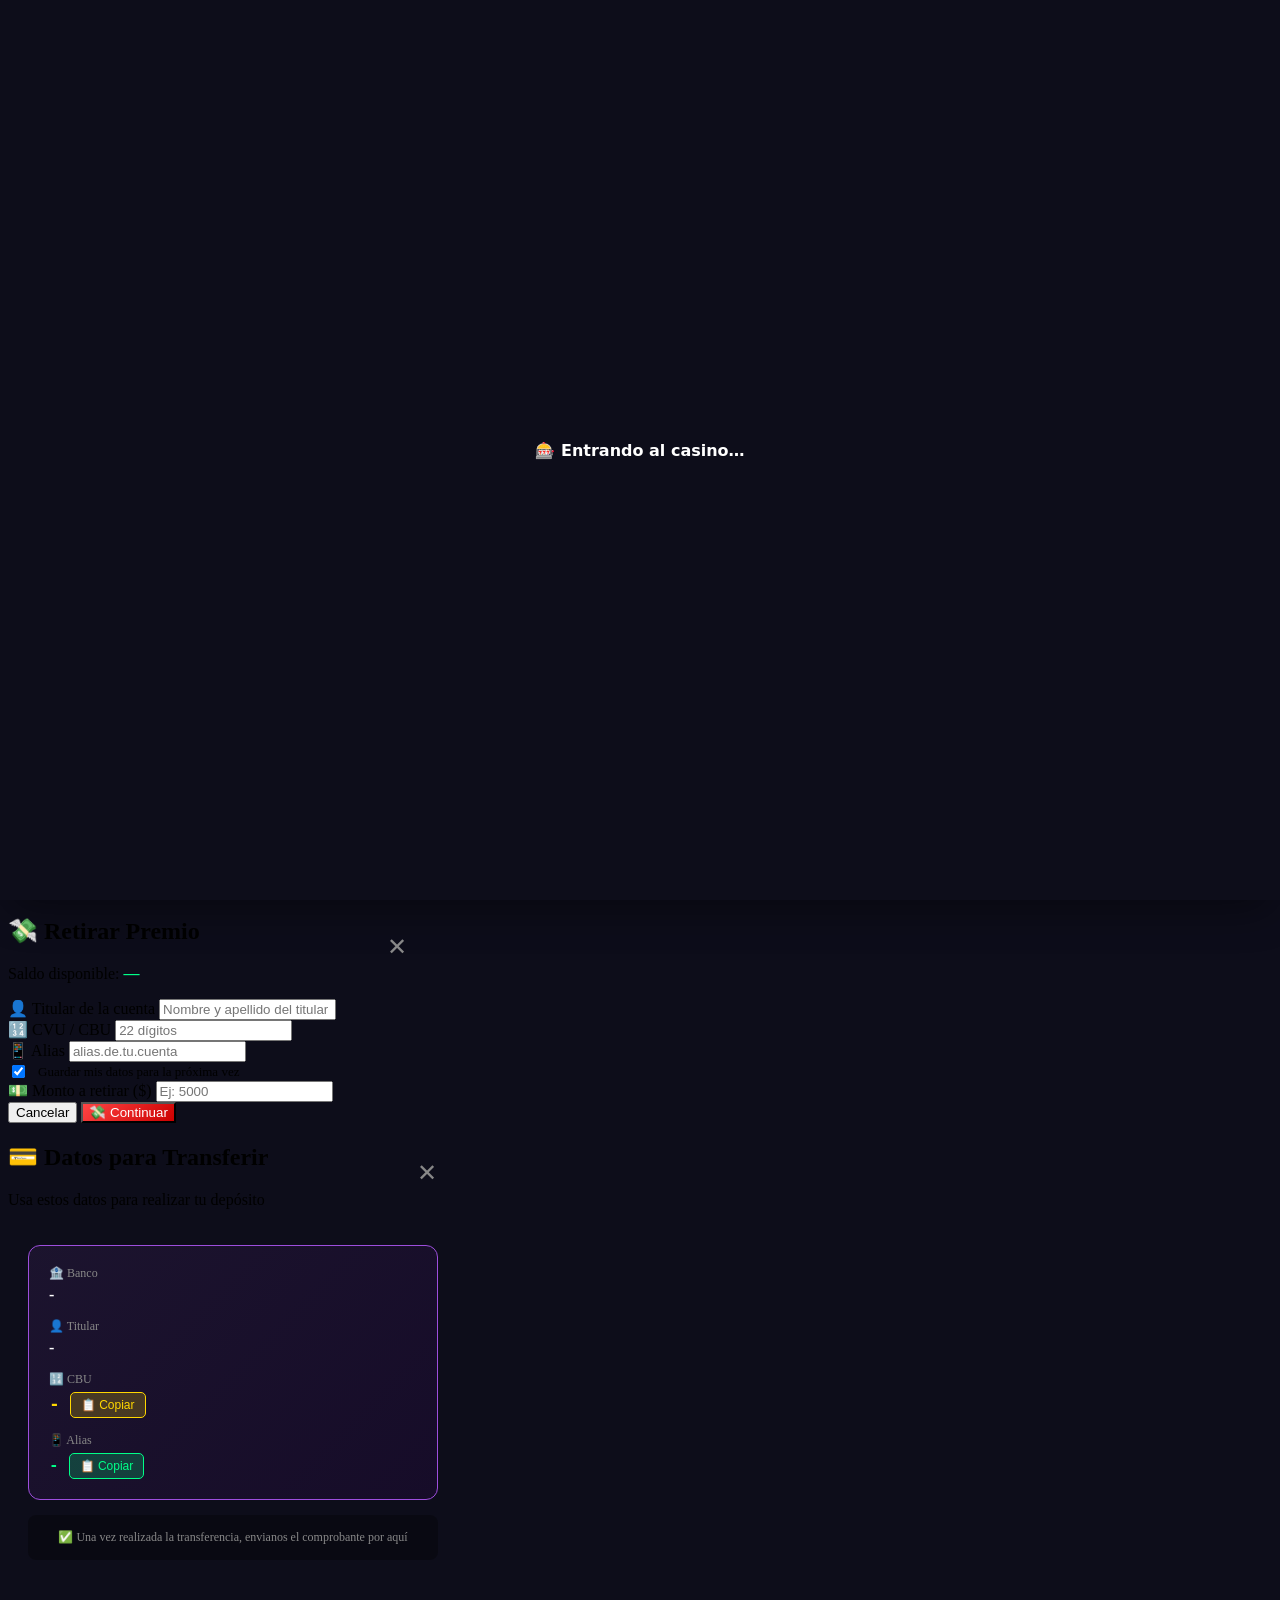
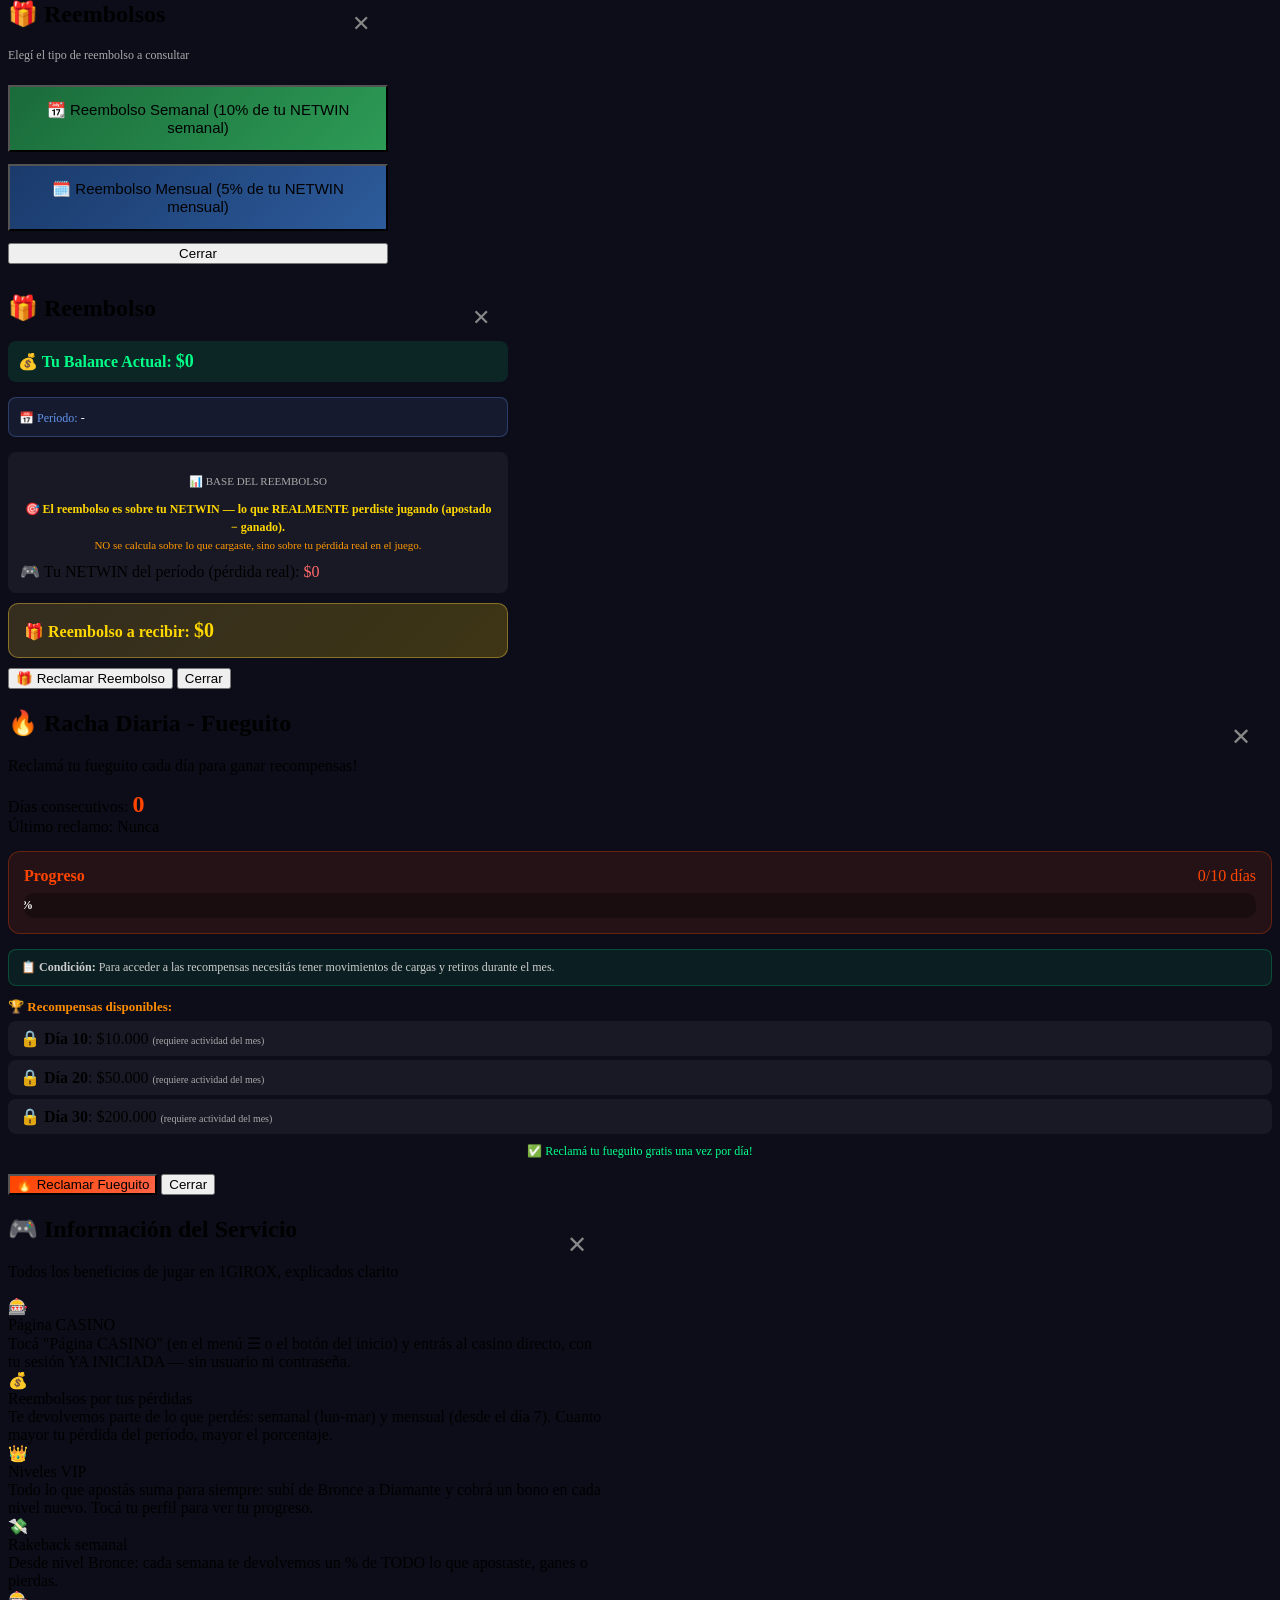
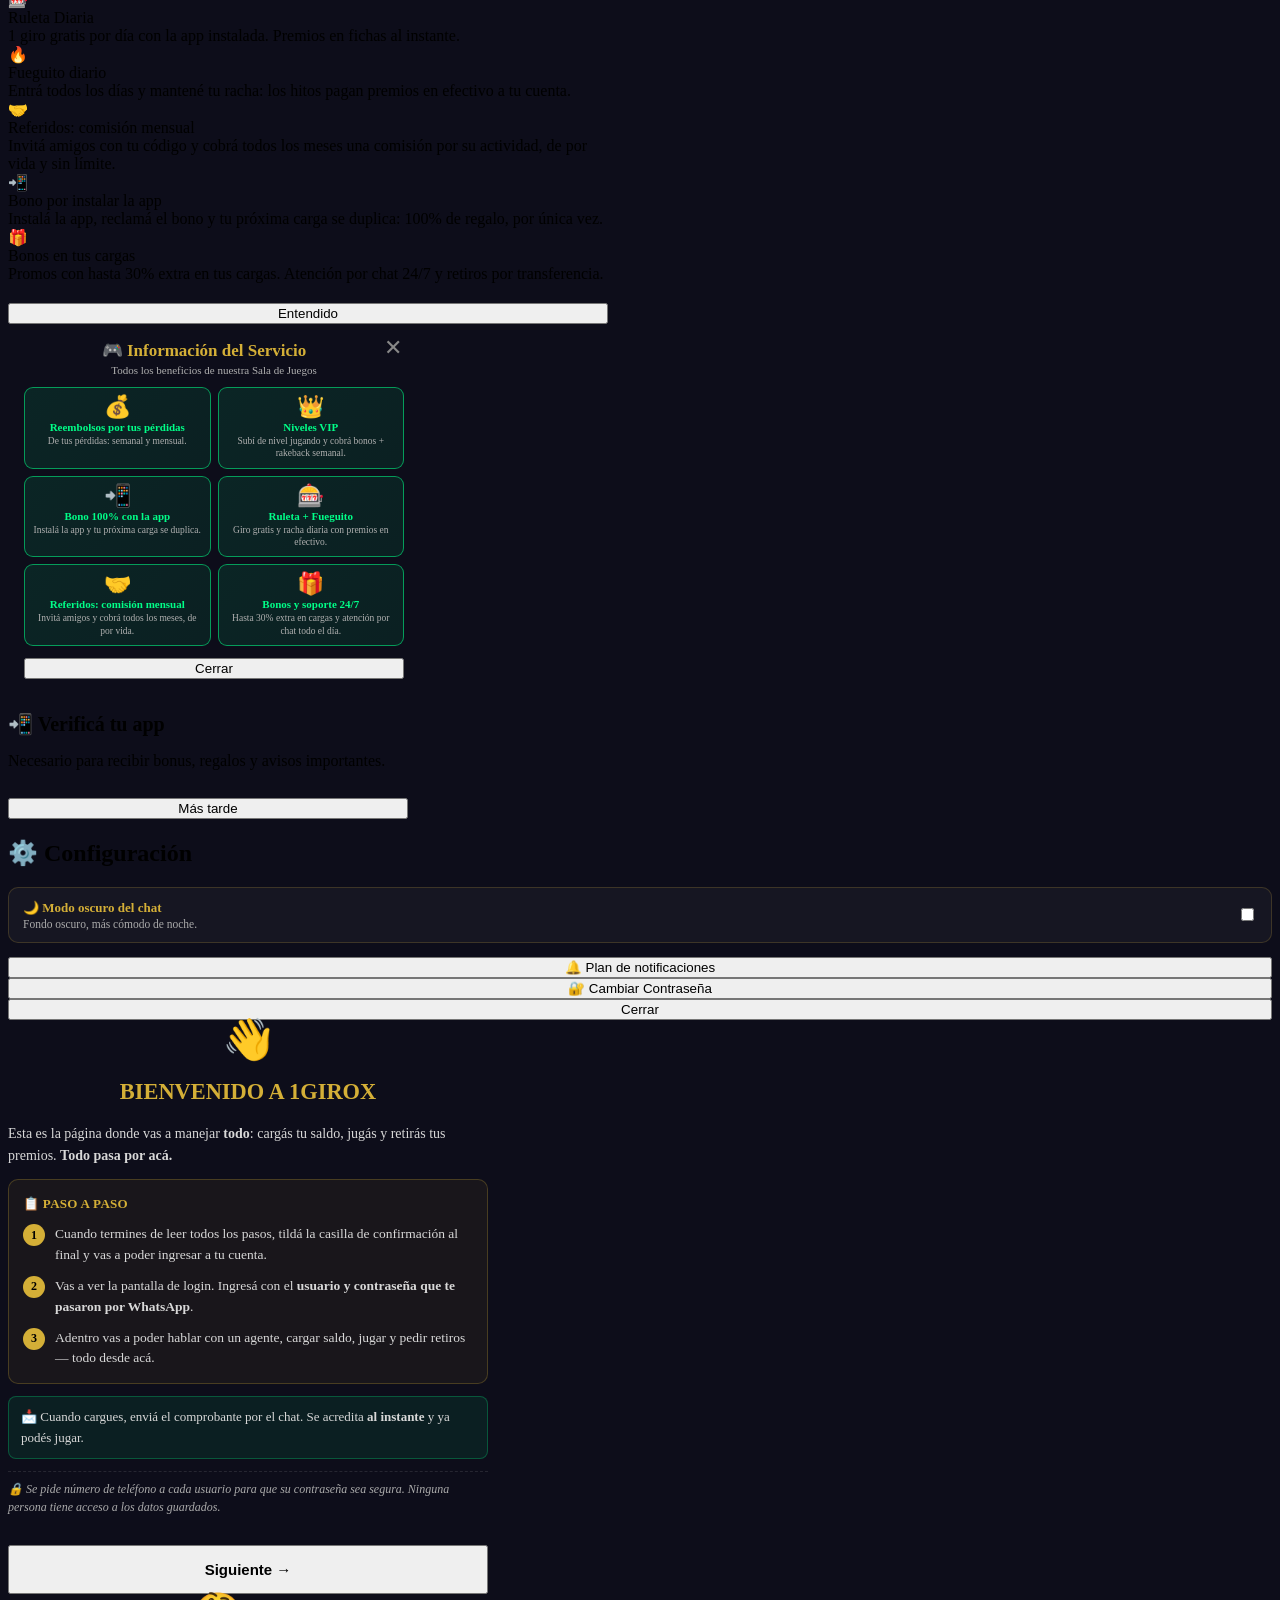
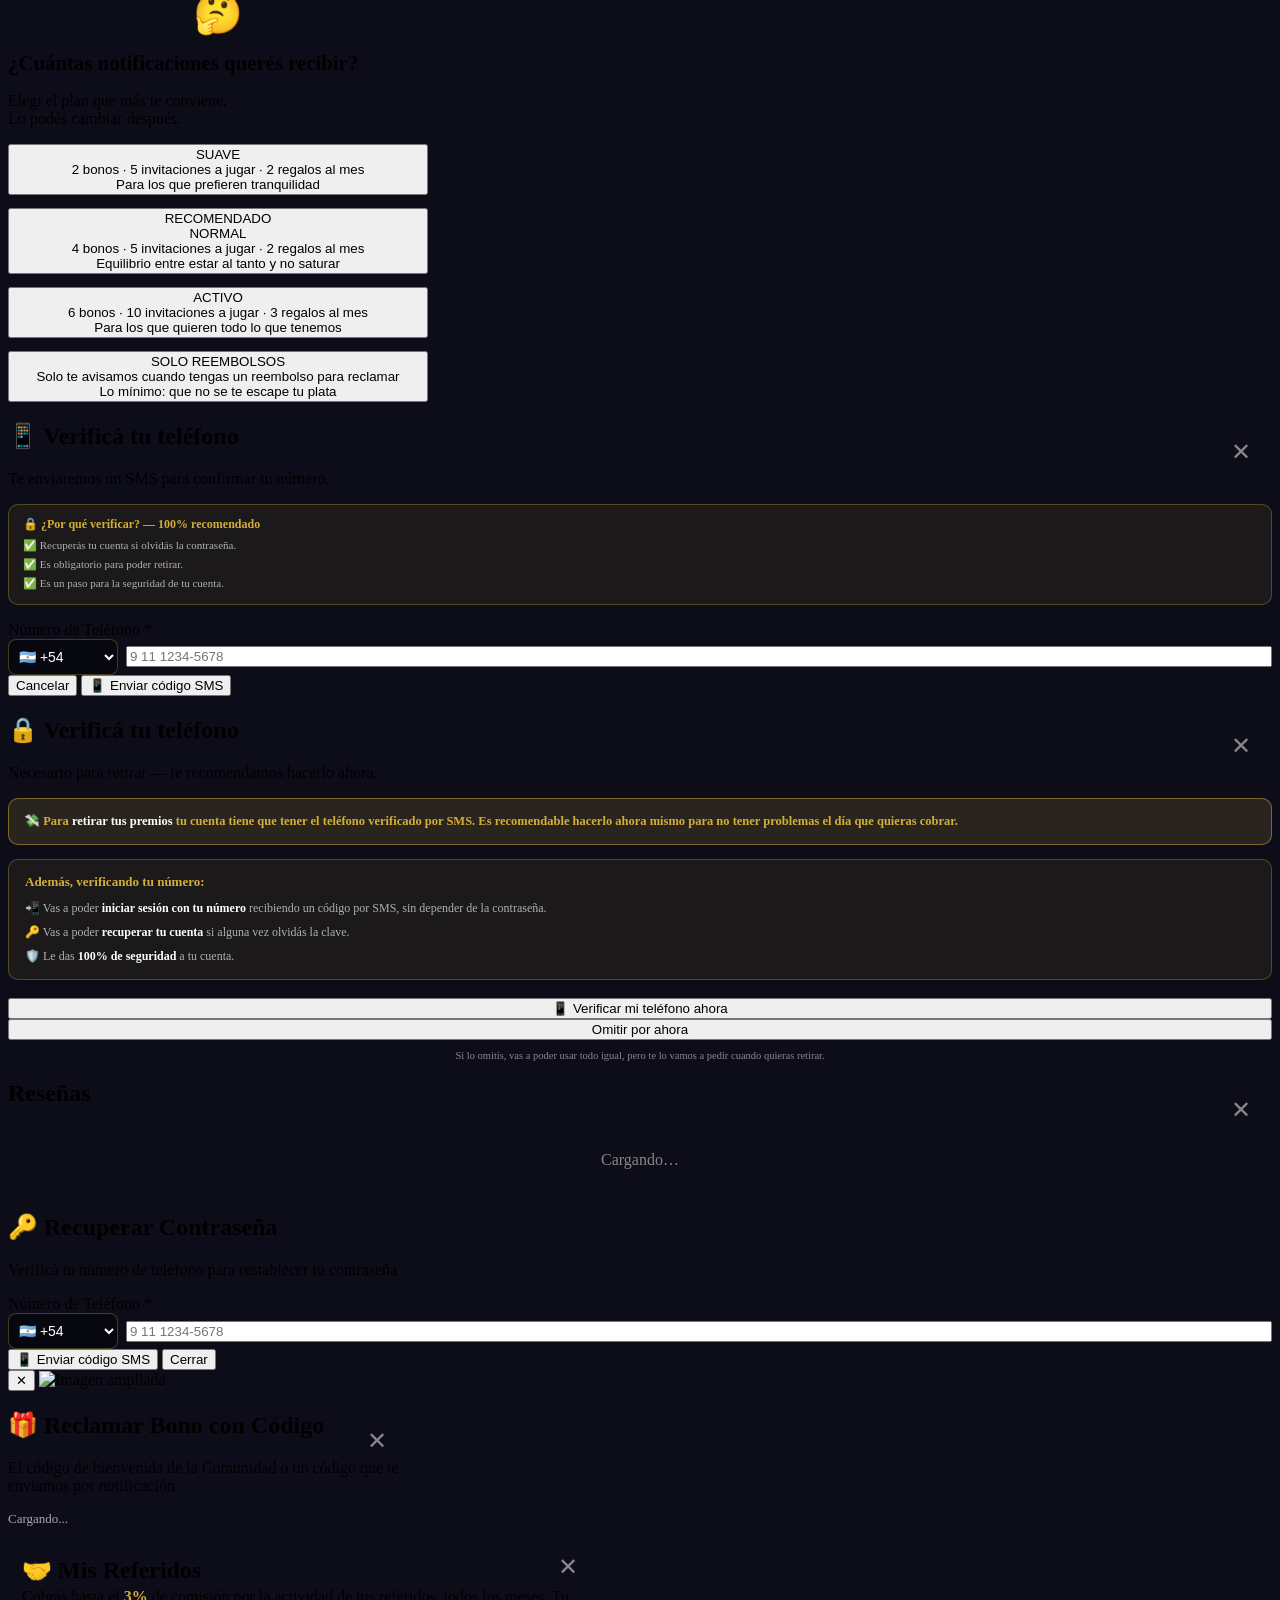
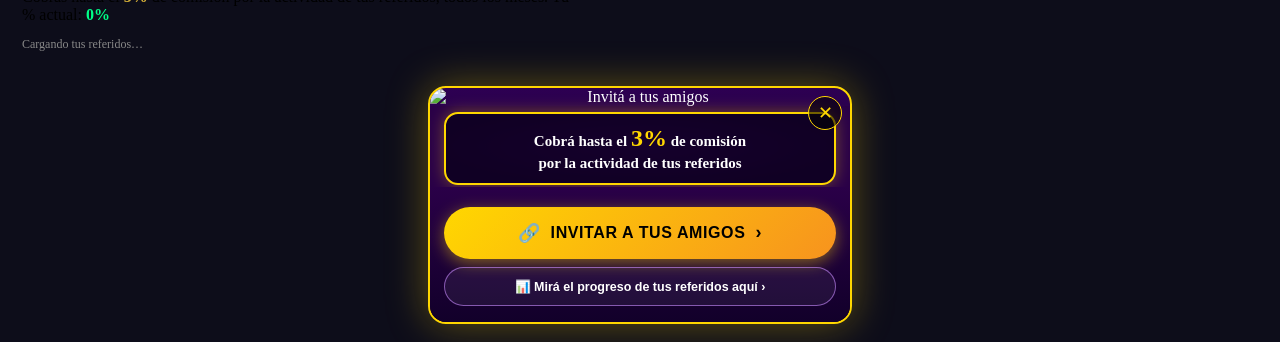
==== public/index.html @ 0c4aa31e "feat(#361): réplica PICA ROJA tanda 2 — 🚨 Alertas de estafa (reglas + puntaje + caso completo, solo " ====
<!DOCTYPE html>
<html lang="es">
<head>
    <meta charset="UTF-8">
    <meta name="viewport" content="width=device-width, initial-scale=1.0, maximum-scale=1.0, user-scalable=no, viewport-fit=cover">
    <title>CARGAS 1GIROX | 24/7</title>
    <!-- Ícono de ruleta como favicon SVG (issue #7) -->
    <link rel="icon" href="data:image/svg+xml,<svg xmlns=%22http://www.w3.org/2000/svg%22 viewBox=%220 0 100 100%22><text y=%22.9em%22 font-size=%2290%22>🎰</text></svg>">
    
    <!-- PWA Meta Tags -->
    <meta name="mobile-web-app-capable" content="yes">
    <meta name="apple-mobile-web-app-capable" content="yes">
    <meta name="apple-mobile-web-app-status-bar-style" content="black-translucent">
    <meta name="apple-mobile-web-app-title" content="CARGAS 1GIROX">
    <meta name="application-name" content="CARGAS 1GIROX | 24/7">
    <meta name="msapplication-TileColor" content="#00ff88">
    <meta name="theme-color" content="#00ff88">
    
    <link rel="manifest" href="manifest.json">
    <link rel="icon" type="image/png" sizes="32x32" href="icons/icon-32x32.png">
    <link rel="apple-touch-icon" sizes="180x180" href="icons/icon-180x180.png">

    <!-- ENTRADA POR LANDING (?acceso=...&ir=casino): marcar el <html> ANTES de
         que el body se parsee → el CSS de abajo esconde el login/registro desde
         el PRIMER frame (el owner veía la pantalla de login "flashear" antes
         del casino). auth.js muestra el "Entrando al casino…" al arrancar y
         SACA la clase si el link resulta inválido (ahí sí se ve el login). -->
    <script>
        try {
            var _q = new URLSearchParams(location.search);
            var _ir = _q.get('ir');
            // También al RECARGAR con sesión guardada (#253, 2026-08-30): antes
            // cada F5 mostraba medio segundo la pantalla de login aunque el
            // token fuera válido (verifyToken tarda). Con la clase puesta desde
            // el primer frame se ve un fondo oscuro + "Entrando al casino…"
            // hasta que abre el casino. ui.js la saca al mostrar el login (token
            // inválido / logout) o al abrir el casino.
            var _hasTok = false;
            try { _hasTok = !!localStorage.getItem('userToken'); } catch (e) {}
            // #288: TODOS arrancan en el casino — con sesión (SSO) o sin sesión
            // (modo INVITADO: el sitio público de 1girox de fondo + el widget con
            // Ingresar/Registrarse). Por eso el splash va siempre; app.js lo saca
            // a los 6s si el casino no llegó a abrir (red de seguridad).
            if ((_q.get('acceso') && (_ir === 'casino' || _ir === 'creds')) || _hasTok || true) {
                document.documentElement.classList.add('casino-boot');
            }
        } catch (e) {}
    </script>
    <script>
        // #322 — Interruptores del panel (SMS / registro). Se aplican ANTES del
        // primer frame con lo último que se supo (localStorage); sin dato =
        // APAGADO (el default del server). config.js los refresca contra
        // /api/config/access y actualiza estas clases.
        (function () {
            var f = { sms: false, signup: false };
            try {
                var c = JSON.parse(localStorage.getItem('vip_access_flags') || 'null');
                if (c) { f.sms = c.sms === true; f.signup = c.signup === true; }
            } catch (e) {}
            window.__vipAccessFlags = f;
            var h = document.documentElement;
            h.classList.toggle('sms-off', !f.sms);
            h.classList.toggle('signup-off', !f.signup);
        })();
    </script>
    <style>
        /* #322: registro cerrado / SMS apagado → se oculta todo lo que dependa. */
        html.signup-off #registerBtn,
        html.signup-off #gpTabRegister,
        html.signup-off #adServiceRegisterBtn,
        html.signup-off [data-needs-signup] { display: none !important; }
        /* #360: registro sólo con invitación (sin ?ref= ni publicidad) → mismo ocultamiento que registro cerrado. */
        html.reg-invite #registerBtn,
        html.reg-invite #gpTabRegister,
        html.reg-invite #adServiceRegisterBtn,
        html.reg-invite [data-needs-signup] { display: none !important; }
        html.sms-off #findUserBtn,
        html.sms-off #gpForgot,
        html.sms-off .gp-note,
        html.sms-off #verifyPhoneBanner,
        html.sms-off #verifyPhonePendingBlock,
        html.sms-off #changePasswordWhatsAppGroup,
        html.sms-off [data-needs-sms] { display: none !important; }
        html.casino-boot body { background: #0d0d1a; }
        html.casino-boot #loginScreen { display: none !important; }
        /* Splash de arranque: tapa el dashboard/chat mientras se verifica la
           sesión y abre el casino. z-index 99990: DEBAJO del casino (99999) y
           de la pantalla de credenciales de la landing (99998). */
        html.casino-boot body::after {
            content: '🎰 Entrando al casino…';
            position: fixed; inset: 0; z-index: 99990;
            display: flex; align-items: center; justify-content: center;
            background: #0d0d1a; color: #fff;
            font: 600 16px system-ui, -apple-system, 'Segoe UI', Roboto, sans-serif;
        }
    </style>
    
    <!-- Firebase SDK: lo carga el loader robusto de abajo (reintentos +
         fallback de CDN). No se ponen <script> estáticos acá para no bloquear
         el render del head — la pantalla de login no necesita Firebase. -->
    <script>
        // ============================================
        // FIREBASE SDK LOADER ROBUSTO (RETRIES + CDN FALLBACK)
        // ============================================
        // Si los <script> de gstatic.com fallan (red móvil flaky, ISP que
        // bloquea, paquete perdido, etc.) este loader:
        //   1) Reintenta con backoff progresivo (1s, 2s, 5s, 10s, 20s, 30s).
        //   2) Si gstatic falla, intenta CDNs alternativos (jsDelivr, unpkg).
        //   3) Si agota todos los intentos NO rechaza la promesa: queda en
        //      estado 'failed-retrying' y reactiva el ciclo cuando vuelve la
        //      conexión (`online`) o la pestaña vuelve al frente
        //      (`visibilitychange`). Así el sistema se auto-recupera siempre.
        //   4) Expone:
        //        - window.__firebaseReady (Promise que SÓLO resuelve, nunca
        //          rechaza)
        //        - window.__firebaseLoadState ('loading'|'ready'|'failed-retrying')
        //        - window.__firebaseRetryNow() para forzar un reintento desde la UI.
        (function () {
            var FIREBASE_VERSION = '9.1.2';
            // Origen local (mismo dominio) primero — sobrevive a CSP, CDN caídos,
            // ISP bloqueando gstatic, etc. Si por alguna razón el archivo local
            // no existe (deploy roto), caemos a CDNs externos como red de
            // seguridad. CSP debe permitir gstatic + jsdelivr + unpkg.
            var CDN_BASES = [
                '/lib/firebase/' + FIREBASE_VERSION,
                'https://www.gstatic.com/firebasejs/' + FIREBASE_VERSION,
                'https://cdn.jsdelivr.net/npm/firebase@' + FIREBASE_VERSION + '/compat',
                'https://unpkg.com/firebase@' + FIREBASE_VERSION + '/compat'
            ];
            var SCRIPTS = ['firebase-app-compat.js', 'firebase-messaging-compat.js'];
            var BACKOFFS_MS = [1000, 2000, 5000, 10000, 20000, 30000];

            window.__firebaseLoadState = 'loading';
            var _readyResolve;
            window.__firebaseReady = new Promise(function (resolve) { _readyResolve = resolve; });

            function isFirebaseLoaded() {
                return typeof window.firebase !== 'undefined' && !!window.firebase.messaging;
            }

            function loadScript(src) {
                return new Promise(function (resolve, reject) {
                    var s = document.createElement('script');
                    s.src = src + (src.indexOf('?') >= 0 ? '&' : '?') + 'r=' + Date.now();
                    s.async = false;
                    s.crossOrigin = 'anonymous';
                    s.onload = function () { resolve(); };
                    s.onerror = function () { reject(new Error('script load failed: ' + src)); };
                    document.head.appendChild(s);
                });
            }

            async function tryLoadFromCDN(cdnBase) {
                for (var i = 0; i < SCRIPTS.length; i++) {
                    await loadScript(cdnBase + '/' + SCRIPTS[i]);
                }
                if (!isFirebaseLoaded()) {
                    throw new Error('scripts cargados pero global firebase indefinido');
                }
            }

            async function attemptLoadAcrossCDNs() {
                var lastErr = null;
                for (var c = 0; c < CDN_BASES.length; c++) {
                    if (isFirebaseLoaded()) return;
                    try {
                        await tryLoadFromCDN(CDN_BASES[c]);
                        return;
                    } catch (err) {
                        lastErr = err;
                        console.warn('[FCM] CDN falló (' + CDN_BASES[c] + '):', err.message);
                    }
                }
                throw lastErr || new Error('todas las CDN fallaron');
            }

            var _retrying = false;
            async function retryLoop() {
                if (_retrying || isFirebaseLoaded()) return;
                _retrying = true;
                try {
                    for (var attempt = 0; attempt < BACKOFFS_MS.length; attempt++) {
                        if (isFirebaseLoaded()) break;
                        try {
                            await attemptLoadAcrossCDNs();
                            if (isFirebaseLoaded()) {
                                console.log('[FCM] ✅ Firebase SDK cargado en reintento', attempt + 1);
                                break;
                            }
                        } catch (err) {
                            window.__firebaseLoadError = err && err.message ? err.message : String(err);
                            console.warn('[FCM] Reintento ' + (attempt + 1) + ' falló:', window.__firebaseLoadError);
                        }
                        await new Promise(function (r) { setTimeout(r, BACKOFFS_MS[attempt]); });
                    }
                } finally {
                    _retrying = false;
                }

                if (isFirebaseLoaded()) {
                    window.__firebaseLoadState = 'ready';
                    _readyResolve();
                } else {
                    window.__firebaseLoadState = 'failed-retrying';
                    console.warn('[FCM] ⚠️ Firebase no cargó tras varios intentos. Esperando reconexión / foreground / retry manual...');
                }
            }

            // API pública: forzar un reintento (botón NOTIS o navegador volvió online).
            window.__firebaseRetryNow = function () {
                if (isFirebaseLoaded()) {
                    if (window.__firebaseLoadState !== 'ready') {
                        window.__firebaseLoadState = 'ready';
                        _readyResolve();
                    }
                    return Promise.resolve();
                }
                return retryLoop();
            };

            // Camino feliz: los <script> estáticos ya cargaron. Si no, retryLoop.
            setTimeout(function () {
                if (isFirebaseLoaded()) {
                    window.__firebaseLoadState = 'ready';
                    _readyResolve();
                    return;
                }
                console.warn('[FCM] Firebase no cargó vía <script> estáticos, iniciando reintentos...');
                retryLoop();
            }, 0);

            // Auto-recovery: re-trigger ante eventos que sugieren que la red puede estar OK ahora.
            window.addEventListener('online', function () {
                if (!isFirebaseLoaded()) {
                    console.log('[FCM] online event — reintentando carga de Firebase');
                    retryLoop();
                }
            });
            document.addEventListener('visibilitychange', function () {
                if (document.visibilityState === 'visible' && !isFirebaseLoaded()) {
                    console.log('[FCM] visibilitychange visible — reintentando carga de Firebase');
                    retryLoop();
                }
            });
        })();
    </script>

    <!-- Variables inyectadas por el server al renderizar esta página:
           __META_PIXEL_ID_PLACEHOLDER__         → ID del pixel de Meta (o vacío)
           __VIP_PUBLIC_BASE_URL_PLACEHOLDER__   → URL pública canónica (vipcargas.com)
           __VIP_CAMPAIGN_CODE_PLACEHOLDER__     → código de campaña cuando se entra por
                                                   una vanity URL tipo /CODIGO (o vacío) -->
    <script>
        window.__VIP_PUBLIC_BASE_URL__ = '__VIP_PUBLIC_BASE_URL_PLACEHOLDER__';
        window.__VIP_CAMPAIGN_CODE__ = '__VIP_CAMPAIGN_CODE_PLACEHOLDER__';
    </script>
    <!-- Meta Pixel (Facebook). Si la variable está vacía el snippet queda
         inactivo (no carga fbevents.js ni emite eventos). -->
    <script>
        window.__META_PIXEL_ID__ = '__META_PIXEL_ID_PLACEHOLDER__';
        (function () {
            var pixelId = window.__META_PIXEL_ID__;
            if (!pixelId || pixelId.indexOf('PLACEHOLDER') !== -1) {
                // Sin pixel configurado: dejamos fbq como no-op para que VIP.pixel
                // pueda llamarlo sin chequeos extra.
                window.fbq = function () {};
                return;
            }
            !function (f, b, e, v, n, t, s) {
                if (f.fbq) return; n = f.fbq = function () {
                    n.callMethod ? n.callMethod.apply(n, arguments) : n.queue.push(arguments);
                };
                if (!f._fbq) f._fbq = n; n.push = n; n.loaded = !0; n.version = '2.0';
                n.queue = []; t = b.createElement(e); t.async = !0;
                t.src = v; s = b.getElementsByTagName(e)[0]; s.parentNode.insertBefore(t, s);
            }(window, document, 'script', 'https://connect.facebook.net/en_US/fbevents.js');
            window.fbq('init', pixelId);
            window.fbq('track', 'PageView');
        })();
    </script>
    <noscript><img height="1" width="1" style="display:none"
        src="https://www.facebook.com/tr?id=__META_PIXEL_ID_PLACEHOLDER__&ev=PageView&noscript=1"/></noscript>

    <link rel="stylesheet" href="/css/base.css">
    <link rel="stylesheet" href="/css/login.css">
    <link rel="stylesheet" href="/css/header.css">
    <link rel="stylesheet" href="/css/chat.css">
    <link rel="stylesheet" href="/css/modals.css">
    <link rel="stylesheet" href="/css/guest.css">
    <link rel="stylesheet" href="/css/responsive.css">
    <style>
        /* In-app notification banner (foreground PWA) */
        .in-app-notification-banner {
            position: fixed;
            top: 16px;
            left: 50%;
            transform: translate(-50%, -120%);
            width: calc(100% - 32px);
            max-width: 440px;
            background: linear-gradient(135deg, #1a1a2e 0%, #16213e 100%);
            border: 1px solid rgba(255, 215, 0, 0.4);
            border-radius: 12px;
            box-shadow: 0 8px 32px rgba(0, 0, 0, 0.5);
            z-index: 99999;
            opacity: 0;
            transition: transform 0.4s cubic-bezier(0.34, 1.56, 0.64, 1), opacity 0.4s ease;
            cursor: pointer;
            overflow: hidden;
        }
        .in-app-notification-banner.show {
            transform: translate(-50%, 0);
            opacity: 1;
        }
        .notif-banner-content {
            display: flex;
            align-items: center;
            padding: 12px;
            gap: 12px;
        }
        .notif-banner-icon {
            width: 40px;
            height: 40px;
            border-radius: 8px;
            flex-shrink: 0;
        }
        .notif-banner-text {
            flex: 1;
            min-width: 0;
        }
        .notif-banner-title {
            font-weight: 600;
            font-size: 14px;
            color: #ffd700;
            margin-bottom: 2px;
            white-space: nowrap;
            overflow: hidden;
            text-overflow: ellipsis;
        }
        .notif-banner-body {
            font-size: 13px;
            color: #e0e0e0;
            line-height: 1.3;
            display: -webkit-box;
            -webkit-line-clamp: 2;
            -webkit-box-orient: vertical;
            overflow: hidden;
        }
        .notif-banner-close {
            background: rgba(255, 255, 255, 0.1);
            border: none;
            color: #fff;
            width: 28px;
            height: 28px;
            border-radius: 50%;
            font-size: 20px;
            line-height: 1;
            cursor: pointer;
            flex-shrink: 0;
            transition: background 0.2s;
        }
        .notif-banner-close:hover {
            background: rgba(255, 255, 255, 0.2);
        }
        /* #317 referidos 2.0 (réplica #168-#175): card del home, popup y modal */
                /* #168 Card INVITÁ A TUS AMIGOS (home) */
                .dash-ref { background:linear-gradient(135deg,#1a0033,#2d0052); border:1.5px solid #d4af37; border-radius:13px; padding:9px 11px; color:#fff; box-shadow:0 3px 12px rgba(212,175,55,.35); }
                .dash-ref-head { display:flex; align-items:center; gap:8px; }
                .dash-ref-title { font-size:12.5px; font-weight:900; color:#ffd700; letter-spacing:.5px; flex:1; }
                .dash-ref-cta { font-size:9px; font-weight:900; color:#1a0033; background:linear-gradient(135deg,#d4af37,#ffd700); border-radius:999px; padding:4px 8px; border:none; cursor:pointer; white-space:nowrap; }
                .dash-ref-bar { position:relative; height:9px; background:rgba(255,255,255,.12); border-radius:999px; margin:9px 0 6px; overflow:hidden; }
                .dash-ref-fill { height:100%; background:linear-gradient(90deg,#d4af37,#ffd700); border-radius:999px; transition:width .5s ease; }
                .dash-ref-steps { display:flex; justify-content:space-between; gap:4px; }
                .dash-ref-step { flex:1; text-align:center; font-size:9px; color:#bbb; line-height:1.25; }
                .dash-ref-step b { display:block; font-size:16px; line-height:1; }
                .dash-ref-step.on { color:#00ff88; }
                .dash-ref-invite { width:100%; margin-top:8px; background:linear-gradient(135deg,#ffd700,#f7931e); color:#000; border:none; border-radius:10px; padding:9px; font-weight:900; font-size:12px; cursor:pointer; letter-spacing:.4px; }
                /* Popup promocional */
                .ref-promo { background:linear-gradient(180deg,#2d0052 0%,#1a0033 70%,#0a001a 100%); border:2.5px solid #ffd700; border-radius:18px; padding:20px 16px 16px; color:#fff; max-width:420px; width:100%; margin:18px auto; position:relative; text-align:center; box-shadow:0 0 40px rgba(255,215,0,.35); overflow:hidden; }
                .ref-promo-title { font-size:34px; font-weight:900; line-height:.95; letter-spacing:1px; margin:6px 0 2px; color:#ffd700; text-shadow:0 3px 0 #7a5a00, 0 6px 16px rgba(0,0,0,.6); }
                .ref-promo-title span { display:block; color:#fff; font-size:22px; text-shadow:0 2px 0 #4a0080; }
                .ref-promo-title em { font-style:normal; color:#c98bff; }
                .ref-promo-badge { display:inline-block; margin:10px auto 8px; background:rgba(0,0,0,.45); border:1.5px solid #ffd700; border-radius:12px; padding:8px 14px; font-size:14px; font-weight:800; }
                .ref-promo-badge b { color:#ffd700; font-size:20px; }
                .ref-promo-gift { font-size:64px; line-height:1; margin:4px 0 10px; filter:drop-shadow(0 6px 14px rgba(255,215,0,.35)); }
                .ref-promo-btn { width:100%; background:linear-gradient(135deg,#ffd700,#f7931e); color:#000; border:none; border-radius:12px; padding:14px; font-weight:900; font-size:15px; cursor:pointer; letter-spacing:.6px; box-shadow:0 4px 16px rgba(255,215,0,.45); }
                .ref-promo-link { width:100%; margin-top:8px; background:rgba(255,255,255,.06); color:#fff; border:1px solid rgba(255,255,255,.25); border-radius:12px; padding:11px; font-weight:800; font-size:12.5px; cursor:pointer; }
                .ref-promo-x { position:absolute; top:10px; right:10px; width:34px; height:34px; border-radius:50%; background:rgba(0,0,0,.55); border:1px solid #ffd700; color:#ffd700; font-size:18px; cursor:pointer; display:flex; align-items:center; justify-content:center; line-height:1; }
                .ref-modal-tile { background:rgba(255,255,255,.04); border:1px solid rgba(255,255,255,.14); border-radius:10px; padding:10px; }
                .ref-modal-tile .v { font-size:20px; font-weight:900; }
                .ref-modal-tile .l { display:block; font-size:10.5px; color:#bbb; margin-top:2px; line-height:1.3; }
                .ref-table { width:100%; border-collapse:collapse; font-size:11px; }
                .ref-table th { color:#aaa; font-weight:700; text-align:left; padding:6px 4px; border-bottom:1px solid rgba(255,255,255,.12); font-size:10px; }
                .ref-table td { padding:6px 4px; border-bottom:1px solid rgba(255,255,255,.06); vertical-align:middle; }
                .ref-pill { display:inline-block; border-radius:999px; padding:2px 7px; font-size:9.5px; font-weight:800; }
    </style>
</head>
<body>
<script>
    // Modo oscuro del chat: se aplica ANTES de que se pinte nada, si no el usuario
    // ve un flash del chat en claro y recién después se pone oscuro. Por eso va
    // acá inline y no en app.js (que carga al final).
    // DEFAULT = CLARO (owner 2026-10-13, #350c; antes oscuro desde 2026-08-03):
    // solo queda oscuro si el usuario lo eligió explícitamente (waDark === '1').
    try { if (localStorage.getItem('waDark') === '1') document.body.classList.add('wa-dark'); } catch (e) {}

    // ============================================================
    // AVISOS DE FORMULARIO EN ESPAÑOL (owner 2026-08-04)
    // ============================================================
    // Los globos de "Please fill out this field" / "Please lengthen this text..."
    // los pone el NAVEGADOR en el idioma del sistema (inglés en muchos celulares),
    // ignorando el lang="es" de la página. Acá se interceptan TODOS los campos de
    // TODOS los formularios y se reemplaza el texto por uno en español. El custom
    // validity se limpia al tipear para que el campo se revalide normal.
    document.addEventListener('invalid', function (ev) {
        var el = ev.target;
        if (!el || !el.validity || typeof el.setCustomValidity !== 'function') return;
        var v = el.validity;
        var msg = '';
        if (v.customError) return; // ya tiene un mensaje nuestro
        if (v.valueMissing) {
            msg = 'Completá este campo.';
        } else if (v.tooShort) {
            msg = (el.type === 'password')
                ? 'La contraseña debe tener al menos ' + el.minLength + ' caracteres.'
                : 'Muy corto: mínimo ' + el.minLength + ' caracteres.';
        } else if (v.tooLong) {
            msg = 'Muy largo: máximo ' + el.maxLength + ' caracteres.';
        } else if (v.typeMismatch && el.type === 'email') {
            msg = 'Ingresá un email válido (ej: nombre@correo.com).';
        } else if (v.typeMismatch && el.type === 'url') {
            msg = 'Ingresá una dirección válida (empieza con https://).';
        } else if (v.patternMismatch) {
            msg = 'El formato no es válido.';
        } else if (v.rangeUnderflow) {
            msg = 'El valor mínimo es ' + el.min + '.';
        } else if (v.rangeOverflow) {
            msg = 'El valor máximo es ' + el.max + '.';
        } else if (v.badInput) {
            msg = 'Ingresá solo números.';
        } else {
            msg = 'Revisá este campo.';
        }
        el.setCustomValidity(msg);
    }, true);
    document.addEventListener('input', function (ev) {
        var el = ev.target;
        if (el && typeof el.setCustomValidity === 'function') el.setCustomValidity('');
    }, true);
    document.addEventListener('change', function (ev) {
        var el = ev.target;
        if (el && typeof el.setCustomValidity === 'function') el.setCustomValidity('');
    }, true);
</script>
    <!-- Login Screen -->
    <div id="loginScreen" class="login-screen">
        <div class="login-box">
            <!-- Soporte arriba del logo. 🪦 Acá había también un botón "Soporte
                 WhatsApp" (helpWhatsappBtn): ELIMINADO 2026-08-05 (owner: el
                 soporte por WhatsApp ya no existe, queda solo Telegram). -->
            <div style="display:flex;gap:8px;margin-bottom:8px;">
                <button id="helpTelegramBtn" class="btn btn-secondary" style="flex:1;display:flex;align-items:center;justify-content:center;gap:6px;padding:9px 6px;font-size:12px;font-weight:700;background:rgba(0,136,204,0.12);border-color:rgba(0,136,204,0.5);color:#3aa0e0;">
                    <svg viewBox="0 0 24 24" width="16" height="16" fill="#229ed9" style="flex-shrink:0;"><path d="M11.944 0A12 12 0 0 0 0 12a12 12 0 0 0 12 12 12 12 0 0 0 12-12A12 12 0 0 0 12 0a12 12 0 0 0-.056 0zm4.962 7.224c.1-.002.321.023.465.14a.506.506 0 0 1 .171.325c.016.093.036.306.02.472-.18 1.898-.962 6.502-1.36 8.627-.168.9-.499 1.201-.82 1.23-.696.065-1.225-.46-1.9-.902-1.056-.693-1.653-1.124-2.678-1.8-1.185-.78-.417-1.21.258-1.91.177-.184 3.247-2.977 3.307-3.23.007-.032.014-.15-.056-.212s-.174-.041-.249-.024c-.106.024-1.793 1.14-5.061 3.345-.48.33-.913.49-1.302.48-.428-.008-1.252-.241-1.865-.44-.752-.245-1.349-.374-1.297-.789.027-.216.325-.437.893-.663 3.498-1.524 5.83-2.529 6.998-3.014 3.332-1.386 4.025-1.627 4.476-1.635z"/></svg>
                    Soporte Telegram
                </button>
            </div>
            <!-- Logo VIPCARGAS flanqueado por Reseñas (izq) y Regalos (der). -->
            <div style="display:flex;align-items:center;gap:8px;margin-bottom:4px;">
                <button id="loginReviewsBtn" type="button" style="flex:0 0 64px;display:flex;flex-direction:column;align-items:center;gap:3px;padding:9px 4px;background:rgba(212,175,55,0.10);border:1px solid rgba(212,175,55,0.45);border-radius:11px;color:#d4af37;cursor:pointer;-webkit-tap-highlight-color:rgba(212,175,55,.3);touch-action:manipulation;">
                    <span style="font-size:19px;line-height:1;">⭐</span>
                    <span style="font-size:9px;font-weight:800;letter-spacing:.3px;">Reseñas</span>
                </button>
                <div style="flex:1;min-width:0;">
                    <!-- 🪦 Acá estaba el logo tipográfico "♛ V I P / VIPCARGAS" con el
                         divisor dorado: REEMPLAZADO 2026-08-05 por el banner de 1girox. -->
                    <img src="/images/banner-inicio-1girox.jpg" alt="1GIROX"
                         style="width:100%;max-width:230px;display:block;margin:0 auto;border-radius:12px;border:1px solid rgba(212,175,55,0.35);">
                </div>
                <button id="loginGiftsBtn" type="button" style="flex:0 0 64px;display:flex;flex-direction:column;align-items:center;gap:3px;padding:9px 4px;background:rgba(106,13,173,0.18);border:1px solid rgba(157,78,221,0.55);border-radius:11px;color:#d9b8ff;cursor:pointer;-webkit-tap-highlight-color:rgba(157,78,221,.3);touch-action:manipulation;">
                    <span style="font-size:19px;line-height:1;">🎁</span>
                    <span style="font-size:9px;font-weight:800;letter-spacing:.3px;">Regalos</span>
                </button>
            </div>
            <p style="margin-top:0;margin-bottom:6px;">Sala de juegos VIP</p>
            <!-- Ticker en vivo de lo que reclama la gente (se llena desde app.js). -->
            <div id="loginClaimsTicker" style="display:none;align-items:center;gap:8px;background:linear-gradient(135deg,rgba(157,78,221,0.16),rgba(212,175,55,0.10));border:1px solid rgba(157,78,221,0.4);border-radius:10px;padding:6px 10px;margin-bottom:8px;overflow:hidden;">
                <span style="display:inline-flex;align-items:center;gap:4px;flex-shrink:0;font-size:8.5px;font-weight:900;color:#25d366;letter-spacing:.5px;">
                    <span style="width:6px;height:6px;border-radius:50%;background:#25d366;box-shadow:0 0 6px #25d366;animation:winners-pulse 1.4s ease-in-out infinite;"></span>EN VIVO
                </span>
                <span id="loginClaimsText" style="flex:1;min-width:0;font-size:11px;color:#eee;white-space:nowrap;overflow:hidden;text-overflow:ellipsis;transition:opacity .25s ease;">—</span>
            </div>
            
            <form id="loginForm" autocomplete="on">
                <div style="display:none;gap:0;margin-bottom:12px;border-radius:8px;overflow:hidden;border:1px solid rgba(212,175,55,0.3);">
                    <!-- Modos de login por celular/SMS ocultos: el acceso es solo
                         usuario + contraseña. La verificación por SMS se ofrece
                         como paso opcional la primera vez que entra el usuario. -->
                    <button type="button" id="loginByUsernameBtn" onclick="switchLoginMode('username')" style="flex:1;padding:8px 4px;font-size:12px;background:rgba(212,175,55,0.2);color:#d4af37;border:none;cursor:pointer;font-weight:600;-webkit-tap-highlight-color:rgba(212,175,55,0.3);touch-action:manipulation;-webkit-appearance:none;appearance:none;">👤 Usuario</button>
                    <button type="button" id="loginByPhoneBtn" onclick="switchLoginMode('phone')" style="flex:1;padding:8px 4px;font-size:12px;background:transparent;color:#888;border:none;cursor:pointer;-webkit-tap-highlight-color:rgba(212,175,55,0.3);touch-action:manipulation;-webkit-appearance:none;appearance:none;">📱 Celular</button>
                </div>
                <div class="input-group" id="loginUsernameGroup">
                    <label>Usuario</label>
                    <input type="text" id="username" name="username" placeholder="Ingresa tu usuario" required autocomplete="username">
                </div>
                <div id="usernameLoginModeToggle" style="display:none;gap:8px;margin:8px 0;">
                    <button type="button" id="usernameLoginByPassword" onclick="switchUsernameLoginMode('password')" style="flex:1;padding:6px;font-size:11px;background:rgba(212,175,55,0.2);color:#d4af37;border:1px solid rgba(212,175,55,0.3);border-radius:6px;cursor:pointer;font-weight:600;-webkit-tap-highlight-color:rgba(212,175,55,0.3);touch-action:manipulation;-webkit-appearance:none;appearance:none;">🔑 Contraseña</button>
                    <button type="button" id="usernameLoginByTemporal" onclick="switchUsernameLoginMode('temporal')" style="flex:1;padding:6px;font-size:11px;background:transparent;color:#888;border:1px solid rgba(255,255,255,0.1);border-radius:6px;cursor:pointer;-webkit-tap-highlight-color:rgba(212,175,55,0.3);touch-action:manipulation;-webkit-appearance:none;appearance:none;">⏳ Código temporal</button>
                </div>
                <div class="input-group hidden" id="loginPhoneGroup">
                    <label>Número de celular</label>
                    <div style="display:flex;gap:6px;align-items:center;">
                        <select id="loginPhonePrefix" style="flex-shrink:0;width:100px;padding:8px 6px;border-radius:8px;border:1px solid rgba(212,175,55,0.3);background:rgba(0,0,0,0.4);color:#fff;font-size:13px;">
                            <option value="+54">🇦🇷 +54</option>
                            <option value="+591">🇧🇴 +591</option>
                            <option value="+55">🇧🇷 +55</option>
                            <option value="+56">🇨🇱 +56</option>
                            <option value="+57">🇨🇴 +57</option>
                            <option value="+506">🇨🇷 +506</option>
                            <option value="+53">🇨🇺 +53</option>
                            <option value="+593">🇪🇨 +593</option>
                            <option value="+503">🇸🇻 +503</option>
                            <option value="+502">🇬🇹 +502</option>
                            <option value="+504">🇭🇳 +504</option>
                            <option value="+52">🇲🇽 +52</option>
                            <option value="+505">🇳🇮 +505</option>
                            <option value="+507">🇵🇦 +507</option>
                            <option value="+595">🇵🇾 +595</option>
                            <option value="+51">🇵🇪 +51</option>
                            <option value="+1">🇩🇴 +1</option>
                            <option value="+598">🇺🇾 +598</option>
                            <option value="+58">🇻🇪 +58</option>
                        </select>
                        <input type="tel" id="loginPhone" name="loginPhone" placeholder="11 1234-5678" autocomplete="tel" style="flex:1;">
                    </div>
                </div>
                <div id="phoneLoginModeToggle" class="hidden" style="display:flex;gap:8px;margin:8px 0;">
                    <button type="button" id="phoneLoginByPassword" onclick="switchPhoneLoginMode('password')" style="flex:1;padding:6px;font-size:11px;background:rgba(212,175,55,0.2);color:#d4af37;border:1px solid rgba(212,175,55,0.3);border-radius:6px;cursor:pointer;font-weight:600;">🔑 Contraseña</button>
                    <button type="button" id="phoneLoginByOtp" onclick="switchPhoneLoginMode('otp')" style="flex:1;padding:6px;font-size:11px;background:transparent;color:#888;border:1px solid rgba(255,255,255,0.1);border-radius:6px;cursor:pointer;">📱 Código SMS</button>
                </div>
                <div id="phoneOtpStep" class="hidden" style="margin-top:8px;">
                    <p id="phoneOtpMsg" style="color:#00ff88;font-size:12px;margin-bottom:8px;"></p>
                    <div class="input-group">
                        <label>Código de verificación</label>
                        <input type="text" id="phoneOtpCode" placeholder="Ingresá el código de 6 dígitos" maxlength="6" inputmode="numeric" style="text-align:center;font-size:18px;letter-spacing:8px;">
                    </div>
                    <button type="button" onclick="handlePhoneOtpVerify()" class="btn btn-primary" id="phoneOtpVerifyBtn">✅ Verificar código</button>
                </div>
                <div class="input-group">
                    <label>Contraseña</label>
                    <input type="password" id="password" name="password" placeholder="Ingresa tu contraseña" required autocomplete="current-password">
                </div>
                <div class="input-group hidden" id="temporalCodeGroup">
                    <label>Código temporal</label>
                    <input type="text" id="temporalCode" inputmode="numeric" pattern="[0-9]{6}" maxlength="6" placeholder="Código de 6 dígitos" autocomplete="off" style="text-align:center;font-size:18px;letter-spacing:8px;">
                    <span style="font-size:11px;color:#888;">Es el código que te dimos al entrar de forma temporal.</span>
                </div>
                <button type="submit" class="btn btn-primary">Ingresar a la Sala</button>
            </form>

            <div data-needs-sms style="background: rgba(212,175,55,0.08); border: 1px solid rgba(212,175,55,0.3); border-radius: 10px; padding: 8px 11px; margin: 8px 0; text-align: left;">
                <p style="color: #d4af37; font-size: 12px; font-weight: 700; margin: 0 0 3px;">🔒 Verificá tu teléfono — 100% recomendado</p>
                <p style="color: #b0b0b0; font-size: 11px; margin: 0; line-height: 1.4;">Es opcional, pero te da seguridad total: vas a poder iniciar sesión con tu número por SMS y recuperar tu cuenta si olvidás la clave.</p>
            </div>

            <!-- #360: registro sólo con invitación → se esconde "Registrarse" y se muestra el aviso del panel (/sys_register_invite) -->
            <p id="lgInviteNote" style="display:none;background:rgba(212,175,55,.08);border:1px solid rgba(212,175,55,.35);border-radius:10px;padding:9px 11px;margin:8px 0;color:#e8d9a0;font-size:12px;line-height:1.45;text-align:left;"></p>
            <div data-needs-signup style="margin: 8px 0; text-align: center;">
                <span style="color: #888; font-size: 13px;">¿No tienes cuenta?</span>
                <button id="registerBtn" class="btn btn-secondary" style="margin-top: 6px; width: 100%;">📝 Registrarse</button>
            </div>

            <div data-needs-sms style="margin: 7px 0;">
                <button id="findUserBtn" class="btn btn-secondary" style="width:100%; font-size: 12px;" onclick="showModal('resetPassModal')">🔑 Recuperar Contraseña</button>
                <p style="color:#888; font-size:10.5px; margin:4px 0 0; text-align:center;">Solo para clientes con SMS verificado.</p>
            </div>

            <div id="errorMessage" class="error-message"></div>
        </div>
    </div>

    <!-- Chat Screen -->
    <div id="chatScreen" class="chat-screen hidden">
        <!-- Barra superior: info + menú hamburguesa (todas las acciones viven
             en el menú desplegable — pedido del owner 2026-08-03).
             ⚠️ Los IDs de los botones NO cambian: el cableado JS (app.js /
             ui.js / inline de notificaciones) los busca por id. -->
        <header class="header header-toolbar">
            <button class="tb-info" id="infoBtn" title="Información de nuestro servicio">
                <span class="tb-info-icon">ℹ️</span>
                <span class="tb-info-text">Info del servicio</span>
            </button>
            <!-- Canal de Telegram: pill celeste estilo Telegram (captura del owner,
                 2026-08-03). La URL se configura desde el panel admin (Config →
                 Canal de Telegram). El href estático es /go/comunidad: el SERVER
                 redirige al link vigente de la config en el momento del click
                 (owner 2026-08-06: chau canal-proximamente para siempre — un click
                 temprano por Tor caía en ese 404). chat.js lo pisa con el link
                 directo cuando la config carga (ahorra el redirect). -->
            <a class="tb-telegram" id="canalTelegramHeaderBtn" href="/go/comunidad" target="_blank" rel="noopener noreferrer" title="Unite a la Comunidad de Telegram">
                <span class="tb-telegram-icon">📣</span>
                <span class="tb-telegram-text">Unite a la Comunidad de Telegram</span>
            </a>
            <button class="tb-hamburger" id="menuToggleBtn" title="Menú" aria-label="Abrir menú" aria-expanded="false">
                <svg viewBox="0 0 24 24" width="24" height="24" fill="none" stroke="currentColor" stroke-width="2.2" stroke-linecap="round" aria-hidden="true">
                    <path d="M4 6h16M4 12h16M4 18h16"/>
                </svg>
            </button>
        <!-- Menú desplegable del hamburguesa. VA DENTRO del <header> a propósito:
             el .main-menu es position:absolute y se ancla al header (position:relative). -->
        <div id="mainMenu" class="main-menu hidden" role="menu" aria-label="Menú principal">
            <!-- Mi Perfil: mismo modal que el recuadro USUARIO del dashboard
                 (nivel VIP + rakeback + reembolsos). -->
            <button class="menu-item profile-btn" title="Mi Perfil — nivel VIP y reembolsos" role="menuitem"
                onclick="if(window.VIP&&VIP.refunds)VIP.refunds.showProfileModal()">
                <span class="menu-item-icon">👤</span><span class="menu-item-label">Mi Perfil <span style="font-weight:600;color:#d4af37;font-size:11px;">(nivel y reembolsos)</span></span>
            </button>
            <!-- Página CASINO: mismo SSO que el botón del dashboard (entra logueado). -->
            <button class="menu-item" title="Entrar al casino con tu sesión iniciada" role="menuitem"
                onclick="if(window.VIP&&VIP.ui&&VIP.ui.enterCasino)VIP.ui.enterCasino()">
                <span class="menu-item-icon">🎰</span><span class="menu-item-label">Página CASINO <span style="font-weight:600;color:#00ff88;font-size:11px;">(entrás logueado)</span></span>
            </button>
            <button class="menu-item referral-btn" id="referralBtn" title="Mis Referidos" role="menuitem">
                <span class="menu-item-icon">🤝</span><span class="menu-item-label">Mis Referidos</span>
            </button>
            <!-- Info del servicio: dispara el MISMO handler del botón del header
                 (.click() para no duplicar la lógica de diagnósticos + reseñas). -->
            <button class="menu-item" title="Información de nuestro servicio" role="menuitem"
                onclick="var b=document.getElementById('infoBtn'); if(b) b.click();">
                <span class="menu-item-icon">ℹ️</span><span class="menu-item-label">Información de nuestro servicio</span>
            </button>
            <!-- Soporte por TELEGRAM (logo de Telegram a pedido del owner). La URL
                 sale de la config de Comunidad (supportUrl) — chat.js la setea al
                 loguear; si no está configurada queda este href por defecto, así el
                 botón SIEMPRE aparece y siempre lleva a algún lado. -->
            <!-- Href estático = /go/soporte: el server redirige al supportUrl
                 vigente (owner 2026-08-06, mismo criterio que /go/comunidad — el
                 404 de soporte-proximamente no existe más). chat.js lo pisa con el
                 link directo apenas carga la config. -->
            <a class="menu-item support-btn" id="menuSupportBtn" href="/go/soporte" target="_blank" rel="noopener" title="Soporte por Telegram" role="menuitem">
                <span class="menu-item-icon menu-item-svg">
                    <svg viewBox="0 0 24 24" width="20" height="20" aria-hidden="true">
                        <circle cx="12" cy="12" r="12" fill="#29a9eb"/>
                        <path fill="#fff" d="M5.5 11.8l11.4-4.5c.54-.21 1.01.11.84.93l-1.94 9.15c-.15.65-.54.81-1.09.5l-3.02-2.22-1.45 1.4c-.16.16-.3.3-.59.3l.21-3.07 5.6-5.06c.24-.22-.05-.34-.37-.13l-6.92 4.36-2.98-.93c-.65-.2-.66-.65.31-1.03z"/>
                    </svg>
                </span><span class="menu-item-label">Soporte 24/7 <span style="font-weight:600;color:#53bdeb;font-size:11px;">(Telegram)</span></span>
            </a>
            <!-- 🪦 Acá estaba el botón de notificaciones del menú (a veces ni se veía
                 por el estado de FCM): MOVIDO a la cabecera del chat como campanita
                 al lado del sol (owner 2026-08-05). Mismo id, mismo cableado. -->
            <button class="menu-item app-install-btn" id="appInstallBtn" title="Instalar App" role="menuitem">
                <span class="menu-item-icon">📱</span><span class="menu-item-label">Instalar App</span>
            </button>
            <a id="canalInformativoBtn" href="/go/comunidad" target="_blank" rel="noopener noreferrer" class="menu-item telegram-menu-item" title="Unite a la Comunidad de Telegram" role="menuitem">
                <span class="menu-item-icon">📣</span><span class="menu-item-label" style="color:#53bdeb;">Unite a la Comunidad de Telegram</span>
            </a>
            <!-- Código de bienvenida de la Comunidad: canje del bono sorpresa. -->
            <button class="menu-item" title="Canjeá el código de bienvenida de la Comunidad o un código que te llegó por notificación" role="menuitem"
                onclick="if(window.openWelcomeCodeModal)openWelcomeCodeModal()">
                <span class="menu-item-icon">🎁</span><span class="menu-item-label">Reclamar Bono con Código</span>
            </button>
            <button class="menu-item settings-btn" id="settingsBtn" title="Configuración" role="menuitem">
                <span class="menu-item-icon">⚙️</span><span class="menu-item-label">Configuración</span>
            </button>
            <!-- 🪦 Acá había un botón "Cerrar sesión" (logoutBtn): ELIMINADO a pedido
                 del owner (2026-08-03) — no tiene que haber logout en la app. El
                 listener de app.js queda con su guard `if (logoutBtn)` sin efecto. -->
        </div>
        </header>
        <script>
        // Abrir/cerrar el menú hamburguesa. Se cierra al tocar afuera o al elegir
        // una opción (con un delay chico para que el click de la opción dispare
        // primero su propio handler).
        (function () {
            var btn = document.getElementById('menuToggleBtn');
            var menu = document.getElementById('mainMenu');
            if (!btn || !menu) return;
            function setOpen(open) {
                menu.classList.toggle('hidden', !open);
                btn.setAttribute('aria-expanded', open ? 'true' : 'false');
                btn.classList.toggle('open', open);
            }
            btn.addEventListener('click', function (e) {
                e.stopPropagation();
                var opening = menu.classList.contains('hidden');
                setOpen(opening);
                // Al ABRIR el menú, refrescar la config de Comunidad (canal /
                // soporte / logo): si la carga del arranque falló (Tor) o el
                // admin la guardó DESPUÉS de que el cliente abriera la app, los
                // links quedaban clavados en el fallback hasta recargar la
                // página (fix 2026-08-05). Throttled adentro — no spamea.
                if (opening && window.VIP && VIP.ui && VIP.ui.loadCanalInformativoUrl) {
                    try { VIP.ui.loadCanalInformativoUrl(); } catch (err) {}
                }
            });
            document.addEventListener('click', function (e) {
                if (menu.classList.contains('hidden')) return;
                if (!menu.contains(e.target) && e.target !== btn) setOpen(false);
            });
            menu.addEventListener('click', function (e) {
                if (e.target.closest('button, a')) setTimeout(function () { setOpen(false); }, 180);
            });
        })();
        </script>

        <!-- Banner deslizante "Atención 24hs" eliminado para agrandar el chat -->

        <!-- Banner de Notificaciones (auto-actualiza según estado de permiso) -->
        <div id="notifBanner" style="display:none; background: linear-gradient(135deg, #6a0dad 0%, #9d4edd 100%); color: #fff; padding: 12px 16px; border-radius: 12px; margin: 8px 12px; box-shadow: 0 4px 15px rgba(157,78,221,0.5); border: 1px solid rgba(255,255,255,0.2);">
            <div style="display: flex; align-items: center; gap: 12px; flex-wrap: wrap;">
                <span id="notifBannerIcon" style="font-size: 22px;">🔔</span>
                <div style="flex: 1; min-width: 0;">
                    <strong id="notifBannerText" style="font-size: 13px; display: block;">¡Activá las notificaciones para recibir regalos, bonus y atención 24/7!</strong>
                </div>
                <div style="display: flex; gap: 8px; flex-shrink: 0;">
                    <button id="notifBannerActivate" style="background: #fff; color: #6a0dad; border: none; border-radius: 8px; padding: 8px 14px; font-weight: 700; font-size: 12px; cursor: pointer;">🔔 Activar</button>
                    <button id="notifBannerClose" style="background: rgba(255,255,255,0.2); color: #fff; border: none; border-radius: 8px; padding: 8px 12px; font-weight: 600; font-size: 12px; cursor: pointer;">✕</button>
                </div>
            </div>
        </div>

        <!-- Cartel de atención: cuenta sin teléfono verificado. Visible para
             todo usuario con phoneVerified !== true. VIP.auth.refreshVerifyPhoneBanner()
             lo muestra/oculta. Empuja a verificar el teléfono porque el retiro lo exige. -->
        <div id="verifyPhoneBanner" style="display:none; background: linear-gradient(135deg, #d4af37 0%, #b8860b 100%); color: #1a0033; padding: 12px 16px; border-radius: 12px; margin: 8px 12px; box-shadow: 0 4px 15px rgba(212,175,55,0.45); border: 1px solid rgba(255,255,255,0.25);">
            <div style="display: flex; align-items: center; gap: 12px; flex-wrap: wrap;">
                <span style="font-size: 22px;">⚠️</span>
                <div style="flex: 1; min-width: 0;">
                    <strong style="font-size: 13px; display: block;">¡Atención! Verificá tu teléfono</strong>
                    <span style="font-size: 11.5px; display: block; opacity: 0.85;">Para retirar tus premios tu cuenta tiene que estar verificada por SMS. Hacelo ahora para no tener problemas al cobrar.</span>
                </div>
                <div style="display: flex; gap: 8px; flex-shrink: 0;">
                    <button id="verifyPhoneBannerBtn" style="background: #1a0033; color: #d4af37; border: none; border-radius: 8px; padding: 8px 14px; font-weight: 700; font-size: 12px; cursor: pointer;">Verificar ahora</button>
                </div>
            </div>
        </div>

        <!-- Modal de instrucciones cuando notifs están bloqueadas en PWA -->
        <div id="notifBlockedModal" style="display:none; position:fixed; inset:0; background:rgba(0,0,0,0.85); z-index:10000; align-items:center; justify-content:center; padding:20px;">
            <div style="background: linear-gradient(135deg, #1a0033 0%, #0a0015 100%); border:2px solid #d4af37; border-radius:20px; padding:24px; max-width:420px; color:#fff; box-shadow:0 20px 60px rgba(0,0,0,.5);">
                <h3 style="color:#d4af37; margin:0 0 12px; font-size:1.3rem;">🔕 Notificaciones bloqueadas</h3>
                <p style="margin:0 0 14px; color:#eee; line-height:1.5; font-size:.95rem;">
                    No vas a recibir avisos de <strong>recargas, retiros, bonus ni respuestas del soporte</strong>. Para activarlas hay 2 opciones:
                </p>
                <div style="background:rgba(212,175,55,.08); border:1px solid rgba(212,175,55,.3); border-radius:10px; padding:12px; margin-bottom:12px;">
                    <strong style="color:#d4af37; display:block; margin-bottom:6px; font-size:.9rem;">Opción 1 (más rápida)</strong>
                    <ol style="margin:0; padding-left:20px; line-height:1.6; font-size:.88rem; color:#ddd;">
                        <li>Mantené presionado el ícono de la app en tu pantalla</li>
                        <li>Tocá <strong>"Información de la app"</strong></li>
                        <li>Entrá en <strong>Notificaciones</strong></li>
                        <li>Activá <strong>"Mostrar notificaciones"</strong></li>
                    </ol>
                </div>
                <div style="background:rgba(157,78,221,.08); border:1px solid rgba(157,78,221,.3); border-radius:10px; padding:12px; margin-bottom:14px;">
                    <strong style="color:#9d4edd; display:block; margin-bottom:6px; font-size:.9rem;">Opción 2 (siempre funciona)</strong>
                    <ol style="margin:0; padding-left:20px; line-height:1.6; font-size:.88rem; color:#ddd;">
                        <li>Desinstalá esta app de tu celular</li>
                        <li>Volvé a instalarla desde el sitio</li>
                        <li>Cuando aparezca el cartel de notificaciones, tocá <strong>"Permitir"</strong></li>
                    </ol>
                </div>
                <button id="notifBlockedModalClose" style="width:100%; background:#d4af37; color:#000; border:none; border-radius:10px; padding:12px; font-weight:700; font-size:.95rem; cursor:pointer;">Entendido</button>
            </div>
        </div>

        <!-- Chat Section -->
        <section class="chat-section">
            <!-- ===== DASHBOARD PRINCIPAL ===== -->
            <style>
                .header.header-toolbar {
                    position:static; flex:0 0 auto; min-height:0;
                    background:linear-gradient(135deg,#1a0033 0%,#0a0015 100%);
                    animation:none; box-shadow:0 2px 10px rgba(0,0,0,0.5);
                    border-bottom:1px solid #d4af37;
                    display:flex; align-items:center; gap:4px;
                    padding:8px; padding-top:max(8px, env(safe-area-inset-top, 8px));
                }
                /* Layout en columna: el chat ocupa todo el alto disponible. */
                .chat-section { margin:0 !important; }
                /* Info del servicio: COMPACTO (antes ocupaba todo el ancho; se achicó
                   para hacerle lugar al botón del canal de Telegram). */
                .header-toolbar .tb-info {
                    flex:0 0 auto; display:flex; align-items:center; justify-content:center;
                    gap:5px; background:linear-gradient(135deg,#d4af37,#ffd700); border:none;
                    border-radius:9px; padding:7px 8px; cursor:pointer; color:#1a0033;
                    font-weight:900; font-size:10px; max-width:34vw;
                }
                .header-toolbar .tb-info-icon { font-size:13px; flex-shrink:0; }
                .header-toolbar .tb-info-text {
                    line-height:1.12; text-align:center;
                    overflow:hidden; text-overflow:ellipsis; white-space:nowrap;
                }
                /* Botón del canal de Telegram: pill celeste con glow, como la captura. */
                .tb-telegram {
                    flex:1; min-width:0; display:flex; align-items:center; justify-content:center;
                    gap:6px; background:linear-gradient(135deg,#37b2f0,#1e96d6);
                    border:none; border-radius:20px; padding:8px 10px;
                    color:#fff; font-weight:800; font-size:11.5px; text-decoration:none;
                    box-shadow:0 0 12px rgba(42,171,238,0.55);
                    -webkit-tap-highlight-color:rgba(42,171,238,.3);
                }
                .tb-telegram:active { transform:scale(.98); }
                .tb-telegram-icon { font-size:13px; flex-shrink:0; }
                .tb-telegram-text { overflow:hidden; text-overflow:ellipsis; white-space:nowrap; }
                /* Sin canal configurado, el ☰ queda pegado a la derecha igual. */
                .tb-hamburger { margin-left:auto; }
                /* ===== Menú hamburguesa (arriba a la derecha) ===== */
                .tb-hamburger {
                    flex:0 0 auto; background:linear-gradient(135deg,#2d0052,#1a0033);
                    border:1px solid #d4af37; border-radius:9px; color:#d4af37;
                    width:38px; height:34px; padding:0; cursor:pointer;
                    display:inline-flex; align-items:center; justify-content:center;
                }
                .tb-hamburger:active { transform:scale(.94); }
                .tb-hamburger.open { background:linear-gradient(135deg,#d4af37,#ffd700); color:#1a0033; }
                .main-menu {
                    position:absolute; top:calc(100% - 2px); right:8px; z-index:10500;
                    min-width:230px; padding:6px;
                    background:linear-gradient(160deg,#2d0052,#1a0033);
                    border:1px solid #d4af37; border-radius:13px;
                    box-shadow:0 12px 32px rgba(0,0,0,.55);
                    display:flex; flex-direction:column; gap:2px;
                }
                /* El menú se ancla al header (position:relative en el padre). */
                .header.header-toolbar { position:relative; }
                .main-menu.hidden { display:none; }
                /* ⚠️ BLINDAJE con !important: varios items del menú conservan sus
                   clases históricas (.app-install-btn, .notification-btn,
                   .settings-btn, .logout-btn) que tienen CSS propio en header.css
                   y responsive.css (fondos verdes con glow, font-size 7-9px
                   !important en mobile…). Sin esto, "Instalar App" se veía
                   diminuto y con otro fondo dentro del menú. */
                .main-menu .menu-item,
                .main-menu .menu-item:hover,
                .main-menu .menu-item:active {
                    display:flex !important; align-items:center !important;
                    gap:11px !important; width:100% !important;
                    background:none !important; border:none !important;
                    border-radius:9px !important; padding:11px 12px !important;
                    cursor:pointer; text-align:left !important;
                    color:#fff !important; font-size:13.5px !important;
                    font-weight:700 !important; text-decoration:none !important;
                    animation:none !important; box-shadow:none !important;
                    text-shadow:none !important; transform:none !important;
                    white-space:normal !important; line-height:1.3 !important;
                    -webkit-tap-highlight-color:rgba(212,175,55,.25);
                }
                .main-menu .menu-item:active,
                .main-menu .menu-item:hover { background:rgba(212,175,55,.14) !important; }
                .main-menu .menu-item-icon {
                    flex:0 0 24px; display:flex; align-items:center; justify-content:center;
                    font-size:17px; line-height:1;
                }
                .main-menu .menu-item-svg { color:#d4af37; }
                .main-menu .menu-item-label { flex:1; min-width:0; }
                /* Estados del botón de notificaciones dentro del menú. */
                .main-menu .notification-btn.active .menu-item-label::after { content:' ✓'; color:#00ff88; }
                .main-menu .notification-btn.blocked { opacity:.6; }
                .home-dash { max-width:680px; margin:10px auto 4px; padding:0 8px; display:flex; flex-direction:column; gap:10px; }
                .dash-top {
                    display:flex; flex-wrap:wrap; gap:7px; align-items:stretch;
                    background:linear-gradient(135deg,#d4af37 0%,#ffd700 50%,#d4af37 100%);
                    border-radius:13px; padding:8px;
                    box-shadow:0 3px 12px rgba(212,175,55,.4);
                }
                .dash-user {
                    flex:0 0 84px; display:flex; flex-direction:column; align-items:center;
                    justify-content:center; gap:3px; color:#fff;
                    background:linear-gradient(135deg,#1a0033,#2d0052); border:1px solid #1a0033;
                    border-radius:11px; padding:8px 5px; overflow:hidden;
                    cursor:pointer; /* se toca para ver el detalle del perfil y los rangos */
                }
                .dash-user:active { transform:scale(.97); }
                /* Etiqueta del % de reembolso sobre cada botón (pill de texto —
                   las medallas quedaron para el nivel VIP, ver refunds.js). */
                .refund-btn { position:relative; }
                .refund-tier {
                    position:absolute; top:-6px; right:-4px; font-size:9px; font-weight:900;
                    line-height:1; color:#ffd700; background:#1a0033;
                    border:1.5px solid #d4af37; border-radius:9px; padding:2px 5px;
                    pointer-events:none;
                }
                .dash-user-avatar {
                    font-size:18px; width:32px; height:32px; display:flex;
                    align-items:center; justify-content:center;
                    background:linear-gradient(135deg,#d4af37,#ffd700); border-radius:50%;
                }
                .dash-user-label { font-size:8.5px; font-weight:800; color:#ffd700; letter-spacing:.6px; }
                .dash-user-name {
                    /* Más chico para que los usernames largos entren enteros
                       (owner 2026-08-05: se cortaba). El ellipsis queda solo
                       como último recurso para nombres extremos. */
                    font-size:9px; font-weight:900; color:#fff; max-width:78px; text-align:center;
                    overflow:hidden; text-overflow:ellipsis; white-space:nowrap;
                }
                /* Pill dorado pulsante: avisa que el recuadro se toca y qué hay adentro. */
                .dash-user-cta {
                    margin-top:2px; font-size:6.8px; font-weight:900; letter-spacing:.3px;
                    color:#1a0033; background:linear-gradient(135deg,#d4af37,#ffd700);
                    border-radius:7px; padding:2px 5px; white-space:nowrap; max-width:78px;
                    overflow:hidden; text-overflow:ellipsis;
                    animation:dashUserCtaPulse 2.4s ease-in-out infinite;
                }
                @keyframes dashUserCtaPulse { 0%,100%{opacity:1;} 50%{opacity:.55;} }
                /* (owner 2026-08-25) CSS de la ruleta diaria removido — feature eliminada. Ver WORKLOG #235. */
                .dash-refunds {
                    flex:1; min-width:0; background:linear-gradient(135deg,#1a0033,#0a0015);
                    border:1.5px solid #1a0033; border-radius:11px; padding:7px 7px 8px;
                }
                .dash-refunds-title { text-align:center; color:#ffd700; font-weight:900; font-size:11px; letter-spacing:.5px; margin-bottom:6px; overflow-wrap:break-word; }
                .dash-refunds-row { display:flex; flex-wrap:wrap; gap:5px; }
                .dash-refunds-row .refund-btn { flex:1; min-width:0; overflow:hidden; }
                .dash-refunds-row .refund-label-full { display:block !important; font-size:9.5px; line-height:1.25; word-break:break-word; max-width:100%; }
                .dash-refunds-row .refund-label-short { display:none !important; }
                /* Contención del texto con letra grande: recorta en vez de encimar. */
                .dash-refunds-row .refund-amount,
                .dash-refunds-row .refund-timer { max-width:100%; overflow:hidden; text-overflow:ellipsis; white-space:nowrap; }
                .dash-community { display:flex; gap:8px; }
                .dash-tg-btn {
                    flex:1; min-width:0; display:flex; align-items:center; gap:9px;
                    text-decoration:none; color:#fff;
                    background:linear-gradient(135deg,#229ED9,#1a7fb0); border:1px solid #6fd0f5;
                    border-radius:12px; padding:9px 11px;
                }
                .dash-tg-btn.dash-tg-support {
                    background:linear-gradient(135deg,#6a0dad,#9b30ff); border-color:#c9a0ff;
                }
                .dash-tg-emoji { font-size:20px; line-height:1; flex-shrink:0; }
                .dash-tg-text { display:flex; flex-direction:column; min-width:0; line-height:1.15; }
                .dash-tg-text strong { font-size:12px; font-weight:900; }
                .dash-tg-text span { font-size:9.5px; opacity:.9; }
                .dash-play { display:flex; gap:8px; align-items:stretch; }
                .dash-play-btn {
                    flex:1; background:linear-gradient(135deg,#6a0dad,#9b30ff); color:#fff;
                    border:none; border-radius:11px; padding:9px 10px; font-weight:900;
                    font-size:12px; line-height:1.15; cursor:pointer;
                    box-shadow:0 3px 10px rgba(106,13,173,.4);
                    text-align:center; /* centrado explícito (owner: se veía corrido) */
                }
                .dash-balance {
                    flex:0 0 auto; display:flex; flex-direction:row; align-items:center;
                    justify-content:center; gap:6px; background:linear-gradient(135deg,#0f4c00,#1a8200);
                    border:1px solid #00ff88; border-radius:11px; padding:6px 12px;
                }
                .dash-balance-label { font-size:10px; color:#aaffcc; font-weight:800; white-space:nowrap; }
                .dash-balance-amount { font-size:15px; font-weight:900; color:#00ff88; white-space:nowrap; }
                .chat-section .chat-container { min-height:0; }
                /* Panel del home colapsable: "subir" el menú agranda el chat.
                   flex:0 1 auto + min-height:0 → si la pantalla es baja, el panel
                   CEDE espacio (el chat conserva su piso, ver .chat-container) y lo
                   que no entra se scrollea ADENTRO del panel (overflow-y:auto) en
                   vez de recortarse invisible. La página en sí nunca scrollea
                   (body overflow:hidden). */
                #homePanel {
                    flex:0 1 auto; min-height:0;
                    overflow-y:auto; overflow-x:hidden;
                    transition:max-height .3s ease;
                }
                /* "Ocultar menú" deja SÓLO la fila de reembolsos + el perfil
                   (.dash-top). Se esconde el resto: casino/saldo, comunidad,
                   bono de instalación, promos y ganadores de la ruleta.
                   El botón RETIRAR MI PREMIO vive FUERA de #homePanel, así que
                   sigue visible solo. El cartel de verificar teléfono también está
                   afuera y lo oculta el JS (ver app.js applyHomePanel).

                   ⚠️ OJO con la jerarquía: .dash-top NO es hijo directo de
                   #homePanel, está dentro de .home-dash. Por eso hacen falta las
                   DOS reglas: si se esconde .home-dash (que es lo que pasaba antes)
                   se van los reembolsos con ella. */
                /* (owner 2026-08-05: antes el colapsado dejaba .dash-top —
                   reembolsos + usuario; ahora deja SOLO .dash-play — el botón
                   del casino centrado + el saldo del cliente.) */
                #homePanel.collapsed > *:not(.home-dash) { display:none !important; }
                #homePanel.collapsed .home-dash > *:not(.dash-play) { display:none !important; }
                /* Sin el margen de abajo el bloque queda pegado al botón. */
                #homePanel.collapsed .dash-play { margin-bottom:0; }
                #homePanelToggle {
                    flex:0 0 auto; display:flex; align-items:center; justify-content:center;
                    gap:8px; margin:3px 8px 0; padding:5px 12px; cursor:pointer;
                    background:linear-gradient(135deg,#2d0052,#1a0033); color:#d4af37;
                    border:1px solid #d4af37; border-radius:9px;
                    font-size:11px; font-weight:800; letter-spacing:.4px;
                    -webkit-tap-highlight-color:rgba(212,175,55,.3); touch-action:manipulation;
                }
                #homePanelToggle:active { transform:scale(.99); }
                #homePanelToggle .hpt-grip {
                    width:30px; height:3px; border-radius:3px; background:rgba(212,175,55,.5);
                }
                #homePanelToggle .hpt-chevron { font-size:9px; }
            </style>
            <!-- Panel del home (colapsable con #homePanelToggle). -->
            <div id="homePanel">
            <div class="home-dash">
                <div class="dash-top">
                    <div class="dash-refunds">
                        <div class="dash-refunds-title">🎁 REEMBOLSOS</div>
                        <!-- #297: vuelve el DIARIO (lo de ayer, día por día). Se oculta
                             solo (refunds.js) si el panel lo apaga (daily.enabled=false). -->
                        <div class="dash-refunds-row">
                            <button id="dailyRefundBtn" class="refund-btn daily" title="Reembolso Diario (lo que perdiste ayer)" style="display:none;">
                                <span class="refund-label-full">☀️<br>Diario</span>
                                <span class="refund-label-short">☀️</span>
                                <span class="refund-amount" id="dailyRefundAmount">$0</span>
                                <span class="refund-timer" id="dailyRefundTimer"></span>
                            </button>
                            <button id="weeklyRefundBtn" class="refund-btn weekly" title="Reembolso Semanal (Lun-Mar)">
                                <span class="refund-label-full">📆<br>Semanal</span>
                                <span class="refund-label-short">📆</span>
                                <span class="refund-amount" id="weeklyRefundAmount">$0</span>
                                <span class="refund-timer" id="weeklyRefundTimer"></span>
                            </button>
                            <button id="monthlyRefundBtn" class="refund-btn monthly" title="Reembolso Mensual (Desde día 7)">
                                <span class="refund-label-full">🗓️<br>Mensual</span>
                                <span class="refund-label-short">🗓️</span>
                                <span class="refund-amount" id="monthlyRefundAmount">$0</span>
                                <span class="refund-timer" id="monthlyRefundTimer"></span>
                            </button>
                        </div>
                        <button id="unifiedRefundBtn" class="refund-btn unified-refund-btn" title="Reembolsos" onclick="VIP.refunds.showUnifiedRefundModal()" style="display:none;">🎁 Reembolsos</button>
                    </div>
                    <div class="dash-user" onclick="VIP.refunds.showProfileModal()" title="Tocá para ver tu nivel VIP y tus reembolsos">
                        <span class="dash-user-avatar">👤</span>
                        <span class="dash-user-label">USUARIO</span>
                        <span class="dash-user-name" id="dashUserName">Usuario</span>
                        <!-- CTA para que se note que el recuadro se toca: ahí adentro
                             está el nivel VIP y el detalle de los reembolsos. -->
                        <span class="dash-user-cta">VER MÁS ▾</span>
                    </div>
                </div>

                <!-- Jugá Aquí + saldo del jugador -->
                <div class="dash-play">
                    <button id="plataformaBtn" class="dash-play-btn" title="Ir al Casino" onclick="VIP.ui.enterCasino()">🎰 PÁGINA CASINO AQUÍ</button>
                    <div class="dash-balance">
                        <span class="dash-balance-label">💰 TU SALDO</span>
                        <span class="dash-balance-amount" id="userBalance">$0</span>
                    </div>
                </div>

                <!-- #317 INVITÁ A TUS AMIGOS: nivel + progreso + INVITAR (lo pinta VIP.ui.loadReferralHomeCard).
                     Queda en el dashboard viejo (staff / cambio de clave); el cliente lo ve en PREMIOS. -->
                <div id="referralHomeCard" style="display:none;"></div>

                <!-- Soporte por Telegram, abajo de Jugá Aquí. 🪦 Acá también vivía el
                     botón "Canal Exclusivo" (communityChannelBtn): se ELIMINÓ porque
                     duplicaba el pill "Unite al canal de Telegram" del header — el
                     canal es UNO solo (owner 2026-08-03) y su botón vive arriba. -->
                <!-- 🪦 Acá estaba el botón violeta "💬 Soporte Telegram" del dashboard
                     (communitySection/communitySupportBtn + su script inline):
                     ELIMINADO 2026-08-05 (owner: el soporte de Telegram vive SOLO
                     en el menú ☰ — "Soporte 24/7"). -->
            </div>
            <!-- ===== /DASHBOARD ===== -->
            <!-- Cartel del bono por instalar la app: visible hasta que se reclama -->
            <div id="installBonusBanner" style="display:none; background: linear-gradient(135deg, #d4af37 0%, #ffd700 50%, #d4af37 100%); color: #000; padding: 11px 14px; border-radius: 12px; margin: 8px 8px 0; box-shadow: 0 4px 18px rgba(212,175,55,0.55); border: 2px solid #ffd700;">
                <div style="display: flex; align-items: center; gap: 10px; flex-wrap: wrap;">
                    <span style="font-size: 26px;">🎁</span>
                    <div style="flex: 1; min-width: 110px;">
                        <strong style="font-size: 14px; display: block;">¡100% de bono en tu próxima carga!</strong>
                        <span style="font-size: 11px; opacity: 0.8;">Por instalar la app. Reclamalo desde la app instalada.</span>
                    </div>
                    <button id="installBonusClaimBtn" style="background: #000; color: #ffd700; border: none; border-radius: 9px; padding: 9px 15px; font-weight: 800; font-size: 13px; cursor: pointer; flex-shrink: 0;">🎁 Reclamar mi 100%</button>
                </div>
                <!-- Aviso para usuarios sin pauta (registro directo): el bono
                     es para probar la página y no es retirable hasta ser usuario
                     activo. installbonus.js lo muestra/oculta según
                     VIP.state.currentUser.acquisitionCampaign. -->
                <div id="installBonusDirectNotice" style="display:none; margin-top:10px; padding:8px 11px; background:rgba(0,0,0,0.12); border:1px solid rgba(0,0,0,0.28); border-radius:9px; font-size:11px; line-height:1.4; color:#1a0033; font-weight:600;">
                    ⚠️ Es por <strong>única vez</strong>. Cuando vayas a cargar, avisale al agente que tenés el bono del 100% y te lo aplica en el momento.
                </div>
            </div>

            <!-- (owner 2026-08-25) #promoBonusCard + js/promobonus.js removidos —
                 feature eliminada (invisible bajo el casino + polleaba cada 2min
                 y el sistema que la alimentaba está apagado). Ver WORKLOG #235. -->

            <!-- Ruleta diaria: la celda vive ahora dentro del panel dorado
                 (.dash-top), al lado de reembolsos. -->
            <!-- 🪦 Acá estaba el recuadro "GANADORES DE HOY · RULETA DIARIA"
                 (rouletteRecentWinnersCard + rouletteWinnersList/Empty/Live):
                 ELIMINADO 2026-08-05 (owner: confundía en el inicio). La lista
                 de ganadores DENTRO del modal de la ruleta sigue existiendo. -->
            </div><!-- /#homePanel -->

            <!-- Barra para subir/bajar el panel del home y agrandar el chat. -->
            <button id="homePanelToggle" type="button" aria-expanded="true" title="Mostrar u ocultar el menú">
                <span class="hpt-grip"></span>
                <span class="hpt-chevron">▲</span>
                <span class="hpt-label">Ocultar menú</span>
            </button>

            <!-- Retirar mi premio: queda FUERA de #homePanel, así sigue
                 visible aunque se oculte el menú. -->
            <button class="withdraw-row-btn" id="withdrawChatBtn" title="Retirar premio">💸 RETIRAR MI PREMIO</button>

            <style>
                @keyframes winners-pulse {
                    0%, 100% { opacity: 1; transform: scale(1); }
                    50%      { opacity: 0.55; transform: scale(1.35); }
                }
                /* (owner 2026-08-25) CSS de ganadores de la ruleta diaria removido — feature eliminada. Ver WORKLOG #235. */
            </style>

            <!-- Cabecera del chat, estilo WhatsApp: avatar + "Soporte" + estado.
                 Va DENTRO de .chat-container para que quede pegada arriba de los
                 mensajes y comparta el redondeo del contenedor. -->
            <div class="chat-container">
                <div class="chat-topbar">
                    <!-- El logo del chat es configurable desde el panel admin (Comunidad →
                         "Logo del chat de soporte"); chat.js lo pisa al loguear. -->
                    <!-- Logo default del soporte = 1GIROX (2026-08-05). Si en el panel
                         (Comunidad → Logo del chat) hay uno cargado, chat.js lo pisa. -->
                    <img class="chat-topbar-avatar" id="chatTopbarAvatar" src="/images/soporte-1girox.png" alt="Cargas 1Girox" width="40" height="40">
                    <div class="chat-topbar-info">
                        <span class="chat-topbar-name">Cargas 1Girox</span>
                        <span class="chat-topbar-status"><i class="chat-topbar-dot"></i>en línea</span>
                    </div>
                    <!-- Modo claro/oscuro A LA VISTA (owner 2026-08-03: en Configuración
                         nadie lo encontraba). El ícono muestra a qué modo se cambia.
                         Sincronizado con el switch de Configuración (app.js applyWaDark). -->
                    <button class="theme-topbar-btn" id="themeToggleBtn" title="Cambiar modo claro / oscuro" aria-label="Cambiar modo claro u oscuro">🌙</button>
                    <!-- Campanita de notificaciones (movida del menú ☰, owner 2026-08-05):
                         solo ícono; el estado lo pinta el FCM inline (_updateNotisButton):
                         🔔 verde = activadas, 🔕 rojo = bloqueadas, 🔔 = tocá para activar. -->
                    <button class="notif-topbar-btn" id="notificationBtn" title="Tocá para activar notificaciones" aria-label="Notificaciones">🔔</button>
                    <!-- Fueguito (racha diaria): vive en la cabecera del chat, NO en la
                         barra de escribir (la barra es 100% estilo WhatsApp). El click lo
                         cablea app.js (#fireBtn) y fire.js actualiza #fireStreak. -->
                    <button class="fire-topbar-btn" id="fireBtn" title="Fueguito — racha diaria, reclamá tu premio cada día">🔥<span id="fireStreak" class="fire-streak-badge">0</span></button>
                </div>
                <div class="chat-messages" id="chatMessages">
                    <!-- Messages will be loaded here -->
                </div>
                <!-- Indicador "Escribiendo..." -->
                <div id="typingIndicator" style="display: none; padding: 8px 15px; color: #667781; font-size: 12px; font-style: italic; text-align: left;"></div>
            </div>
        </section>

        <!-- Chat Input -->
        <div class="chat-input-container">
            <!-- CORREGIDO: Indicador de envío de imagen -->
            <div id="sendingIndicator" style="display: none; padding: 8px 15px; background: rgba(212, 175, 55, 0.2); border-radius: 8px; margin-bottom: 8px; color: #d4af37; font-size: 13px; text-align: center;">
                <span style="display: inline-block; animation: spin 1s linear infinite;">⏳</span> Enviando imagen...
            </div>
            <!-- Barra de escribir 100% estilo WhatsApp (foto de referencia del owner,
                 2026-08-03): íconos de trazo fino SIN fondo, input pill blanco y send
                 circular verde. Íconos en SVG (no emoji) para que se vean IGUALES en
                 todos los sistemas, como los de WhatsApp. El fueguito se fue a la
                 cabecera del chat (.chat-topbar). -->
            <div class="chat-input">
                <!-- CBU para transferir: tarjeta en el trazo de WhatsApp, con la
                     palabra CBU abajo para que se sepa qué es (owner 2026-08-03). -->
                <button class="wa-icon-btn cbu-chat-btn" id="cbuChatBtn" title="Pedir CBU ACTIVO para transferir" aria-label="Pedir CBU">
                    <svg viewBox="0 0 24 24" width="24" height="24" fill="none" stroke="currentColor" stroke-width="1.8" stroke-linecap="round" stroke-linejoin="round" aria-hidden="true">
                        <rect x="2.5" y="5.5" width="19" height="13.5" rx="2.8"/>
                        <path d="M2.5 10h19"/>
                        <path d="M6.2 15.2h4.5"/>
                    </svg>
                    <span class="wa-btn-label">CBU</span>
                </button>
                <input type="file" id="fileInput" accept="image/*,video/*" style="display: none;">
                <textarea id="messageInput" placeholder="Mensaje" rows="1"></textarea>
                <!-- Cámara idéntica a la de WhatsApp: mandar foto / comprobante -->
                <button class="wa-icon-btn attach-btn" id="attachBtn" title="Enviar foto o comprobante" aria-label="Enviar foto">
                    <svg viewBox="0 0 24 24" width="26" height="26" fill="none" stroke="currentColor" stroke-width="1.8" stroke-linecap="round" stroke-linejoin="round" aria-hidden="true">
                        <path d="M3 8.6A2.6 2.6 0 0 1 5.6 6h1.5l1.1-1.6a1.6 1.6 0 0 1 1.3-.7h5a1.6 1.6 0 0 1 1.3.7L16.9 6h1.5A2.6 2.6 0 0 1 21 8.6v8.8a2.6 2.6 0 0 1-2.6 2.6H5.6A2.6 2.6 0 0 1 3 17.4z"/>
                        <circle cx="12" cy="13" r="3.8"/>
                        <circle cx="17.6" cy="9.1" r="0.55" fill="currentColor" stroke="none"/>
                    </svg>
                </button>
                <!-- Avión de papel en SVG (no emoji): el emoji 📤 se ve distinto en
                     cada sistema operativo y no se puede colorear. -->
                <button class="send-btn" id="sendBtn" title="Enviar" aria-label="Enviar">
                    <svg viewBox="0 0 24 24" width="21" height="21" fill="currentColor" aria-hidden="true">
                        <path d="M2.01 21 23 12 2.01 3 2 10l15 2-15 2z"/>
                    </svg>
                </button>
            </div>
        </div>

      <!-- menu deslizante eliminado: todo va en una sola pagina -->
    </div>

    <!-- Modal Plataforma -->
    <div id="platformModal" style="display:none;position:fixed;top:0;left:0;width:100vw;height:100vh;z-index:20000;align-items:center;justify-content:center;background:rgba(0,0,0,0.80);" onclick="if(event.target===event.currentTarget)VIP.ui.closePlatformModal()">
        <div style="background:linear-gradient(135deg,#1a0033 0%,#2d0052 100%);border:2px solid #d4af37;border-radius:18px;padding:28px 22px;max-width:360px;width:92%;max-height:90vh;overflow-y:auto;box-shadow:0 0 50px rgba(212,175,55,0.45);text-align:center;position:relative;">
            <button onclick="VIP.ui.closePlatformModal()" style="position:absolute;top:12px;right:14px;background:none;border:none;color:#888;font-size:22px;cursor:pointer;line-height:1;" title="Cerrar">✕</button>
            <div style="font-size:38px;margin-bottom:6px;">🎰</div>
            <h3 style="color:#d4af37;margin:0 0 4px;font-size:20px;font-weight:800;">Acceder al CASINO</h3>
            <p style="color:#aaa;margin:0 0 20px;font-size:13px;">Tus datos de acceso están listos</p>

            <!-- Usuario -->
            <div style="background:rgba(212,175,55,0.1);border:1px solid rgba(212,175,55,0.35);border-radius:12px;padding:16px 14px;margin-bottom:10px;">
                <p style="color:#888;font-size:11px;margin:0 0 5px;text-transform:uppercase;letter-spacing:1px;">👤 Tu usuario</p>
                <p id="platformModalUser" style="color:#ffd700;font-weight:900;font-size:22px;margin:0 0 10px;word-break:break-all;letter-spacing:1px;">Usuario</p>
                <button onclick="VIP.ui.copyPlatformUsername()" style="background:linear-gradient(135deg,#d4af37 0%,#f7931e 100%);color:#000;border:none;padding:7px 18px;border-radius:20px;font-weight:700;font-size:13px;cursor:pointer;">📋 Copiar usuario</button>
                <p id="platformCopyFeedback" style="color:#00e676;font-size:12px;font-weight:600;margin:8px 0 0;display:none;">✅ ¡Usuario ya copiado al portapapeles!</p>
            </div>

            <!-- Contraseña -->
            <div style="background:rgba(255,255,255,0.05);border:1px solid rgba(255,255,255,0.12);border-radius:12px;padding:16px 14px;margin-bottom:16px;">
                <p style="color:#888;font-size:11px;margin:0 0 5px;text-transform:uppercase;letter-spacing:1px;">🔑 Tu contraseña actual</p>
                <div style="display:flex;align-items:center;justify-content:center;gap:8px;">
                    <span id="platformModalPassword" style="color:#fff;font-weight:700;font-size:19px;letter-spacing:3px;font-family:monospace;word-break:break-all;">••••••••</span>
                    <button id="platformPasswordToggle" onclick="VIP.ui.togglePlatformPasswordVisibility()" style="background:none;border:none;color:#aaa;font-size:19px;cursor:pointer;padding:2px 4px;line-height:1;" title="Mostrar u ocultar contraseña">👁</button>
                </div>
                <!-- Campo para ingresar contraseña si no está en memoria -->
                <div id="platformPasswordInputSection" style="display:none;margin-top:10px;">
                    <p style="color:#ffcc00;font-size:12px;margin:0 0 6px;">Ingresá tu contraseña para verla aquí esta sesión:</p>
                    <input id="platformPasswordManualInput" type="password" placeholder="Tu contraseña" autocomplete="current-password" style="width:100%;padding:9px;border-radius:8px;border:1px solid #d4af37;background:#1a0033;color:#fff;font-size:14px;box-sizing:border-box;text-align:center;" onkeydown="if(event.key==='Enter')VIP.ui.savePlatformPassword()"/>
                    <button onclick="VIP.ui.savePlatformPassword()" style="background:linear-gradient(135deg,#444 0%,#666 100%);color:#fff;border:none;padding:6px 16px;border-radius:20px;font-size:12px;cursor:pointer;margin-top:8px;">Guardar para esta sesión</button>
                </div>
            </div>

            <p style="color:#aaa;font-size:12px;margin:0 0 16px;">Abrí el casino y pegá tu usuario — la contraseña ya la tenés acá</p>

            <div style="background:rgba(255,204,0,0.08);border:1px solid rgba(255,204,0,0.25);border-radius:10px;padding:12px 14px;margin-bottom:16px;font-size:12px;color:#ffcc66;text-align:left;line-height:1.6;">
                ℹ️ <strong>La contraseña del casino es la misma que usás para entrar a VIPCargas.</strong><br>
                Si la olvidaste, podés cambiarla desde <em>Cambiar Contraseña</em> — se actualiza automáticamente en ambos lados.
            </div>

            <div style="display:flex;flex-direction:column;gap:10px;">
                <button id="platformGoBtn" onclick="VIP.ui.goToPlatform()" style="background:linear-gradient(135deg,#6a0dad 0%,#9b30ff 100%);color:#fff;border:none;padding:14px;border-radius:25px;font-weight:800;font-size:17px;cursor:pointer;box-shadow:0 4px 18px rgba(106,13,173,0.45);">🎰 Abrir Casino</button>
                <button onclick="VIP.ui.showPlatformPasswordChange()" style="background:linear-gradient(135deg,#2d6a4f 0%,#40916c 100%);color:#fff;border:none;padding:10px;border-radius:25px;font-weight:700;font-size:14px;cursor:pointer;">🔐 Cambiar Contraseña</button>
                <button onclick="VIP.ui.closePlatformModal()" style="background:rgba(255,68,68,0.15);border:1px solid #ff4444;color:#ff6666;padding:10px;border-radius:25px;font-weight:700;font-size:14px;cursor:pointer;">✕ Cerrar</button>
            </div>
        </div>
    </div>

    <!-- Modal Registro -->
    <div id="registerModal" class="modal hidden">
        <div class="modal-content" style="position: relative;">
            <button onclick="hideModal('registerModal')" style="position: absolute; top: 15px; right: 15px; background: none; border: none; color: #888; font-size: 24px; cursor: pointer; z-index: 10;">✕</button>
            <div class="modal-header">
                <h2>📝 Crear Cuenta</h2>
                <p>Regístrate para acceder a la Sala de Juegos</p>
            </div>
            <!-- Banner de pauta: visible sólo cuando VIP.campaign.getActive() devuelve algo.
                 auth.js lo muestra/oculta y adapta el form al modo "registro rápido sin SMS".
                 IMPORTANTE: el copy es neutral a propósito — no mencionamos SMS ni la
                 verificación posterior para no agregar fricción percibida en la conversión. -->
            <div id="campaignAttributionBanner" style="display:none; background: linear-gradient(135deg, rgba(212,175,55,0.18) 0%, rgba(212,175,55,0.06) 100%); border: 1px solid rgba(212,175,55,0.45); border-radius: 10px; padding: 14px 16px; margin-bottom: 18px; text-align: center;">
                <p style="color: #d4af37; font-weight: 700; margin: 0 0 4px 0; font-size: 16px; letter-spacing: 0.5px;">✨ Bienvenido a 1GIROX</p>
                <p style="color: #ccc; margin: 0; font-size: 12px;">Creá tu cuenta y empezá a jugar en segundos.</p>
            </div>
            <!-- Paso 1: Datos del registro -->
            <div id="registerStep1">
            <form id="registerForm" autocomplete="on">
                <div class="input-group">
                    <label>Usuario *</label>
                    <input type="text" id="registerUsername" name="username" value="" placeholder="tuusuario" required autocomplete="username" minlength="3" maxlength="20">
                    <span id="usernameCheckResult" style="font-size: 11px; margin-top: 4px; display: block;"></span>
                </div>
                <div class="input-group">
                    <label>Contraseña *</label>
                    <input type="password" id="registerPassword" name="new-password" placeholder="Mínimo 6 caracteres" required minlength="6" autocomplete="new-password">
                </div>
                <div class="input-group">
                    <label>Repetir Contraseña *</label>
                    <input type="password" id="registerPasswordConfirm" name="confirm-password" placeholder="Repite tu contraseña" required minlength="6" autocomplete="new-password">
                </div>
                <div class="input-group">
                    <label>Email (opcional)</label>
                    <input type="email" id="registerEmail" name="email" placeholder="tu@email.com" autocomplete="email">
                </div>
                <div class="input-group" id="registerReferralGroup">
                    <label>Código de Referido (opcional)</label>
                    <input type="text" id="registerReferralCode" name="referralCode" placeholder="Ej: VIP3X7" autocomplete="off" maxlength="12" style="text-transform:uppercase;letter-spacing:2px;">
                    <span id="registerReferralHint" style="font-size: 11px; color: #888;">Si te invitó alguien, ingresá su código para vincularte.</span>
                </div>
                <!-- SMS OBLIGATORIO en el auto-registro (owner 2026-08-05): el que se
                     registra solo verifica su número SÍ o SÍ (anti cuentas duplicadas).
                     Las cuentas creadas por un AGENTE no pasan por acá. -->
                <div class="input-group">
                    <label>Tu teléfono (obligatorio) *</label>
                    <div style="display:flex; gap:6px;">
                        <select id="registerPhonePrefix" style="flex-shrink:0; width: 110px; padding: 8px 6px; border-radius: 8px; border: 1px solid rgba(212,175,55,0.3); background: rgba(0,0,0,0.4); color: #fff; font-size: 14px;">
                            <option value="+54">🇦🇷 +54</option>
                            <option value="+591">🇧🇴 +591</option>
                            <option value="+55">🇧🇷 +55</option>
                            <option value="+56">🇨🇱 +56</option>
                            <option value="+57">🇨🇴 +57</option>
                            <option value="+593">🇪🇨 +593</option>
                            <option value="+52">🇲🇽 +52</option>
                            <option value="+595">🇵🇾 +595</option>
                            <option value="+51">🇵🇪 +51</option>
                            <option value="+598">🇺🇾 +598</option>
                            <option value="+58">🇻🇪 +58</option>
                            <option value="+34">🇪🇸 +34</option>
                            <option value="+1">🇺🇸 +1</option>
                        </select>
                        <input type="tel" id="registerPhone" name="phone" placeholder="9 11 1234-5678" autocomplete="tel" required minlength="7" style="flex:1; min-width:0;">
                    </div>
                    <span style="font-size: 11px; color: #888;">Te mandamos un código por SMS para confirmar tu número.</span>
                </div>
                <div class="input-group" id="registerOtpGroup" style="display:none;">
                    <label>Código SMS *</label>
                    <input type="text" id="registerOtpCode" inputmode="numeric" maxlength="6" placeholder="123456" autocomplete="one-time-code" style="letter-spacing:4px;font-size:18px;text-align:center;">
                    <span id="registerOtpMsg" style="font-size: 11px; color: #00ff88;"></span>
                    <button type="button" onclick="VIP.auth.resetRegisterOtp()" style="margin-top:6px;background:none;border:none;color:#d4af37;font-size:12px;cursor:pointer;text-decoration:underline;padding:0;">↩ Cambiar número / reenviar código</button>
                </div>
                <div style="background: rgba(212,175,55,0.10); border: 1px solid rgba(212,175,55,0.35); border-radius: 8px; padding: 10px 12px; margin-bottom: 14px;">
                    <p style="color: #d4af37; margin: 0; font-size: 12px; line-height: 1.4;">
                        🔒 Verificamos tu número por <strong>SMS</strong> para crear la cuenta: evita cuentas duplicadas y te sirve para <strong>recuperar tu cuenta</strong> y <strong>retirar tus premios</strong>.
                    </p>
                </div>
                <div id="registerError" class="error-message"></div>
                <div class="modal-actions">
                    <button type="button" class="btn btn-secondary" id="closeRegisterModal">Cancelar</button>
                    <button type="button" class="btn btn-primary" id="registerSendOtpBtn">📝 Crear Cuenta</button>
                </div>
            </form>
            </div>
        </div>
    </div>

    <!-- Modal Cambio de Contraseña Obligatorio -->
    <style>
        /* ============================================================
           RECUADRO DE CONTRASEÑA — look WhatsApp (claro y oscuro)
           Aplica al modal de cambio de clave (incluido el flujo forzado
           del link de acceso de un solo uso): tarjeta blanca/oscura,
           inputs pill y botón verde WhatsApp, tipografía del sistema.
           ============================================================ */
        #changePasswordModal .modal-content {
            background: #ffffff;
            border: none;
            border-radius: 14px;
            box-shadow: 0 12px 40px rgba(0,0,0,0.4);
            color: #111b21;
        }
        #changePasswordModal .modal-header h2 { color: #111b21; }
        #changePasswordModal .modal-header p { color: #667781; }
        #changePasswordModal label { color: #54656f; font-size: 13px; }
        #changePasswordModal input[type="password"],
        #changePasswordModal input[type="text"],
        #changePasswordModal input[type="tel"],
        #changePasswordModal select {
            background: #f0f2f5 !important;
            border: 1px solid #e0e4e8 !important;
            border-radius: 10px !important;
            color: #111b21 !important;
        }
        #changePasswordModal input::placeholder { color: #8696a0 !important; }
        #changePasswordModal input:focus, #changePasswordModal select:focus {
            outline: none !important;
            border-color: #00a884 !important;
            box-shadow: 0 0 0 1px #00a884 !important;
        }
        #changePasswordModal .btn-primary {
            background: #00a884 !important;
            color: #fff !important;
            border: none !important;
            border-radius: 24px !important;
            box-shadow: none !important;
            text-shadow: none !important;
        }
        #changePasswordModal .btn-primary:hover { background: #017561 !important; }
        #changePasswordModal .btn-secondary {
            background: #f0f2f5 !important;
            color: #111b21 !important;
            border: 1px solid #e0e4e8 !important;
            border-radius: 24px !important;
        }
        /* Modo oscuro (body.wa-dark): paleta dark de WhatsApp. */
        body.wa-dark #changePasswordModal .modal-content {
            background: #202c33;
            color: #e9edef;
        }
        body.wa-dark #changePasswordModal .modal-header h2 { color: #e9edef; }
        body.wa-dark #changePasswordModal .modal-header p { color: #8696a0; }
        body.wa-dark #changePasswordModal label { color: #8696a0; }
        body.wa-dark #changePasswordModal input[type="password"],
        body.wa-dark #changePasswordModal input[type="text"],
        body.wa-dark #changePasswordModal input[type="tel"],
        body.wa-dark #changePasswordModal select {
            background: #2a3942 !important;
            border-color: #2a3942 !important;
            color: #e9edef !important;
        }
        body.wa-dark #changePasswordModal .btn-secondary {
            background: #2a3942 !important;
            color: #e9edef !important;
            border-color: #3b4a54 !important;
        }
    </style>
    <div id="changePasswordModal" class="modal hidden" onclick="if(event.target===event.currentTarget)VIP.ui.hideModal('changePasswordModal')">
        <div class="modal-content" style="position: relative;">
            <button id="changePasswordCloseBtn" onclick="VIP.ui.hideModal('changePasswordModal')" style="position: absolute; top: 15px; right: 15px; background: none; border: none; color: #888; font-size: 24px; cursor: pointer; z-index: 10;">✕</button>
            <div class="modal-header">
                <h2 id="changePasswordTitle">🔐 Cambiar Contraseña</h2>
                <p id="changePasswordSubtitle">Ingresá tu nueva contraseña para actualizarla.</p>
            </div>
            <!-- Paso 1: Datos del cambio -->
            <form id="changePasswordForm" autocomplete="on">
                <div class="input-group" id="currentPasswordGroup" style="display:none;">
                    <label>Contraseña Actual</label>
                    <input type="password" id="currentPasswordInput" name="current-password" placeholder="Tu contraseña actual" autocomplete="current-password">
                </div>
                <div class="input-group">
                    <label>Nueva Contraseña</label>
                    <input type="password" id="newPasswordInput" name="new-password" placeholder="Mínimo 6 caracteres, con letras y números" required minlength="6" autocomplete="new-password">
                </div>
                <div class="input-group">
                    <label>Repetir Contraseña</label>
                    <input type="password" id="confirmPasswordInput" name="confirm-password" placeholder="Repetí tu contraseña" required minlength="8" autocomplete="new-password">
                </div>
                <div class="input-group" id="changePasswordWhatsAppGroup">
                    <label>Número de WhatsApp *</label>
                    <div style="display: flex; gap: 8px; align-items: center;">
                        <select id="changePasswordWhatsAppPrefix" style="flex-shrink:0; width: 110px; padding: 8px 6px; border-radius: 8px; border: 1px solid rgba(212,175,55,0.3); background: rgba(0,0,0,0.4); color: #fff; font-size: 14px;">
                            <option value="+54">🇦🇷 +54</option>
                            <option value="+55">🇧🇷 +55</option>
                            <option value="+56">🇨🇱 +56</option>
                            <option value="+57">🇨🇴 +57</option>
                            <option value="+51">🇵🇪 +51</option>
                            <option value="+58">🇻🇪 +58</option>
                            <option value="+598">🇺🇾 +598</option>
                            <option value="+595">🇵🇾 +595</option>
                            <option value="+591">🇧🇴 +591</option>
                            <option value="+593">🇪🇨 +593</option>
                            <option value="+52">🇲🇽 +52</option>
                            <option value="+502">🇬🇹 +502</option>
                            <option value="+503">🇸🇻 +503</option>
                            <option value="+504">🇭🇳 +504</option>
                            <option value="+505">🇳🇮 +505</option>
                            <option value="+506">🇨🇷 +506</option>
                            <option value="+507">🇵🇦 +507</option>
                            <option value="+53">🇨🇺 +53</option>
                            <option value="+1">🇩🇴 +1</option>
                        </select>
                        <input type="tel" id="changePasswordWhatsApp" name="whatsapp" placeholder="9 11 1234-5678" autocomplete="tel" style="flex: 1;">
                    </div>
                    <span style="font-size: 11px; color: #888;">Obligatorio para RETIRAR y recuperar tu cuenta. Te vamos a enviar un código por SMS para verificarlo.</span>
                    <!-- Omitir temporal (solo en el cambio obligatorio del primer ingreso):
                         deja entrar sin verificar, pero el retiro lo va a exigir sí o sí. -->
                    <button type="button" id="changePasswordSkipPhoneBtn" style="display:none;background:none;border:none;color:#53bdeb;cursor:pointer;text-decoration:underline;padding:6px 0 0;font-size:12px;font-weight:700;text-align:left;">⏭ Omitir por ahora (lo verificás más adelante)</button>
                </div>
                <div id="changePasswordWhatsAppInfo" style="display:none; font-size: 12px; color: #00ff88; padding: 8px 0; margin-bottom: 8px;"></div>
                <div class="input-group" style="display: flex; align-items: center; gap: 10px;">
                    <input type="checkbox" id="closeAllSessions" style="width: auto;">
                    <label for="closeAllSessions" style="margin: 0; font-size: 14px;">Cerrar todas las sesiones activas</label>
                </div>
                <div id="passwordError" class="error-message"></div>
                <button type="submit" class="btn btn-primary" id="changePasswordSubmitBtn">💾 Guardar Cambios</button>
            </form>
            <!-- Paso 2: Verificación OTP del nuevo teléfono.
                 Reutiliza el patrón del paso 2 de registro (#registerStep2) y el flujo OTP del PR #260. -->
            <div id="changePasswordOtpStep" style="display:none;">
                <p id="changePasswordOtpMsg" style="color: #00ff88; text-align: center; margin-bottom: 16px;"></p>
                <div class="input-group">
                    <label>Código de verificación *</label>
                    <input type="text" inputmode="numeric" pattern="[0-9]{6}" id="changePasswordOtpCode" placeholder="Código de 6 dígitos" maxlength="6" style="font-size: 22px; text-align: center; letter-spacing: 8px;">
                </div>
                <div id="changePasswordOtpError" class="error-message"></div>
                <div class="modal-actions">
                    <button type="button" class="btn btn-secondary" id="changePasswordOtpBackBtn">Volver</button>
                    <button type="button" class="btn btn-primary" id="changePasswordOtpVerifyBtn">✅ Verificar y Guardar</button>
                </div>
                <p style="font-size: 11px; color: #888; text-align: center; margin-top: 10px;">
                    ¿No recibiste el código?
                    <button type="button" id="changePasswordOtpResendBtn" style="background:none;border:none;color:#d4af37;cursor:pointer;text-decoration:underline;padding:0;font-size:11px;">Reenviar SMS</button>
                    <span id="changePasswordOtpResendCooldown" style="color:#888;display:none;"></span>
                </p>
                <!-- Fallback: si el SMS no llega o el código falla, el usuario puede entrar igual
                     en "modo temporal". Queda con verificación de teléfono pendiente y deberá
                     verificar por SMS antes de poder retirar. -->
                <div style="margin-top: 14px; padding-top: 14px; border-top: 1px solid rgba(212,175,55,0.2); text-align: center;">
                    <p style="font-size: 11px; color: #888; margin-bottom: 8px;">¿El SMS no te llega? Podés entrar igual y verificar tu teléfono más tarde.</p>
                    <button type="button" id="changePasswordTemporalBtn" class="btn btn-secondary" style="font-size: 13px;">📲 Entrar de forma temporal</button>
                </div>
            </div>
            <!-- Paso 3: resultado de la entrada temporal (muestra el código pendiente) -->
            <div id="changePasswordTemporalResult" style="display:none; text-align: center;">
                <div style="font-size: 42px; margin-bottom: 6px;">⏳</div>
                <h3 style="color: #d4af37; margin-bottom: 8px;">Entraste en modo temporal</h3>
                <p style="color: #b0b0b0; font-size: 13px; margin-bottom: 14px;">Tu contraseña se cambió. Tu código temporal es:</p>
                <div id="changePasswordTemporalCode" style="font-size: 30px; font-weight: 900; letter-spacing: 8px; color: #00ff88; font-family: monospace; background: rgba(0,0,0,0.4); border: 1px solid rgba(0,255,136,0.4); border-radius: 12px; padding: 12px;">——————</div>
                <p style="color: #ff6b6b; font-size: 12px; margin: 14px 0;">⚠️ Para poder <strong>retirar</strong> vas a tener que verificar tu teléfono por SMS.</p>
                <button type="button" id="changePasswordTemporalOkBtn" class="btn btn-primary">Entendido, continuar</button>
            </div>
        </div>
    </div>

    <!-- (owner 2026-08-25) Modal Depositar removido: era código muerto en la PWA
         de usuario (ningún JS abría #depositModal ni manejaba #depositForm; el
         depósito real va por el asistente/bot y el CBU). Ver WORKLOG #234. -->

    <!-- Modal Retirar -->
    <div id="withdrawModal" class="modal hidden">
        <div class="modal-content" style="max-width: 420px; position: relative;">
            <button id="withdrawCloseBtn" type="button" style="position: absolute; top: 15px; right: 15px; background: none; border: none; color: #888; font-size: 24px; cursor: pointer; z-index: 10;">✕</button>
            <div class="modal-header">
                <h2>💸 Retirar Premio</h2>
                <p>Saldo disponible: <strong id="withdrawBalanceAmount" style="color: #00ff88;">—</strong></p>
            </div>

            <!-- Aviso: sin saldo suficiente -->
            <div id="withdrawNoBalance" style="display:none; background: rgba(255,68,68,0.12); border: 1px solid rgba(255,68,68,0.5); border-radius: 10px; padding: 16px; text-align: center;">
                <div style="font-size: 34px; margin-bottom: 6px;">⚠️</div>
                <p style="margin: 0; color: #ff6b6b; font-weight: 700; font-size: 14px;">El retiro mínimo es de $4.999.</p>
                <p style="margin: 8px 0 0; color: #b0b0b0; font-size: 12px;">Cuando tu saldo llegue a $4.999 vas a poder solicitar tu retiro desde acá.</p>
            </div>

            <!-- PASO 1: Datos bancarios + monto -->
            <form id="withdrawForm">
                <div class="input-group">
                    <label>👤 Titular de la cuenta</label>
                    <input type="text" id="withdrawTitular" placeholder="Nombre y apellido del titular" autocomplete="name">
                </div>
                <div class="input-group">
                    <label>🔢 CVU / CBU</label>
                    <input type="text" inputmode="numeric" id="withdrawCbu" placeholder="22 dígitos">
                </div>
                <div class="input-group">
                    <label>📱 Alias</label>
                    <input type="text" id="withdrawAlias" placeholder="alias.de.tu.cuenta">
                </div>
                <div class="input-group" style="display: flex; align-items: center; gap: 10px;">
                    <input type="checkbox" id="withdrawSaveData" checked style="width: auto;">
                    <label for="withdrawSaveData" style="margin: 0; font-size: 13px;">Guardar mis datos para la próxima vez</label>
                </div>
                <div class="input-group">
                    <label>💵 Monto a retirar ($)</label>
                    <input type="number" id="withdrawAmount" placeholder="Ej: 5000" min="4999">
                </div>
                <div id="withdrawError" class="error-message"></div>
                <div class="modal-actions">
                    <button type="button" class="btn btn-secondary" id="withdrawCancelBtn">Cancelar</button>
                    <button type="submit" class="btn btn-primary" id="withdrawSubmitBtn" style="background: linear-gradient(135deg, #ff4444 0%, #cc0000 100%); color: #fff;">💸 Continuar</button>
                </div>
            </form>

            <!-- PASO 2: Verificación de teléfono por SMS (solo si no está verificado) -->
            <div id="withdrawOtpStep" style="display:none;">
                <!-- 2a: ingresar teléfono -->
                <div id="withdrawOtpPhoneSub">
                    <div style="background: rgba(212,175,55,0.1); border: 1px solid rgba(212,175,55,0.4); border-radius: 10px; padding: 12px 14px; margin-bottom: 16px;">
                        <p style="margin: 0; color: #d4af37; font-size: 13px;">🔒 Por seguridad, para retirar tenés que verificar tu teléfono por SMS. Es por única vez.</p>
                    </div>
                    <div class="input-group">
                        <label>Número de teléfono *</label>
                        <div style="display: flex; gap: 8px; align-items: center;">
                            <select id="withdrawOtpPrefix" style="flex-shrink:0; width: 110px; padding: 8px 6px; border-radius: 8px; border: 1px solid rgba(212,175,55,0.3); background: rgba(0,0,0,0.4); color: #fff; font-size: 14px;">
                                <option value="+54">🇦🇷 +54</option>
                                <option value="+55">🇧🇷 +55</option>
                                <option value="+56">🇨🇱 +56</option>
                                <option value="+57">🇨🇴 +57</option>
                                <option value="+51">🇵🇪 +51</option>
                                <option value="+58">🇻🇪 +58</option>
                                <option value="+598">🇺🇾 +598</option>
                                <option value="+595">🇵🇾 +595</option>
                                <option value="+591">🇧🇴 +591</option>
                                <option value="+593">🇪🇨 +593</option>
                                <option value="+52">🇲🇽 +52</option>
                                <option value="+502">🇬🇹 +502</option>
                                <option value="+503">🇸🇻 +503</option>
                                <option value="+504">🇭🇳 +504</option>
                                <option value="+505">🇳🇮 +505</option>
                                <option value="+506">🇨🇷 +506</option>
                                <option value="+507">🇵🇦 +507</option>
                                <option value="+53">🇨🇺 +53</option>
                                <option value="+1">🇩🇴 +1</option>
                            </select>
                            <input type="tel" id="withdrawOtpPhone" placeholder="9 11 1234-5678" autocomplete="tel" style="flex: 1;">
                        </div>
                    </div>
                    <div id="withdrawOtpPhoneError" class="error-message"></div>
                    <div class="modal-actions">
                        <button type="button" class="btn btn-secondary" id="withdrawOtpBackBtn">Volver</button>
                        <button type="button" class="btn btn-primary" id="withdrawOtpSendBtn">📱 Enviar código SMS</button>
                    </div>
                </div>
                <!-- 2b: ingresar código -->
                <div id="withdrawOtpCodeSub" style="display:none;">
                    <p id="withdrawOtpMsg" style="color: #00ff88; text-align: center; margin-bottom: 16px;"></p>
                    <div class="input-group">
                        <label>Código de verificación *</label>
                        <input type="text" inputmode="numeric" pattern="[0-9]{6}" id="withdrawOtpCode" placeholder="Código de 6 dígitos" maxlength="6" style="font-size: 22px; text-align: center; letter-spacing: 8px;">
                    </div>
                    <div id="withdrawOtpCodeError" class="error-message"></div>
                    <div class="modal-actions">
                        <button type="button" class="btn btn-secondary" id="withdrawOtpCodeBackBtn">Volver</button>
                        <button type="button" class="btn btn-primary" id="withdrawOtpVerifyBtn" style="background: linear-gradient(135deg, #ff4444 0%, #cc0000 100%); color: #fff;">✅ Verificar y retirar</button>
                    </div>
                </div>
            </div>
        </div>
    </div>

    <!-- Modal CBU -->
    <div id="cbuModal" class="modal hidden">
        <div class="modal-content" style="max-width: 450px; position: relative;">
            <button onclick="hideModal('cbuModal')" style="position: absolute; top: 15px; right: 15px; background: none; border: none; color: #888; font-size: 24px; cursor: pointer; z-index: 10;">✕</button>
            <div class="modal-header">
                <h2>💳 Datos para Transferir</h2>
                <p>Usa estos datos para realizar tu depósito</p>
            </div>
            <div id="cbuContent" style="padding: 20px;">
                <div style="background: linear-gradient(135deg, rgba(157,78,221,0.1) 0%, rgba(102,3,168,0.1) 100%); border: 1px solid #9d4edd; border-radius: 12px; padding: 20px; margin-bottom: 15px;">
                    <div style="margin-bottom: 15px;">
                        <span style="color: #888; font-size: 12px; display: block; margin-bottom: 5px;">🏦 Banco</span>
                        <span id="cbuBankDisplay" style="color: #fff; font-size: 16px; font-weight: bold;">-</span>
                    </div>
                    <div style="margin-bottom: 15px;">
                        <span style="color: #888; font-size: 12px; display: block; margin-bottom: 5px;">👤 Titular</span>
                        <span id="cbuTitularDisplay" style="color: #fff; font-size: 16px; font-weight: bold;">-</span>
                    </div>
                    <div style="margin-bottom: 15px;">
                        <span style="color: #888; font-size: 12px; display: block; margin-bottom: 5px;">🔢 CBU</span>
                        <div style="display: flex; align-items: center; gap: 10px;">
                            <span id="cbuNumberDisplay" style="color: #ffd700; font-size: 18px; font-weight: bold; font-family: monospace;">-</span>
                            <button onclick="copyToClipboard('cbuNumberDisplay')" style="background: rgba(255,215,0,0.2); border: 1px solid #ffd700; color: #ffd700; padding: 5px 10px; border-radius: 5px; cursor: pointer; font-size: 12px;">📋 Copiar</button>
                        </div>
                    </div>
                    <div>
                        <span style="color: #888; font-size: 12px; display: block; margin-bottom: 5px;">📱 Alias</span>
                        <div style="display: flex; align-items: center; gap: 10px;">
                            <span id="cbuAliasDisplay" style="color: #00ff88; font-size: 16px; font-weight: bold; font-family: monospace;">-</span>
                            <button onclick="copyToClipboard('cbuAliasDisplay')" style="background: rgba(0,255,136,0.2); border: 1px solid #00ff88; color: #00ff88; padding: 5px 10px; border-radius: 5px; cursor: pointer; font-size: 12px;">📋 Copiar</button>
                        </div>
                    </div>
                </div>
                <div style="background: rgba(0,0,0,0.3); border-radius: 8px; padding: 15px; text-align: center;">
                    <p style="color: #888; font-size: 12px; margin: 0;">✅ Una vez realizada la transferencia, envianos el comprobante por aquí</p>
                </div>
            </div>
        </div>
    </div>

    <!-- Modal Picker de Reembolsos (solo móvil) -->
    <div id="unifiedRefundModal" class="modal hidden" onclick="if(event.target===this)hideModal('unifiedRefundModal')">
        <div class="modal-content" style="max-width:380px;position:relative;" onclick="event.stopPropagation()">
            <button onclick="hideModal('unifiedRefundModal')" style="position:absolute;top:12px;right:12px;background:none;border:none;color:#888;font-size:22px;cursor:pointer;z-index:10;line-height:1;">✕</button>
            <div class="modal-header">
                <h2>🎁 Reembolsos</h2>
                <p style="font-size:12px;color:#aaa;">Elegí el tipo de reembolso a consultar</p>
            </div>
            <div style="display:flex;flex-direction:column;gap:12px;padding:10px 0;">
                <button id="unifiedDailyBtn" onclick="VIP.refunds.showRefundModal('daily');VIP.ui.hideModal('unifiedRefundModal');" class="btn btn-primary" style="font-size:15px;padding:14px;background:linear-gradient(135deg,#b8860b,#e0a800);display:none;">
                    ☀️ Reembolso Diario (<span id="unifiedDailyPct">5</span>% de lo que perdiste ayer)
                </button>
                <button onclick="VIP.refunds.showRefundModal('weekly');VIP.ui.hideModal('unifiedRefundModal');" class="btn btn-primary" style="font-size:15px;padding:14px;background:linear-gradient(135deg,#1a6b3a,#2d9b56);">
                    📆 Reembolso Semanal (<span id="unifiedWeeklyPct">10</span>% de tu NETWIN semanal)
                </button>
                <button onclick="VIP.refunds.showRefundModal('monthly');VIP.ui.hideModal('unifiedRefundModal');" class="btn btn-primary" style="font-size:15px;padding:14px;background:linear-gradient(135deg,#1a3a6b,#2d5b9b);">
                    🗓️ Reembolso Mensual (<span id="unifiedMonthlyPct">5</span>% de tu NETWIN mensual)
                </button>
                <button onclick="VIP.ui.hideModal('unifiedRefundModal')" class="btn btn-secondary">Cerrar</button>
            </div>
        </div>
    </div>

    <!-- Modal Reembolso -->
    <div id="refundModal" class="modal hidden" onclick="if(event.target===this)hideModal('refundModal')">
        <div class="modal-content" style="max-width: 500px; position: relative;" onclick="event.stopPropagation()">
            <button onclick="hideModal('refundModal')" style="position: absolute; top: 12px; right: 12px; background: none; border: none; color: #888; font-size: 22px; cursor: pointer; z-index: 10; line-height: 1;">✕</button>
            <div class="modal-header">
                <h2 id="refundModalTitle">🎁 Reembolso</h2>
            </div>
            <div class="refund-details">
                <!-- Balance actual -->
                <div class="refund-info-row" style="background: rgba(0,255,136,0.1); padding: 10px; border-radius: 8px; margin-bottom: 15px;">
                    <span style="font-weight: bold; color: #00ff88;">💰 Tu Balance Actual:</span>
                    <span id="refundCurrentBalance" style="font-weight: bold; color: #00ff88; font-size: 18px;">$0</span>
                </div>
                
                <!-- Período del reembolso -->
                <div style="background: rgba(100,149,237,0.1); padding: 10px; border-radius: 8px; margin-bottom: 15px; border: 1px solid rgba(100,149,237,0.3);">
                    <span style="color: #6495ed; font-size: 12px;">📅 Período: </span>
                    <span id="refundPeriod" style="color: #fff; font-size: 12px;">-</span>
                </div>
                
                <!-- Movimientos del período -->
                <div style="background: rgba(255,255,255,0.05); padding: 12px; border-radius: 8px; margin-bottom: 10px;">
                    <p id="refundMovementsTitle" style="color: #aaa; font-size: 11px; margin-bottom: 8px; text-align: center;">📊 BASE DEL REEMBOLSO</p>
                    <p style="color: #ffd700; font-size: 12px; font-weight: bold; margin-bottom: 8px; text-align: center; line-height: 1.5;">🎯 El reembolso es sobre tu <strong>NETWIN</strong> — lo que REALMENTE perdiste jugando (apostado − ganado).<br><span style="color:#ff9900;font-weight:normal;font-size:11px;">NO se calcula sobre lo que cargaste, sino sobre tu pérdida real en el juego.</span></p>
                    <div class="refund-info-row">
                        <span>🎮 Tu NETWIN del período (pérdida real):</span>
                        <span id="refundNetAmount" style="color: #ff6b6b;">$0</span>
                    </div>
                </div>
                
                <!-- Reembolso -->
                <div class="refund-info-row highlight" style="background: linear-gradient(135deg, rgba(212,175,55,0.2), rgba(255,215,0,0.2)); padding: 15px; border-radius: 10px; border: 1px solid rgba(212,175,55,0.5);">
                    <span style="color: #ffd700; font-weight: bold;">🎁 Reembolso a recibir:</span>
                    <span id="refundAmount" style="color: #ffd700; font-size: 20px; font-weight: bold;">$0</span>
                </div>
                
                <!-- Info de disponibilidad (solo para semanal y mensual) -->
                <div id="refundAvailabilityInfo" style="margin-top: 10px; padding: 10px; border-radius: 8px; display: none;"></div>
                
                <!-- Info adicional -->
                <div id="refundExtraInfo" style="margin-top: 10px; font-size: 11px; color: #888; text-align: center;"></div>
            </div>
            <div class="refund-timer-modal" id="refundTimerModal"></div>
            <div class="modal-actions">
                <button id="claimRefundBtn" class="btn btn-primary">🎁 Reclamar Reembolso</button>
                <button id="closeRefundModal" class="btn btn-secondary">Cerrar</button>
            </div>
        </div>
    </div>

    <!-- Modal Fueguito -->
    <div id="fireModal" class="modal hidden" onclick="if(event.target === this) hideModal('fireModal')">
        <div class="modal-content" style="position: relative;" onclick="event.stopPropagation()">
            <button onclick="hideModal('fireModal')" style="position: absolute; top: 15px; right: 15px; background: none; border: none; color: #888; font-size: 24px; cursor: pointer; z-index: 10; line-height: 1;">✕</button>
            <div class="modal-header">
                <h2>🔥 Racha Diaria - Fueguito</h2>
                <p>Reclamá tu fueguito cada día para ganar recompensas!</p>
            </div>
            <div class="fire-details">
                <div class="fire-info-row">
                    <span>Días consecutivos:</span>
                    <span id="fireStreakModal" style="font-size: 24px; color: #ff4500; font-weight: bold;">0</span>
                </div>
                <div class="fire-info-row">
                    <span>Último reclamo:</span>
                    <span id="fireLastClaim">Nunca</span>
                </div>
                <!-- Barra de progreso hacia día 10 -->
                <div class="fire-progress-container" style="margin: 15px 0; padding: 15px; background: rgba(255, 69, 0, 0.1); border-radius: 12px; border: 1px solid rgba(255, 69, 0, 0.3);">
                    <div style="display: flex; justify-content: space-between; margin-bottom: 8px;">
                        <span style="color: #ff4500; font-weight: bold;">Progreso</span>
                        <span id="fireProgressText" style="color: #ff4500;">0/10 días</span>
                    </div>
                    <div style="background: rgba(0,0,0,0.3); border-radius: 10px; height: 25px; overflow: hidden;">
                        <div id="fireProgressBar" style="background: linear-gradient(90deg, #ff4500, #ff8c00); height: 100%; width: 0%; transition: width 0.5s ease; display: flex; align-items: center; justify-content: center; color: #fff; font-weight: bold; font-size: 12px;">
                            0%
                        </div>
                    </div>
                </div>
                <!-- Condición de actividad mensual -->
                <div id="fireActivityCondition" style="background: rgba(0,255,136,0.08); border: 1px solid rgba(0,255,136,0.2); border-radius: 8px; padding: 10px 12px; margin-bottom: 12px; font-size: 12px; color: #ccc;">
                    📋 <strong>Condición:</strong> Para acceder a las recompensas necesitás tener movimientos de cargas y retiros durante el mes.
                </div>
                <!-- Premio pendiente 100% próxima carga -->
                <div id="firePendingBonus" style="display:none; background: rgba(212,175,55,0.12); border: 1px solid rgba(212,175,55,0.3); border-radius: 8px; padding: 10px 12px; margin-bottom: 12px; font-size: 13px;"></div>
                <!-- Premio en efectivo pendiente de reclamo -->
                <div id="firePendingCashReward" style="display:none; background: rgba(255,215,0,0.12); border: 1px solid rgba(255,215,0,0.4); border-radius: 10px; padding: 12px 14px; margin-bottom: 12px; font-size: 13px; text-align:center;"></div>
                <!-- Menú de recompensas / milestones -->
                <div style="margin-bottom: 10px;">
                    <p style="color: #ff8c00; font-weight: bold; font-size: 13px; margin-bottom: 6px;">🏆 Recompensas disponibles:</p>
                    <div id="fireMilestonesMenu">
                        <div style="padding:8px 12px;margin:4px 0;border-radius:8px;background:rgba(255,255,255,0.05);">🔒 <strong>Día 10</strong>: $10.000 <span style="font-size:10px;color:#aaa;">(requiere actividad del mes)</span></div>
                        <div style="padding:8px 12px;margin:4px 0;border-radius:8px;background:rgba(255,255,255,0.05);">🔒 <strong>Día 20</strong>: $50.000 <span style="font-size:10px;color:#aaa;">(requiere actividad del mes)</span></div>
                        <div style="padding:8px 12px;margin:4px 0;border-radius:8px;background:rgba(255,255,255,0.05);">🔒 <strong>Día 30</strong>: $200.000 <span style="font-size:10px;color:#aaa;">(requiere actividad del mes)</span></div>
                    </div>
                </div>
            </div>
            <div id="fireCondition" style="color: #00ff88; text-align: center; margin-bottom: 15px; font-size: 12px;">
                ✅ Reclamá tu fueguito gratis una vez por día!
            </div>
            <div class="modal-actions">
                <button id="claimFireBtn" class="btn btn-primary" style="background: linear-gradient(135deg, #ff4500 0%, #ff6347 100%);">🔥 Reclamar Fueguito</button>
                <button id="closeFireModal" class="btn btn-secondary">Cerrar</button>
            </div>
        </div>
    </div>

    <!-- Modal Información del Servicio -->
    <div id="infoModal" class="modal hidden" onclick="if(event.target === this) hideModal('infoModal')">
        <div class="modal-content" style="max-width: 600px; position: relative;" onclick="event.stopPropagation()">
            <button onclick="hideModal('infoModal')" style="position: absolute; top: 15px; right: 15px; background: none; border: none; color: #888; font-size: 24px; cursor: pointer; z-index: 10;">✕</button>
            <div class="modal-header">
                <h2>🎮 Información del Servicio</h2>
                <p>Todos los beneficios de jugar en 1GIROX, explicados clarito</p>
            </div>
            <!-- ⚠️ Mantener esto al día con la realidad del negocio: reembolsos por
                 RANGOS 3/6/10 (no los 20/10/5 viejos), niveles VIP con rakeback,
                 bono de instalación = 100% en la próxima carga (no $5.000). -->
            <div class="info-grid">
                <div class="info-card">
                    <div class="info-card-icon">🎰</div>
                    <div class="info-card-title">Página CASINO</div>
                    <div class="info-card-desc">Tocá "Página CASINO" (en el menú ☰ o el botón del inicio) y entrás al casino directo, con tu sesión YA INICIADA — sin usuario ni contraseña.</div>
                </div>
                <div class="info-card">
                    <div class="info-card-icon">💰</div>
                    <!-- Los % ya no van hardcodeados: los rangos son editables desde el
                         panel y refunds.js actualiza estos textos con el tope real. -->
                    <div class="info-card-title" id="infoRefundsTitle">Reembolsos por tus pérdidas</div>
                    <div class="info-card-desc" id="infoRefundsDesc">Te devolvemos parte de lo que perdés: semanal (lun-mar) y mensual (desde el día 7). Cuanto mayor tu pérdida del período, mayor el porcentaje.</div>
                </div>
                <div class="info-card">
                    <div class="info-card-icon">👑</div>
                    <div class="info-card-title">Niveles VIP</div>
                    <div class="info-card-desc">Todo lo que apostás suma para siempre: subí de Bronce a Diamante y cobrá un bono en cada nivel nuevo. Tocá tu perfil para ver tu progreso.</div>
                </div>
                <div class="info-card">
                    <div class="info-card-icon">💸</div>
                    <div class="info-card-title">Rakeback semanal</div>
                    <div class="info-card-desc">Desde nivel Bronce: cada semana te devolvemos un % de TODO lo que apostaste, ganes o pierdas.</div>
                </div>
                <div class="info-card">
                    <div class="info-card-icon">🎰</div>
                    <div class="info-card-title">Ruleta Diaria</div>
                    <div class="info-card-desc">1 giro gratis por día con la app instalada. Premios en fichas al instante.</div>
                </div>
                <div class="info-card">
                    <div class="info-card-icon">🔥</div>
                    <div class="info-card-title">Fueguito diario</div>
                    <div class="info-card-desc">Entrá todos los días y mantené tu racha: los hitos pagan premios en efectivo a tu cuenta.</div>
                </div>
                <div class="info-card">
                    <div class="info-card-icon">🤝</div>
                    <div class="info-card-title">Referidos: comisión mensual</div>
                    <div class="info-card-desc">Invitá amigos con tu código y cobrá todos los meses una comisión por su actividad, de por vida y sin límite.</div>
                </div>
                <div class="info-card">
                    <div class="info-card-icon">📲</div>
                    <div class="info-card-title">Bono por instalar la app</div>
                    <div class="info-card-desc">Instalá la app, reclamá el bono y tu próxima carga se duplica: 100% de regalo, por única vez.</div>
                </div>
                <div class="info-card">
                    <div class="info-card-icon">🎁</div>
                    <div class="info-card-title">Bonos en tus cargas</div>
                    <div class="info-card-desc">Promos con hasta 30% extra en tus cargas. Atención por chat 24/7 y retiros por transferencia.</div>
                </div>
            </div>
            <!-- Test de app + notificaciones. Render desde js/apptest.js -->
            <div id="infoDiagnostics"></div>
            <!-- Reseñas: cómo reacciona la gente + dejar opinión. Render desde js/reviews.js -->
            <div id="infoReviewsSection"></div>
            <div class="modal-actions" style="margin-top: 20px;">
                <button id="closeInfoModal" class="btn btn-primary" style="width: 100%;">Entendido</button>
            </div>
        </div>
    </div>

    <!-- Modal Pantallazo del Servicio — bienvenida compacta para visitantes
         que llegan por un link de publicidad/pauta. Beneficios del servicio +
         reseñas + CTA de registro, todo en un solo recuadro. SIN la sección
         "Estado de tu app". Lo abre app.js cuando el visitante viene recién
         capturado de un anuncio (VIP.campaign.wasFreshlyCaptured()). -->
    <div id="adServiceModal" class="modal hidden" onclick="if(event.target === this) hideModal('adServiceModal')">
        <div class="modal-content" style="max-width: 380px; position: relative; padding: 16px;" onclick="event.stopPropagation()">
            <button onclick="hideModal('adServiceModal')" style="position: absolute; top: 10px; right: 12px; background: none; border: none; color: #888; font-size: 22px; cursor: pointer; z-index: 10;">✕</button>
            <div style="text-align:center; margin-bottom: 11px;">
                <h2 style="color:#d4af37; font-size:17px; margin:0 0 3px; padding-right:20px;">🎮 Información del Servicio</h2>
                <p style="color:#b0b0b0; font-size:11px; margin:0;">Todos los beneficios de nuestra Sala de Juegos</p>
            </div>
            <!-- ⚠️ Mismo contenido que infoModal pero compacto: mantener los DOS al día. -->
            <div style="display:grid; grid-template-columns:1fr 1fr; gap:7px;">
                <div style="background:linear-gradient(135deg,rgba(0,255,136,0.10),rgba(0,204,106,0.10)); border:1px solid rgba(0,255,136,0.55); border-radius:9px; padding:8px 6px; text-align:center;">
                    <div style="font-size:22px; line-height:1;">💰</div>
                    <div style="color:#00ff88; font-weight:700; font-size:11px; margin:3px 0 2px;" id="adRefundsTitle">Reembolsos por tus pérdidas</div>
                    <div style="color:#b0b0b0; font-size:9.5px; line-height:1.3;">De tus pérdidas: semanal y mensual.</div>
                </div>
                <div style="background:linear-gradient(135deg,rgba(0,255,136,0.10),rgba(0,204,106,0.10)); border:1px solid rgba(0,255,136,0.55); border-radius:9px; padding:8px 6px; text-align:center;">
                    <div style="font-size:22px; line-height:1;">👑</div>
                    <div style="color:#00ff88; font-weight:700; font-size:11px; margin:3px 0 2px;">Niveles VIP</div>
                    <div style="color:#b0b0b0; font-size:9.5px; line-height:1.3;">Subí de nivel jugando y cobrá bonos + rakeback semanal.</div>
                </div>
                <div style="background:linear-gradient(135deg,rgba(0,255,136,0.10),rgba(0,204,106,0.10)); border:1px solid rgba(0,255,136,0.55); border-radius:9px; padding:8px 6px; text-align:center;">
                    <div style="font-size:22px; line-height:1;">📲</div>
                    <div style="color:#00ff88; font-weight:700; font-size:11px; margin:3px 0 2px;">Bono 100% con la app</div>
                    <div style="color:#b0b0b0; font-size:9.5px; line-height:1.3;">Instalá la app y tu próxima carga se duplica.</div>
                </div>
                <div style="background:linear-gradient(135deg,rgba(0,255,136,0.10),rgba(0,204,106,0.10)); border:1px solid rgba(0,255,136,0.55); border-radius:9px; padding:8px 6px; text-align:center;">
                    <div style="font-size:22px; line-height:1;">🎰</div>
                    <div style="color:#00ff88; font-weight:700; font-size:11px; margin:3px 0 2px;">Ruleta + Fueguito</div>
                    <div style="color:#b0b0b0; font-size:9.5px; line-height:1.3;">Giro gratis y racha diaria con premios en efectivo.</div>
                </div>
                <div style="background:linear-gradient(135deg,rgba(0,255,136,0.10),rgba(0,204,106,0.10)); border:1px solid rgba(0,255,136,0.55); border-radius:9px; padding:8px 6px; text-align:center;">
                    <div style="font-size:22px; line-height:1;">🤝</div>
                    <div style="color:#00ff88; font-weight:700; font-size:11px; margin:3px 0 2px;">Referidos: comisión mensual</div>
                    <div style="color:#b0b0b0; font-size:9.5px; line-height:1.3;">Invitá amigos y cobrá todos los meses, de por vida.</div>
                </div>
                <div style="background:linear-gradient(135deg,rgba(0,255,136,0.10),rgba(0,204,106,0.10)); border:1px solid rgba(0,255,136,0.55); border-radius:9px; padding:8px 6px; text-align:center;">
                    <div style="font-size:22px; line-height:1;">🎁</div>
                    <div style="color:#00ff88; font-weight:700; font-size:11px; margin:3px 0 2px;">Bonos y soporte 24/7</div>
                    <div style="color:#b0b0b0; font-size:9.5px; line-height:1.3;">Hasta 30% extra en cargas y atención por chat todo el día.</div>
                </div>
            </div>
            <!-- Dos opciones: registrarse ahora, o cerrar y ver la página normal.
                 Cerrar NO borra la atribución de campaña (vive en localStorage
                 60 días), así un registro posterior por la vía normal sigue
                 contando para el publicista correspondiente. -->
            <div style="display:flex; flex-direction:column; gap:8px; margin-top:12px;">
                <button id="adServiceRegisterBtn" class="btn btn-primary" style="width: 100%;" onclick="hideModal('adServiceModal'); if(window.VIP&&VIP.auth&&VIP.auth.applyRegisterModalMode)VIP.auth.applyRegisterModalMode(); showModal('registerModal');">📝 Registrarse</button>
                <button id="adServiceCloseBtn" class="btn btn-secondary" style="width: 100%;" onclick="hideModal('adServiceModal');">Cerrar</button>
            </div>
        </div>
    </div>

    <!-- Modal Verificación de App + Notificaciones — se abre al entrar (una vez
         por sesión) mientras al usuario le falte instalar la app o activar las
         notificaciones. Si ya está todo OK no aparece. Render desde js/apptest.js. -->
    <div id="appCheckModal" class="modal hidden">
        <div class="modal-content" style="max-width: 400px; position: relative;">
            <div class="modal-header" style="margin-bottom: 14px;">
                <h2 style="font-size: 1.25em;">📲 Verificá tu app</h2>
                <p>Necesario para recibir bonus, regalos y avisos importantes.</p>
            </div>
            <div id="appCheckBody"></div>
            <button id="appCheckCloseBtn" class="btn btn-secondary" style="width: 100%; margin-top: 12px;">Más tarde</button>
        </div>
    </div>

    <!-- Modal Test de Notificaciones — al entrar se envía un push de prueba y
         se le pregunta al usuario si lo recibió. Si dice que no, se limpia el
         token y se le pide reiniciar. Cuerpo renderizado desde js/apptest.js. -->
    <div id="notifTestModal" class="modal hidden" onclick="if(event.target === this) hideModal('notifTestModal')">
        <div class="modal-content" style="max-width: 380px; position: relative;" onclick="event.stopPropagation()">
            <div id="notifTestBody"></div>
        </div>
    </div>

    <!-- Modal Configuración -->
    <div id="settingsModal" class="modal hidden">
        <div class="modal-content">
            <div class="modal-header">
                <h2>⚙️ Configuración</h2>
            </div>
            <!-- Bloque destacado de verificación pendiente — visible sólo si
                 el user.phoneVerificationPending = true. Lo muestra/oculta
                 ui.js cuando abre el modal. -->
            <div id="verifyPhonePendingBlock" style="display:none; background: linear-gradient(135deg, rgba(255,165,0,0.18) 0%, rgba(212,175,55,0.18) 100%); border: 1px solid rgba(255,165,0,0.5); border-radius: 10px; padding: 14px; margin-bottom: 16px;">
                <p style="color: #ffa500; font-weight: bold; margin: 0 0 6px 0; font-size: 14px;">⚠️ Verificación pendiente</p>
                <p style="color: #ddd; margin: 0 0 10px 0; font-size: 12px;">Para retirar tu primer premio tenés que verificar un número de teléfono real.</p>
                <button id="openVerifyPhoneBtn" class="btn btn-primary" style="width: 100%;">🔓 Verificar teléfono</button>
            </div>
            <!-- Modo oscuro del chat. Sólo cambia el chat, no el menú. La preferencia
                 se guarda en el dispositivo (localStorage), no en la cuenta: es una
                 decisión de comodidad visual y cada aparato puede tener la suya. -->
            <div style="display:flex;align-items:center;justify-content:space-between;gap:12px;
                        background:rgba(255,255,255,0.04);border:1px solid rgba(212,175,55,0.2);
                        border-radius:10px;padding:12px 14px;margin-bottom:14px;">
                <div style="min-width:0;">
                    <div style="color:#d4af37;font-weight:700;font-size:13px;">🌙 Modo oscuro del chat</div>
                    <div style="color:#aaa;font-size:11.5px;margin-top:2px;">Fondo oscuro, más cómodo de noche.</div>
                </div>
                <label class="wa-switch" title="Modo oscuro del chat">
                    <input type="checkbox" id="waDarkToggle">
                    <span class="wa-switch-track"><span class="wa-switch-thumb"></span></span>
                </label>
            </div>
            <div class="modal-actions" style="flex-direction: column;">
                <button id="openNotifPlanBtn" class="btn btn-secondary" style="width: 100%;">🔔 Plan de notificaciones</button>
                <button id="changePasswordSettingsBtn" class="btn btn-secondary" style="width: 100%;">🔐 Cambiar Contraseña</button>
                <button id="closeSettingsModal" class="btn btn-secondary" style="width: 100%;">Cerrar</button>
            </div>
        </div>
    </div>

    <!-- Modal Encuesta de Plan de Notificaciones (se muestra al abrir la app instalada) -->
    <!-- ================================================================== -->
    <!-- PUBLISHER WELCOME — bienvenida en 2 pasos para usuarios que entran  -->
    <!-- desde un publicista (acquisitionCampaign set, publisherWelcomeSeenAt -->
    <!-- null). No es cerrable: el usuario tiene que recorrer paso 1 → paso 2 -->
    <!-- → tildar el checkbox → tocar "Comenzar a jugar".                    -->
    <!-- ================================================================== -->
    <div id="publisherWelcomeModal" class="modal hidden">
        <div class="modal-content" style="max-width: 480px; position: relative;">
            <!-- Sin botón de cerrar: es obligatorio. -->

            <!-- Paso 1: Bienvenida -->
            <div id="publisherWelcomeStep1">
                <div style="text-align:center; font-size:40px; line-height:1; margin-bottom:8px;">👋</div>
                <div class="modal-header" style="margin-bottom:16px; text-align:center;">
                    <h2 style="font-size:1.4em; color:#d4af37;">BIENVENIDO A 1GIROX</h2>
                </div>
                <div style="color:#d8d8d8; font-size:14px; line-height:1.55; display:grid; gap:12px;">
                    <p style="margin:0;">Esta es la página donde vas a manejar <strong>todo</strong>: cargás tu saldo, jugás y retirás tus premios. <strong>Todo pasa por acá.</strong></p>

                    <div style="background:rgba(212,175,55,0.06); border:1px solid rgba(212,175,55,0.25); border-radius:10px; padding:14px;">
                        <div style="color:#d4af37; font-weight:700; font-size:13px; margin-bottom:10px; letter-spacing:0.3px;">📋 PASO A PASO</div>
                        <div style="display:grid; gap:10px;">
                            <div style="display:flex; gap:10px; align-items:flex-start;">
                                <span style="background:#d4af37; color:#000; width:22px; height:22px; border-radius:50%; display:flex; align-items:center; justify-content:center; font-weight:bold; font-size:12px; flex-shrink:0;">1</span>
                                <span style="font-size:13.5px;">Cuando termines de leer todos los pasos, tildá la casilla de confirmación al final y vas a poder ingresar a tu cuenta.</span>
                            </div>
                            <div style="display:flex; gap:10px; align-items:flex-start;">
                                <span style="background:#d4af37; color:#000; width:22px; height:22px; border-radius:50%; display:flex; align-items:center; justify-content:center; font-weight:bold; font-size:12px; flex-shrink:0;">2</span>
                                <span style="font-size:13.5px;">Vas a ver la pantalla de login. Ingresá con el <strong>usuario y contraseña que te pasaron por WhatsApp</strong>.</span>
                            </div>
                            <div style="display:flex; gap:10px; align-items:flex-start;">
                                <span style="background:#d4af37; color:#000; width:22px; height:22px; border-radius:50%; display:flex; align-items:center; justify-content:center; font-weight:bold; font-size:12px; flex-shrink:0;">3</span>
                                <span style="font-size:13.5px;">Adentro vas a poder hablar con un agente, cargar saldo, jugar y pedir retiros — todo desde acá.</span>
                            </div>
                        </div>
                    </div>

                    <p style="margin:0; background:rgba(0,255,136,0.08); border:1px solid rgba(0,255,136,0.25); border-radius:8px; padding:10px 12px; font-size:13px;">
                        📩 Cuando cargues, enviá el comprobante por el chat. Se acredita <strong>al instante</strong> y ya podés jugar.
                    </p>

                    <p style="margin:0; color:#aaa; font-size:12px; font-style:italic; padding:8px 0; border-top:1px dashed rgba(255,255,255,0.1);">
                        🔒 Se pide número de teléfono a cada usuario para que su contraseña sea segura. Ninguna persona tiene acceso a los datos guardados.
                    </p>
                </div>
                <div style="margin-top:20px;">
                    <button type="button" id="publisherWelcomeNextBtn" class="btn btn-primary" style="width:100%; padding:14px; font-weight:bold; font-size:15px;">
                        Siguiente →
                    </button>
                </div>
            </div>

            <!-- Paso 2: Beneficios + checkbox obligatorio -->
            <div id="publisherWelcomeStep2" style="display:none;">
                <div style="text-align:center; font-size:40px; line-height:1; margin-bottom:8px;">🎁</div>
                <div class="modal-header" style="margin-bottom:16px; text-align:center;">
                    <h2 style="font-size:1.3em; color:#d4af37;">BENEFICIOS DE JUGAR EN 1GIROX</h2>
                </div>
                <ul style="list-style:none; padding:0; margin:0 0 14px; display:grid; gap:9px; color:#d8d8d8; font-size:14px;">
                    <li style="display:flex; align-items:flex-start; gap:8px;"><span style="color:#00ff88;">✓</span><span>Atención personalizada 24/7</span></li>
                    <li style="display:flex; align-items:flex-start; gap:8px;"><span style="color:#00ff88;">✓</span><span>Sistema de referidos</span></li>
                    <li style="display:flex; align-items:flex-start; gap:8px;"><span style="color:#00ff88;">✓</span><span>Retiros al instante 24/7</span></li>
                    <li style="display:flex; align-items:flex-start; gap:8px;"><span style="color:#00ff88;">✓</span><span>Sin límite de retiros</span></li>
                    <li style="display:flex; align-items:flex-start; gap:8px;"><span style="color:#00ff88;">✓</span><span>Racha diaria reclamable</span></li>
                    <li style="display:flex; align-items:flex-start; gap:8px;"><span style="color:#00ff88;">✓</span><span>Reembolsos semanales y mensuales</span></li>
                    <li style="display:flex; align-items:flex-start; gap:8px;"><span style="color:#00ff88;">✓</span><span>Premios, bonificaciones y más</span></li>
                </ul>

                <div style="background:rgba(0,0,0,0.3); border:1px solid rgba(255,255,255,0.1); border-radius:8px; padding:10px 12px; margin-bottom:14px; font-size:11.5px; color:#a0a0a0; line-height:1.5;">
                    <p style="margin:0 0 4px; color:#d4af37; font-weight:700; font-size:12px;">📋 Reglas básicas de retiros</p>
                    <p style="margin:0;">Una vez que pedís un retiro, se procesa al instante con tus datos bancarios. Si los datos están mal cargados, se cancela y te avisamos por chat. No hay límite de retiros por día.</p>
                </div>

                <label style="display:flex; align-items:flex-start; gap:10px; cursor:pointer; padding:12px; background:rgba(212,175,55,0.08); border:1px solid rgba(212,175,55,0.3); border-radius:8px; margin-bottom:14px;">
                    <input type="checkbox" id="publisherWelcomeAcceptCheck" style="margin-top:3px; width:18px; height:18px; accent-color:#d4af37; flex-shrink:0;">
                    <span style="color:#d8d8d8; font-size:13px; line-height:1.45;">Leí y entendí las instrucciones y las reglas de retiros.</span>
                </label>

                <div style="display:flex; gap:8px;">
                    <button type="button" id="publisherWelcomeBackBtn" class="btn btn-secondary" style="flex:1; padding:12px;">← Volver</button>
                    <button type="button" id="publisherWelcomeFinishBtn" class="btn btn-primary" disabled style="flex:2; padding:14px; font-weight:bold; font-size:15px; opacity:0.5;">
                        🔓 Iniciar sesión
                    </button>
                </div>
            </div>
        </div>
    </div>

    <div id="notifSurveyModal" class="modal hidden">
        <div class="modal-content" style="max-width: 420px; position: relative;">
            <button id="notifSurveyCloseBtn" type="button" style="display:none; position:absolute; top:14px; right:14px; background:none; border:none; color:#888; font-size:24px; cursor:pointer; z-index:10;">✕</button>
            <div style="text-align:center; font-size:40px; line-height:1; margin-bottom:4px;">🤔</div>
            <div class="modal-header" style="margin-bottom:16px;">
                <h2 style="font-size:1.3em;">¿Cuántas notificaciones querés recibir?</h2>
                <p>Elegí el plan que más te conviene.<br>Lo podés cambiar después.</p>
            </div>
            <div style="display:flex; flex-direction:column; gap:13px;">
                <button type="button" class="notif-plan-card plan-suave" data-plan="suave">
                    <div class="plan-name"><span class="plan-dot" style="background:#00ff88;"></span>SUAVE</div>
                    <div class="plan-detail">2 bonos · 5 invitaciones a jugar · 2 regalos al mes</div>
                    <div class="plan-desc">Para los que prefieren tranquilidad</div>
                </button>
                <button type="button" class="notif-plan-card plan-normal" data-plan="normal">
                    <span class="notif-plan-badge">RECOMENDADO</span>
                    <div class="plan-name"><span class="plan-dot" style="background:#ffd700;"></span>NORMAL</div>
                    <div class="plan-detail">4 bonos · 5 invitaciones a jugar · 2 regalos al mes</div>
                    <div class="plan-desc">Equilibrio entre estar al tanto y no saturar</div>
                </button>
                <button type="button" class="notif-plan-card plan-activo" data-plan="activo">
                    <div class="plan-name"><span class="plan-dot" style="background:#ff6b6b;"></span>ACTIVO</div>
                    <div class="plan-detail">6 bonos · 10 invitaciones a jugar · 3 regalos al mes</div>
                    <div class="plan-desc">Para los que quieren todo lo que tenemos</div>
                </button>
                <button type="button" class="notif-plan-card plan-reembolsos" data-plan="solo_reembolsos">
                    <div class="plan-name"><span class="plan-dot" style="background:#00a8ff;"></span>SOLO REEMBOLSOS</div>
                    <div class="plan-detail">Solo te avisamos cuando tengas un reembolso para reclamar</div>
                    <div class="plan-desc">Lo mínimo: que no se te escape tu plata</div>
                </button>
            </div>
            <div id="notifSurveyError" class="error-message" style="margin-top:12px;"></div>
        </div>
    </div>

    <!-- Modal Verificar Teléfono (para usuarios que se registraron vía link de pauta sin SMS) -->
    <div id="verifyPhoneModal" class="modal hidden">
        <div class="modal-content" style="position: relative;">
            <button onclick="VIP.ui.hideModal('verifyPhoneModal')" style="position: absolute; top: 15px; right: 15px; background: none; border: none; color: #888; font-size: 24px; cursor: pointer; z-index: 10;">✕</button>
            <div class="modal-header">
                <h2>📱 Verificá tu teléfono</h2>
                <p>Te enviaremos un SMS para confirmar tu número.</p>
            </div>

            <div style="background: rgba(212,175,55,0.08); border: 1px solid rgba(212,175,55,0.3); border-radius: 10px; padding: 12px 14px; margin-bottom: 16px;">
                <p style="color: #d4af37; font-size: 12px; font-weight: 700; margin: 0 0 6px;">🔒 ¿Por qué verificar? — 100% recomendado</p>
                <p style="color: #b0b0b0; font-size: 11px; margin: 0 0 3px; line-height: 1.45;">✅ Recuperás tu cuenta si olvidás la contraseña.</p>
                <p style="color: #b0b0b0; font-size: 11px; margin: 0 0 3px; line-height: 1.45;">✅ Es obligatorio para poder retirar.</p>
                <p style="color: #b0b0b0; font-size: 11px; margin: 0; line-height: 1.45;">✅ Es un paso para la seguridad de tu cuenta.</p>
            </div>

            <!-- Paso 1: ingresar teléfono -->
            <div id="verifyPhoneStep1">
                <div class="input-group">
                    <label>Número de Teléfono *</label>
                    <div style="display: flex; gap: 8px; align-items: center;">
                        <select id="verifyPhonePrefix" style="flex-shrink:0; width: 110px; padding: 8px 6px; border-radius: 8px; border: 1px solid rgba(212,175,55,0.3); background: rgba(0,0,0,0.4); color: #fff; font-size: 14px;">
                            <option value="+54">🇦🇷 +54</option>
                            <option value="+591">🇧🇴 +591</option>
                            <option value="+55">🇧🇷 +55</option>
                            <option value="+56">🇨🇱 +56</option>
                            <option value="+57">🇨🇴 +57</option>
                            <option value="+593">🇪🇨 +593</option>
                            <option value="+52">🇲🇽 +52</option>
                            <option value="+595">🇵🇾 +595</option>
                            <option value="+51">🇵🇪 +51</option>
                            <option value="+598">🇺🇾 +598</option>
                            <option value="+58">🇻🇪 +58</option>
                        </select>
                        <input type="tel" id="verifyPhoneInput" placeholder="9 11 1234-5678" style="flex: 1;">
                    </div>
                </div>
                <div id="verifyPhoneError" class="error-message"></div>
                <div class="modal-actions">
                    <button type="button" class="btn btn-secondary" onclick="VIP.ui.hideModal('verifyPhoneModal')">Cancelar</button>
                    <button type="button" id="verifyPhoneSendBtn" class="btn btn-primary">📱 Enviar código SMS</button>
                </div>
            </div>

            <!-- Paso 2: ingresar OTP -->
            <div id="verifyPhoneStep2" style="display:none;">
                <p id="verifyPhoneOtpMsg" style="color: #00ff88; text-align: center; margin-bottom: 16px;"></p>
                <div class="input-group">
                    <label>Código de verificación *</label>
                    <input type="text" inputmode="numeric" pattern="[0-9]{6}" id="verifyPhoneOtpCode" placeholder="Código de 6 dígitos" maxlength="6" style="font-size: 22px; text-align: center; letter-spacing: 8px;">
                </div>
                <div id="verifyPhoneOtpError" class="error-message"></div>
                <div class="modal-actions">
                    <button type="button" class="btn btn-secondary" onclick="document.getElementById('verifyPhoneStep1').style.display=''; document.getElementById('verifyPhoneStep2').style.display='none';">Volver</button>
                    <button type="button" id="verifyPhoneConfirmBtn" class="btn btn-primary">✅ Verificar</button>
                </div>
            </div>
        </div>
    </div>

    <!-- Modal de oferta de verificación SMS — se muestra al primer ingreso de
         cuentas creadas sin SMS. Es 100% opcional/omitible; solo busca empujar
         al usuario a verificar su teléfono para asegurar la cuenta. -->
    <div id="smsOfferModal" class="modal hidden">
        <div class="modal-content" style="position: relative;">
            <button onclick="VIP.ui.hideModal('smsOfferModal')" style="position: absolute; top: 15px; right: 15px; background: none; border: none; color: #888; font-size: 24px; cursor: pointer; z-index: 10;">✕</button>
            <div class="modal-header">
                <h2>🔒 Verificá tu teléfono</h2>
                <p>Necesario para retirar — te recomendamos hacerlo ahora.</p>
            </div>
            <div style="background: rgba(212,175,55,0.14); border: 1px solid rgba(212,175,55,0.5); border-radius: 10px; padding: 13px 15px; margin-bottom: 14px;">
                <p style="color: #d4af37; font-size: 12.5px; font-weight: 700; margin: 0; line-height: 1.5;">💸 Para <strong style="color:#fff;">retirar tus premios</strong> tu cuenta tiene que tener el teléfono verificado por SMS. Es recomendable hacerlo ahora mismo para no tener problemas el día que quieras cobrar.</p>
            </div>
            <div style="background: rgba(212,175,55,0.08); border: 1px solid rgba(212,175,55,0.3); border-radius: 10px; padding: 14px 16px; margin-bottom: 18px;">
                <p style="color: #d4af37; font-size: 13px; font-weight: 700; margin: 0 0 9px;">Además, verificando tu número:</p>
                <p style="color: #b0b0b0; font-size: 12px; margin: 0 0 6px; line-height: 1.5;">📲 Vas a poder <strong style="color:#fff;">iniciar sesión con tu número</strong> recibiendo un código por SMS, sin depender de la contraseña.</p>
                <p style="color: #b0b0b0; font-size: 12px; margin: 0 0 6px; line-height: 1.5;">🔑 Vas a poder <strong style="color:#fff;">recuperar tu cuenta</strong> si alguna vez olvidás la clave.</p>
                <p style="color: #b0b0b0; font-size: 12px; margin: 0; line-height: 1.5;">🛡️ Le das <strong style="color:#fff;">100% de seguridad</strong> a tu cuenta.</p>
            </div>
            <div class="modal-actions" style="flex-direction: column; gap: 8px;">
                <button type="button" class="btn btn-primary" id="smsOfferVerifyBtn" style="width:100%;">📱 Verificar mi teléfono ahora</button>
                <button type="button" class="btn btn-secondary" id="smsOfferSkipBtn" style="width:100%;">Omitir por ahora</button>
            </div>
            <p style="color:#888; font-size:10.5px; margin:10px 0 0; text-align:center;">Si lo omitís, vas a poder usar todo igual, pero te lo vamos a pedir cuando quieras retirar.</p>
        </div>
    </div>

    <!-- Modal reusable del login: muestra Reseñas o Regalos (feed en vivo). -->
    <div id="loginFeedModal" class="modal hidden">
        <div class="modal-content" style="position: relative;">
            <button type="button" onclick="VIP.ui.hideModal('loginFeedModal')" style="position: absolute; top: 15px; right: 15px; background: none; border: none; color: #888; font-size: 24px; cursor: pointer; z-index: 10;">✕</button>
            <div class="modal-header">
                <h2 id="loginFeedTitle">Reseñas</h2>
                <p id="loginFeedSubtitle"></p>
            </div>
            <div id="loginFeedBody" style="max-height: 62vh; overflow-y: auto; -webkit-overflow-scrolling: touch;">
                <div style="text-align:center; color:#888; padding:24px;">Cargando…</div>
            </div>
        </div>
    </div>

    <!-- Modal Buscar Usuario por Teléfono - ELIMINADO (reemplazado por flujo OTP seguro) -->

    <!-- Modal Cambiar Contraseña por Teléfono (flujo OTP 3 pasos) -->
    <div id="resetPassModal" class="modal hidden">
        <div class="modal-content">
            <button onclick="hideModal('resetPassModal')" style="position: absolute; top: 15px; right: 15px; background: none; border: none; color: #888; font-size: 24px; cursor: pointer;">✕</button>
            <div class="modal-header">
                <h2>🔑 Recuperar Contraseña</h2>
                <p>Verificá tu número de teléfono para restablecer tu contraseña</p>
            </div>

            <!-- Paso 1: Ingresar teléfono -->
            <div id="resetStep1">
                <div class="input-group">
                    <label>Número de Teléfono *</label>
                    <div style="display: flex; gap: 8px; align-items: center;">
                        <select id="resetPhonePrefix" style="flex-shrink:0; width: 110px; padding: 8px 6px; border-radius: 8px; border: 1px solid rgba(212,175,55,0.3); background: rgba(0,0,0,0.4); color: #fff; font-size: 14px;">
                            <option value="+54">🇦🇷 +54</option>
                            <option value="+591">🇧🇴 +591</option>
                            <option value="+55">🇧🇷 +55</option>
                            <option value="+56">🇨🇱 +56</option>
                            <option value="+57">🇨🇴 +57</option>
                            <option value="+506">🇨🇷 +506</option>
                            <option value="+53">🇨🇺 +53</option>
                            <option value="+593">🇪🇨 +593</option>
                            <option value="+503">🇸🇻 +503</option>
                            <option value="+502">🇬🇹 +502</option>
                            <option value="+504">🇭🇳 +504</option>
                            <option value="+52">🇲🇽 +52</option>
                            <option value="+505">🇳🇮 +505</option>
                            <option value="+507">🇵🇦 +507</option>
                            <option value="+595">🇵🇾 +595</option>
                            <option value="+51">🇵🇪 +51</option>
                            <option value="+1">🇩🇴 +1</option>
                            <option value="+598">🇺🇾 +598</option>
                            <option value="+58">🇻🇪 +58</option>
                        </select>
                        <input type="tel" id="resetPassPhone" placeholder="9 11 1234-5678" style="flex: 1;">
                    </div>
                </div>
                <div id="resetStep1Result" style="margin: 10px 0; padding: 10px; border-radius: 8px; display: none; font-size: 13px;"></div>
                <div class="modal-actions">
                    <button type="button" class="btn btn-primary" onclick="handleRequestPasswordReset()">📱 Enviar código SMS</button>
                    <button type="button" onclick="hideModal('resetPassModal')" class="btn btn-secondary">Cerrar</button>
                </div>
            </div>

            <!-- Paso 2: Ingresar código OTP -->
            <div id="resetStep2" style="display:none;">
                <p id="resetStep2Msg" style="color: #00ff88; text-align: center; font-size: 13px; margin-bottom: 14px;"></p>
                <div class="input-group">
                    <label>Código de verificación *</label>
                    <input type="text" inputmode="numeric" pattern="[0-9]{6}" id="resetOtpCode" placeholder="Código de 6 dígitos" maxlength="6" style="font-size: 22px; text-align: center; letter-spacing: 8px;">
                </div>
                <div id="resetStep2Error" style="color: #ff4444; font-size: 13px; margin: 8px 0; display: none;"></div>
                <div class="modal-actions">
                    <button type="button" class="btn btn-secondary" onclick="document.getElementById('resetStep1').style.display=''; document.getElementById('resetStep2').style.display='none';">Volver</button>
                    <button type="button" class="btn btn-primary" onclick="handleVerifyResetOtp()">🔍 Verificar código</button>
                </div>
            </div>

            <!-- Paso 3: Nueva contraseña -->
            <div id="resetStep3" style="display:none;">
                <p id="resetStep3Username" style="color: #d4af37; text-align: center; font-size: 16px; font-weight: bold; margin-bottom: 14px;"></p>
                <div class="input-group">
                    <label>Nueva Contraseña *</label>
                    <input type="password" id="resetPassNew" placeholder="Mínimo 6 caracteres" minlength="6">
                </div>
                <div class="input-group">
                    <label>Confirmar Contraseña *</label>
                    <input type="password" id="resetPassConfirm" placeholder="Repite la contraseña" minlength="6">
                </div>
                <div id="resetStep3Error" style="color: #ff4444; font-size: 13px; margin: 8px 0; display: none;"></div>
                <div id="resetPassResult" style="margin: 15px 0; padding: 15px; border-radius: 10px; display: none;"></div>
                <div class="modal-actions">
                    <button type="button" class="btn btn-primary" onclick="handleCompletePasswordReset()">🔑 Cambiar Contraseña</button>
                    <button type="button" onclick="hideModal('resetPassModal')" class="btn btn-secondary">Cerrar</button>
                </div>
            </div>
        </div>
    </div>

    <!-- Socket.IO desde el servidor local -->
    <script src="/socket.io/socket.io.js"></script>
    <script src="/js/config.js?v=360"></script>
    <script src="/js/campaign.js"></script>
    <script src="/js/meta-pixel.js"></script>
    <script src="/js/auth.js?v=360"></script>
    <script src="/js/socket.js"></script>
    <script src="/js/chat.js"></script>
    <script src="/js/refunds.js"></script>
    <script src="/js/fire.js"></script>
    <script src="/js/reviews.js"></script>
    <script src="/js/notifications.js"></script>
    <script src="/js/ui.js?v=360"></script>
    <script src="/js/withdraw.js?v=322"></script>
    <script src="/js/installbonus.js"></script>
    <script src="/js/notifsurvey.js"></script>
    <script src="/js/publisherwelcome.js"></script>
    <script src="/js/apptest.js"></script>
    <script src="/js/app.js?v=360"></script>
    <!-- #361: qué teléfono usa (modelo/OS/pantalla) para Datos IA y las Alertas de estafa; lo manda activity.js en cada ping -->
    <script>(function () { try {
      var ua = navigator.userAgent || '';
      var ios = /iPhone|iPad|iPod/.test(ua) || (/Macintosh/.test(ua) && navigator.maxTouchPoints > 1), and = /Android/.test(ua);
      var app = (window.navigator.standalone === true) || !!(window.matchMedia && window.matchMedia('(display-mode: standalone)').matches);
      var w = Math.min(screen.width, screen.height), h = Math.max(screen.width, screen.height), model = '';
      if (ios) {
        var M = { '320x568': 'iPhone SE (1ª)', '375x667': 'iPhone SE / 6-8', '414x736': 'iPhone 6-8 Plus', '375x812': 'iPhone X / 11 Pro / 12-13 mini', '414x896': 'iPhone XR / 11 / 11 Pro Max',
          '390x844': 'iPhone 12-14', '428x926': 'iPhone 12-14 Pro Max / Plus', '393x852': 'iPhone 14 Pro-16', '430x932': 'iPhone 14 Pro Max-16 Plus', '402x874': 'iPhone 16 Pro / 17 / 17 Pro', '440x956': 'iPhone 16-17 Pro Max', '420x912': 'iPhone Air' };
        model = M[w + 'x' + h] || ('iPhone ' + w + 'x' + h);
      } else if (and) { var mm = /Android [\d.]+;\s*([^;)]+)\)/.exec(ua); model = mm && mm[1] && mm[1] !== 'K' ? mm[1].trim() : 'Android'; }
      window.VIP_DEVICE = { os: ios ? 'ios' : (and ? 'android' : 'otro'), model: model, w: w, h: h, dpr: window.devicePixelRatio || 1, app: app };
      if (and && navigator.userAgentData && navigator.userAgentData.getHighEntropyValues) navigator.userAgentData.getHighEntropyValues(['model']).then(function (v) { if (v && v.model) window.VIP_DEVICE.model = v.model; }).catch(function () {});
    } catch (e) {} })();</script>
    <script src="/js/activity.js?v=361"></script>
    
    <!-- ============================================
         FIREBASE CLOUD MESSAGING & PWA
         ============================================ -->
    <script>
        // ============================================
        // CONFIGURACIÓN DE FIREBASE
        // ============================================
        const firebaseConfig = {
            apiKey: "AIzaSyAjZuVIxNY-SrnihkyNVupZ8AhXX6qxAxY",
            authDomain: "saladejuegos-673fa.firebaseapp.com",
            projectId: "saladejuegos-673fa",
            storageBucket: "saladejuegos-673fa.firebasestorage.app",
            messagingSenderId: "553123191180",
            appId: "1:553123191180:web:277eb460ef78dab8525ea9",
            measurementId: "G-3ZJRT0NCTE"
        };
        
        // Inicializar Firebase. Si los <script> estáticos no llegaron a
        // cargar, esperamos al loader con reintentos (window.__firebaseReady)
        // antes de declararnos vencidos. Así el primer intento de NOTIS no
        // falla por una pérdida de paquete inicial.
        let app = null;
        let messaging = null;

        async function _initFirebaseWhenReady() {
            try {
                if (typeof firebase === 'undefined' || !firebase.messaging) {
                    console.warn('[FCM] Firebase no listo aún, esperando loader con reintentos...');
                    await window.__firebaseReady;
                }
                // Idempotente: si app ya fue inicializada, reusar la default.
                if (!firebase.apps || firebase.apps.length === 0) {
                    app = firebase.initializeApp(firebaseConfig);
                } else {
                    app = firebase.app();
                }
                messaging = firebase.messaging();
                console.log('[FCM] ✅ Firebase inicializado correctamente');

                // Si la auto-init de notificaciones (registerServiceWorker → initNotifications)
                // se ejecutó ANTES de que Firebase cargara, salió en early-return sin obtener
                // token. Ahora que messaging existe, reintentamos SIEMPRE en standalone:
                //  - Si no hay token: lo obtenemos
                //  - Si hay token pero el endpoint cambió (reinstall): se detecta dentro y
                //    se fuerza refresh
                //  - Si hay token y endpoint coincide: no se toca, sólo se confirma
                try {
                    const _isStandaloneNow2 = window.matchMedia('(display-mode: standalone)').matches ||
                                              window.navigator.standalone === true;
                    if (_isStandaloneNow2) {
                        console.log('[FCM] Firebase listo — disparando auto-init/validación de notificaciones...');
                        const _swReg = await navigator.serviceWorker.ready.catch(function (e) {
                            console.warn('[FCM] SW ready falló en post-load init:', e && e.message);
                            return null;
                        });
                        if (_swReg && typeof initNotifications === 'function') {
                            initNotifications(_swReg);
                        }
                    }
                } catch (postInitErr) {
                    console.warn('[FCM] post-load initNotifications falló:', postInitErr && postInitErr.message);
                }
            } catch (error) {
                console.error('[FCM] ❌ Error al inicializar Firebase:', error);
            }
        }
        _initFirebaseWhenReady();
        
        // ============================================
        // VARIABLES GLOBALES PWA
        // ============================================
        // Nota: deferredPrompt se declara en app.js
        let fcmToken = null;
        const VAPID_KEY = 'BHnnRx4J6u3aYBK_JExhceybaNNLhMEGosFSFau0niy0cSsW1qw02oZqyFFfOH-Hnr61mQq7TOVcM3TW58eVQRc';
        // Guard: evita llamadas concurrentes a initNotifications (race condition fix)
        let _notifInitializing = false;
        // Tracking: último token FCM enviado exitosamente al backend (evita duplicados)
        let _lastRegisteredToken = null;
        // Tracking: último contexto registrado exitosamente al backend
        let _lastRegisteredCtx = null;
        // Tracking: si hay un intento pendiente de retry para registrar token
        let _tokenRetryTimer = null;

        // ── Utilidad: extraer userId del payload del JWT guardado en localStorage ──
        // Solo decodifica el payload (base64) para obtener el userId con fines de
        // tracking local de sesión. La verificación de firma se hace únicamente en
        // el servidor; aquí se usa para detectar cambio de usuario en el mismo dispositivo.
        function _extractUserIdFromJwt(jwtString) {
            if (!jwtString) return null;
            const parts = jwtString.split('.');
            if (parts.length !== 3) return null; // JWT malformado: debe tener header.payload.signature
            try {
                const payload = JSON.parse(atob(parts[1]));
                return String(payload.userId || payload.id || '');
            } catch (_e) {
                return null;
            }
        }
        
        // ============================================
        // DETECTAR DISPOSITIVO
        // ============================================
        const isIOS = /iPad|iPhone|iPod/.test(navigator.userAgent) && !window.MSStream;
        const isAndroid = /Android/.test(navigator.userAgent);
        const isStandalone = window.matchMedia('(display-mode: standalone)').matches || window.navigator.standalone === true;
        
        // ============================================
        // REGISTRAR SERVICE WORKER
        // ============================================
        // ROOT CAUSE FIX (Issues #1 y #2):
        //   Anteriormente existían dos SWs compitiendo en el scope /:
        //     - user-sw.js  (registrado explícitamente, manejaba caché + push manual)
        //     - firebase-messaging-sw.js (manejaba FCM mediante SDK)
        //   Esto provocaba que el token FCM quedara asociado a un SW pero las
        //   notificaciones llegaran al otro, haciendo que todos los envíos fallaran.
        //   Ahora se usa SOLO firebase-messaging-sw.js, que combina FCM + caché.
        //   user-sw.js es un stub de migración que se auto-desregistra.
        async function registerServiceWorker() {
            if (!('serviceWorker' in navigator)) {
                console.log('[PWA] Service Worker no soportado');
                return null;
            }
            
            try {
                // ROOT CAUSE FIX: registrar firebase-messaging-sw.js (no user-sw.js).
                // FCM asocia el token FCM a la registration del SW. Si el SW activo es
                // user-sw.js y FCM usa firebase-messaging-sw.js, los tokens no coinciden.
                // Al usar un único SW (firebase-messaging-sw.js) se elimina ese conflicto.
                const registration = await navigator.serviceWorker.register('/firebase-messaging-sw.js', {
                    updateViaCache: 'none'
                });
                
                console.log('[PWA] Service Worker registrado:', registration.scope);
                
                // Wait until the SW is active and controlling the page.
                await navigator.serviceWorker.ready;
                console.log('[PWA] Service Worker listo');
                
                return registration;
            } catch (error) {
                console.log('[PWA] Error al registrar Service Worker:', error);
                return null;
            }
        }
        
        // Registrar SW e inicializar notificaciones.
        // Se registra el token push tanto en la PWA instalada (standalone) como en
        // el navegador (Chrome/Android/Edge/Firefox), para captar el push de todos
        // los clientes. Única excepción: iOS fuera de la app instalada (Safari solo
        // entrega Web Push con la PWA agregada a la pantalla de inicio).
        registerServiceWorker().then(async (swRegistration) => {
            const _isStandaloneNow = window.matchMedia('(display-mode: standalone)').matches ||
                                     window.navigator.standalone === true;

            // Solo en standalone: limpiar token legacy de contexto 'browser' si existe.
            // Esto migra silenciosamente a usuarios que tenían un token de navegador
            // guardado antes de este cambio. No se llama deleteToken() para evitar
            // destruir la suscripción push válida que pueda existir en el backend.
            if (_isStandaloneNow) {
                const _ctxStored = localStorage.getItem('fcmTokenContext');
                if (_ctxStored === 'browser') {
                    console.log('[FCM] Token de contexto browser encontrado en PWA standalone. Limpiando para obtener token PWA fresco...');
                    localStorage.removeItem('fcmToken');
                    localStorage.removeItem('fcmTokenContext');
                    fcmToken = null;
                }
            }

            initNotifications(swRegistration);
        });
        
        // ============================================
        // INICIALIZAR NOTIFICACIONES PUSH (AUTOMÁTICO)
        // ============================================
        async function initNotifications(swRegistration) {
            // Race condition fix: si ya hay una inicialización en curso, ignorar esta llamada.
            if (_notifInitializing) {
                console.log('[FCM] initNotifications ya en progreso, ignorando llamada duplicada');
                return;
            }
            _notifInitializing = true;

            // Detectar dispositivo y modo de ejecución
            const isIOS = /iPad|iPhone|iPod/.test(navigator.userAgent) && !window.MSStream;
            const isSafari = /^((?!chrome|android).)*safari/i.test(navigator.userAgent);
            const isAndroidDevice = /Android/.test(navigator.userAgent);
            const isChromeBrowser = /Chrome/.test(navigator.userAgent) && !(/Edg\//.test(navigator.userAgent));
            const isStandalone = window.matchMedia('(display-mode: standalone)').matches || 
                                 window.navigator.standalone === true;

            // Registrar token push en PWA instalada (standalone) Y en navegador
            // (Chrome/Android/Edge/Firefox soportan Web Push perfectamente).
            // Única excepción: iOS fuera de la app instalada — Safari solo entrega
            // push cuando la PWA está agregada a la pantalla de inicio.
            if (!isStandalone && isIOS) {
                console.log('[FCM] iOS en navegador: el push requiere la app instalada. Registro omitido.');
                _notifInitializing = false;
                return;
            }

            console.log('[FCM] Inicializando notificaciones (' + (isStandalone ? 'PWA standalone' : 'navegador') + ')...');

            // Debug logs útiles para diagnosticar en Android Chrome
            console.log('[FCM] 📊 Entorno de ejecución:');
            console.log('[FCM]   Modo display:', isStandalone ? 'standalone (PWA instalada)' : 'browser');
            console.log('[FCM]   iOS:', isIOS ? 'Sí' : 'No');
            console.log('[FCM]   Android:', isAndroidDevice ? 'Sí' : 'No');
            console.log('[FCM]   Chrome:', isChromeBrowser ? 'Sí' : 'No');
            console.log('[FCM]   Safari:', isSafari ? 'Sí' : 'No');
            console.log('[FCM]   SW registration:', swRegistration ? swRegistration.scope : 'null');
            console.log('[FCM]   Notification.permission:', 'Notification' in window ? Notification.permission : 'no soportado');
            
            if (isIOS) {
                console.log('[FCM] 📱 iOS detectado (standalone)');
                if (!isSafari) {
                    console.log('[FCM] ⚠️ iOS detectado pero NO es Safari. Las notificaciones NO funcionarán.');
                    if (typeof showToast === 'function') {
                        showToast('⚠️ Las notificaciones requieren Safari en iPhone. Abrí esta página en Safari.', 'warning');
                    }
                }
            }
            
            if (!messaging) {
                // Distinguir causa solo para logs internos de debugging (no mostrar al usuario)
                if (typeof firebase === 'undefined') {
                    console.error('[FCM] ❌ Firebase SDK no cargado (posible problema de red o script bloqueado)');
                } else if (isIOS) {
                    console.error('[FCM] ❌ Firebase Messaging no disponible en iOS - requiere iOS 16.4+, Safari y app instalada');
                } else {
                    console.error('[FCM] ❌ Firebase Messaging falló al inicializar (getToken no disponible en este entorno)');
                }
                // No mostrar toast al usuario: esta es una inicialización automática y el
                // sistema puede seguir operativo con un token registrado en sesiones anteriores.
                _notifInitializing = false;
                return;
            }
            
            if (!('Notification' in window)) {
                console.log('[FCM] Este navegador no soporta notificaciones');
                _notifInitializing = false;
                return;
            }
            
            try {
                // Verificar si ya tenemos permiso
                let permission = Notification.permission;
                console.log('[FCM] Permiso actual:', permission);
                
                // Si no está decidido, solicitar permiso.
                // IMPORTANTE: En iOS (Safari/standalone), requestPermission requiere gesto del usuario.
                // Por eso NO auto-solicitamos en iOS; el usuario debe presionar el botón NOTIS.
                if (permission === 'default') {
                    if (isIOS) {
                        // En iOS, NO solicitamos permiso automáticamente.
                        // El usuario debe tocar el botón NOTIS para disparar el gesto.
                        console.log('[FCM] iOS detectado: omitiendo auto-solicitud de permiso. El usuario debe presionar NOTIS.');
                        _notifInitializing = false;
                        return;
                    }
                    permission = await Notification.requestPermission();
                    console.log('[FCM] Permiso solicitado:', permission);
                }
                
                // Si fue denegado, mostrar mensaje pero NO retornar
                // El usuario puede activarlo manualmente después
                if (permission === 'denied') {
                    console.log('[FCM] ⚠️ Permiso denegado.');
                    if (typeof showToast === 'function') {
                        showToast('🔕 Notificaciones bloqueadas. Activá desde configuración del sitio (ícono de candado).', 'warning');
                    }
                    // No retornamos - el usuario podría reactivar desde configuración
                }
                
                if (permission === 'granted') {
                    console.log('[FCM] ✅ Permiso concedido');

                    // Obtener token FCM usando la misma SW registration que se pasó
                    // (evita que FCM y la SW de caché compitan por el mismo scope)
                    console.log('[FCM] Solicitando token FCM...');
                    let currentToken;
                    try {
                        // Usar la registration de firebase-messaging-sw.js que se pasó.
                        // Si no se proporcionó, hacer fallback a navigator.serviceWorker.ready.
                        const usedRegistration = swRegistration || (await navigator.serviceWorker.ready);
                        console.log('[FCM] Service Worker listo:', usedRegistration.scope);

                        // ── AUTO-REFRESH: detectar token stale por endpoint ──────────
                        // Si el endpoint de la push subscription cambió respecto al guardado
                        // (reinstalación de la PWA, SW update, suscripción expirada) o si
                        // tenemos token cacheado pero ya no hay subscription, el token está
                        // muerto. Forzamos deleteToken para que getToken cree una suscripción
                        // y un token completamente nuevos. Si el endpoint no cambió, el
                        // token que ya tenemos es válido y no se toca (cumple "si tiene
                        // token funcional q deje el q esta").
                        try {
                            const _existingSub = await usedRegistration.pushManager.getSubscription();
                            const _currentEndpoint = _existingSub ? _existingSub.endpoint : null;
                            const _storedEndpoint = localStorage.getItem('fcmPushEndpoint');
                            const _cachedToken = localStorage.getItem('fcmToken');
                            let _shouldForceRefresh = false;
                            let _reason = '';
                            if (_storedEndpoint && _currentEndpoint && _storedEndpoint !== _currentEndpoint) {
                                _shouldForceRefresh = true;
                                _reason = 'endpoint cambió (reinstall o SW update)';
                            } else if (_cachedToken && !_currentEndpoint) {
                                _shouldForceRefresh = true;
                                _reason = 'token cacheado pero sin push subscription (reinstall)';
                            } else if (_cachedToken && _storedEndpoint && _currentEndpoint && _storedEndpoint === _currentEndpoint) {
                                // Token y endpoint coinciden → token funcional, no tocar.
                                console.log('[FCM] Endpoint coincide con el almacenado → token actual válido, no se fuerza refresh');
                            }
                            if (_shouldForceRefresh) {
                                console.log('[FCM] 🔄 Auto-refresh: ' + _reason + ' — forzando deleteToken');
                                try { await messaging.deleteToken(); } catch (delE) { console.warn('[FCM] deleteToken auto-refresh:', delE.message); }
                                localStorage.removeItem('fcmToken');
                                localStorage.removeItem('fcmPushEndpoint');
                                fcmToken = null;
                            }
                        } catch (autoRefErr) {
                            console.warn('[FCM] Auto-refresh por endpoint falló:', autoRefErr.message);
                        }

                        // Estrategia de 3 niveles: si getToken falla, escalamos progresivamente
                        // hasta recuperar un token usable sin intervención del usuario.
                        //   1) getToken directo.
                        //   2) deleteToken + getToken (limpia push subscription obsoleta).
                        //   3) unregister SW + register SW + getToken (recupera SW corrupto).
                        let _activeReg = usedRegistration;
                        try {
                            currentToken = await messaging.getToken({
                                vapidKey: VAPID_KEY,
                                serviceWorkerRegistration: _activeReg
                            });
                            console.log('[FCM] getToken completado');
                        } catch (firstErr) {
                            console.warn('[FCM] ⚠️ Error en getToken (intento 1):', firstErr.message);
                            console.log('[FCM] Tier 2: limpiando suscripción push y reintentando...');
                            try {
                                await messaging.deleteToken();
                            } catch (delErr) {
                                console.warn('[FCM] deleteToken (tier 2):', delErr.message);
                            }
                            try {
                                currentToken = await messaging.getToken({
                                    vapidKey: VAPID_KEY,
                                    serviceWorkerRegistration: _activeReg
                                });
                                console.log('[FCM] ✅ getToken completado tras tier 2');
                            } catch (secondErr) {
                                // Tier 3: el SW puede haber quedado en estado corrupto.
                                // Lo desregistramos y volvemos a registrar de cero.
                                console.warn('[FCM] ⚠️ Error en getToken (intento 2):', secondErr.message);
                                console.log('[FCM] Tier 3: re-registrando Service Worker y reintentando...');
                                try {
                                    if (_activeReg && typeof _activeReg.unregister === 'function') {
                                        await _activeReg.unregister();
                                        console.log('[FCM] SW desregistrado correctamente');
                                    }
                                } catch (unregErr) {
                                    console.warn('[FCM] No se pudo desregistrar SW:', unregErr.message);
                                }
                                try {
                                    _activeReg = await navigator.serviceWorker.register('/firebase-messaging-sw.js', {
                                        updateViaCache: 'none'
                                    });
                                    await navigator.serviceWorker.ready;
                                    console.log('[FCM] SW re-registrado:', _activeReg.scope);
                                } catch (regErr) {
                                    console.error('[FCM] Re-registro de SW falló:', regErr.message);
                                    throw secondErr;
                                }
                                currentToken = await messaging.getToken({
                                    vapidKey: VAPID_KEY,
                                    serviceWorkerRegistration: _activeReg
                                });
                                console.log('[FCM] ✅ getToken completado tras tier 3 (SW re-registrado)');
                            }
                        }
                    } catch (tokenError) {
                        // Llega aquí si falló tanto el intento inicial como el reintento post-deleteToken.
                        // En este punto el token es irrecuperable sin intervención del usuario.
                        console.error('[FCM] ❌ Error al obtener token (intento 1 + reintento fallaron):', tokenError.message);
                        console.error('[FCM] Código de error:', tokenError.code || 'n/a');
                        console.error('[FCM] Error completo:', tokenError);
                        
                        if (isIOS) {
                            console.log('[FCM] ⚠️ En iOS, asegúrate de:');
                            console.log('[FCM] 1. Usar Safari (no Chrome ni otros navegadores)');
                            console.log('[FCM] 2. Agregar la app a la pantalla de inicio');
                            console.log('[FCM] 3. Abrir desde el icono de inicio instalado');
                            console.log('[FCM] 4. iOS 16.4 o superior');
                        } else if (isAndroidDevice) {
                            console.log('[FCM] ⚠️ En Android Chrome, posibles causas:');
                            console.log('[FCM] 1. VAPID key incorrecta o expirada');
                            console.log('[FCM] 2. Service Worker no registrado o en error');
                            console.log('[FCM] 3. Proyecto Firebase mal configurado');
                            console.log('[FCM] 4. Revisar: chrome://flags/#unsafely-treat-insecure-origin-as-secure (en desarrollo)');
                        }
                        return;
                    }
                    
                    if (currentToken) {
                        fcmToken = currentToken;
                        console.log('[FCM] ✅ Token obtenido:', currentToken.substring(0, 30) + '...');

                        // Guardar en localStorage junto con el contexto de ejecución
                        // (standalone = PWA instalada, browser = Chrome/navegador normal).
                        // Esto permite detectar si el usuario cambió de contexto en futuras
                        // sesiones (ej: Chrome web → app instalada) y forzar re-registro.
                        const _ctx = isStandalone ? 'standalone' : 'browser';
                        localStorage.setItem('fcmToken', currentToken);
                        localStorage.setItem('fcmTokenContext', _ctx);
                        console.log('[FCM] Token guardado en localStorage (contexto: ' + _ctx + ')');

                        // Guardar el endpoint de la push subscription como huella digital.
                        // En la próxima carga comparamos: si cambió → token stale → refresh
                        // automático sin intervención del usuario.
                        try {
                            const _newSub = await _activeReg.pushManager.getSubscription();
                            if (_newSub && _newSub.endpoint) {
                                localStorage.setItem('fcmPushEndpoint', _newSub.endpoint);
                                console.log('[FCM] Endpoint guardado:', _newSub.endpoint.substring(0, 60) + '...');
                            }
                        } catch (epErr) {
                            console.warn('[FCM] No se pudo guardar endpoint:', epErr.message);
                        }

                        // Notificar a la UI para que el botón NOTIS pase a verde inmediatamente
                        try { window.dispatchEvent(new Event('fcm-token-changed')); } catch (_) {}

                        // Enviar token al servidor (si está logueado)
                        await sendTokenToServer(currentToken);
                        
                        // Nota: En Firebase v9, el token se refresca automáticamente
                        // No es necesario usar onTokenRefresh
                        
                    } else {
                        console.log('[FCM] ⚠️ No se pudo obtener el token');
                    }
                } else {
                    console.log('[FCM] Permiso denegado o no concedido');
                }
            } catch (error) {
                console.error('[FCM] ❌ Error al inicializar notificaciones:', error);
                console.error('[FCM] Stack:', error.stack);
            } finally {
                _notifInitializing = false;
            }
        }
        
        // ============================================
        // ENVIAR TOKEN AL SERVIDOR (ÚNICA FUENTE DE VERDAD)
        // Características:
        //   - Dedup: no re-envía si el mismo token ya fue registrado
        //   - Retry: si no hay authToken (login pendiente), agenda un reintento
        //   - Rotation: si el token cambió respecto al último registrado, re-envía
        // ============================================
        async function sendTokenToServer(token) {
            if (!token) {
                console.log('[FCM] No hay token para enviar');
                return false;
            }

            const authToken = localStorage.getItem('userToken');
            if (!authToken) {
                console.log('[FCM] ⏳ Usuario no logueado, token en localStorage. Se registrará después del login.');
                // Agendar retry: cuando el usuario haga login, sendFcmTokenAfterLogin se
                // encargará. Pero por si acaso, hacemos un retry con backoff limitado.
                if (!_tokenRetryTimer) {
                    _tokenRetryTimer = setTimeout(function() {
                        _tokenRetryTimer = null;
                        const t = localStorage.getItem('fcmToken');
                        if (t && localStorage.getItem('userToken')) {
                            console.log('[FCM] Retry automático: intentando registrar token...');
                            sendTokenToServer(t);
                        }
                    }, 5000);
                }
                return false;
            }

            // Obtener el permiso actual para enviarlo al backend
            const _perm = ('Notification' in window) ? Notification.permission : 'default';
            const _ctx = localStorage.getItem('fcmTokenContext') || 'browser';

            console.log('[FCM] Registrando token en backend (contexto: ' + _ctx + ', permiso: ' + _perm + ')...');
            try {
                const response = await fetch('/api/notifications/register-token', {
                    method: 'POST',
                    headers: {
                        'Content-Type': 'application/json',
                        'Authorization': 'Bearer ' + authToken
                    },
                    body: JSON.stringify({ fcmToken: token, fcmTokenContext: _ctx, notifPermission: _perm })
                });

                const data = await response.json();
                if (data.success) {
                    _lastRegisteredToken = token;
                    _lastRegisteredCtx = _ctx;
                    // Persistir el userId del token JWT para poder detectar cambio de usuario
                    // en futuras sesiones (ver sendFcmTokenAfterLogin). Fallo al parsear se ignora.
                    const _uid = _extractUserIdFromJwt(localStorage.getItem('userToken'));
                    if (_uid) localStorage.setItem('fcmTokenUserId', _uid);
                    console.log('[FCM] ✅ Token registrado en backend para:', data.username);
                    return true;
                } else {
                    console.log('[FCM] ⚠️ Backend rechazó registro:', data.error);
                    return false;
                }
            } catch (error) {
                console.log('[FCM] ⚠️ Error de red al registrar token:', error.message);
                return false;
            }
        }

        // ============================================
        // FUNCIÓN GLOBAL: Enviar token después del login
        // (llamada desde auth.js después de login / register / verifyToken)
        // Unificada: siempre usa sendTokenToServer como fuente de verdad.
        // Si no hay token FCM todavía, inicia initNotifications para generarlo.
        //
        // PWA CONTEXT-CHANGE FIX:
        //   Cuando el usuario pasa de Chrome web (browser) a la app instalada
        //   (standalone) o viceversa, el token FCM puede haber cambiado porque
        //   la suscripción push subyacente es distinta para cada contexto.
        //   Este handler detecta el cambio de contexto y fuerza la re-obtención
        //   del token correcto antes de registrarlo en el backend, evitando que
        //   el backend quede apuntando al token viejo/inválido.
        // ============================================
        window.sendFcmTokenAfterLogin = async function() {
            console.log('[FCM] sendFcmTokenAfterLogin() llamado');

            // Registrar token tanto en la PWA instalada (standalone) como en el
            // navegador. Única excepción: iOS fuera de la app instalada (Safari no
            // entrega Web Push en ese contexto).
            const _nowStandalone = window.matchMedia('(display-mode: standalone)').matches ||
                                   window.navigator.standalone === true;
            const _isIOSdev = /iPad|iPhone|iPod/.test(navigator.userAgent) && !window.MSStream;
            if (!_nowStandalone && _isIOSdev) {
                console.log('[FCM] sendFcmTokenAfterLogin: iOS en navegador, push no soportado. Omitido.');
                return;
            }

            // Detectar cambio de usuario: si el token cacheado pertenece a otra sesión,
            // descartarlo para evitar que un usuario herede el token de otro.
            const _storedUserId = localStorage.getItem('fcmTokenUserId');
            const _cachedTokenCheck = localStorage.getItem('fcmToken');
            if (_cachedTokenCheck && _storedUserId) {
                const _currentUid = _extractUserIdFromJwt(localStorage.getItem('userToken'));
                if (_currentUid && _currentUid !== _storedUserId) {
                    console.log('[FCM] ⚠️ Cambio de usuario detectado (' + _storedUserId + ' → ' + _currentUid + '). Descartando token de sesión anterior; se obtendrá uno nuevo.');
                    localStorage.removeItem('fcmToken');
                    localStorage.removeItem('fcmTokenContext');
                    localStorage.removeItem('fcmTokenUserId');
                    fcmToken = null;
                }
            }

            const token = localStorage.getItem('fcmToken');
            const _currentCtx = _nowStandalone ? 'standalone' : 'browser';
            const _storedCtx  = localStorage.getItem('fcmTokenContext'); // null en sesiones antiguas

            // ── CASO A: Hay token en caché PWA ───────────────────────────────────
            if (token) {
                // Antes de confiar en el token cacheado, validar la huella del endpoint:
                // si la push subscription actual tiene un endpoint distinto al guardado
                // (PWA reinstalada, SW recreado), el token cacheado está MUERTO aunque
                // FCM siga devolviéndolo. Forzamos refresh para no spammear al backend
                // con un token que jamás va a entregar notifs.
                let _endpointStale = false;
                if (messaging && 'Notification' in window && Notification.permission === 'granted') {
                    try {
                        const _swProbe = await navigator.serviceWorker.ready.catch(function () { return null; });
                        if (_swProbe) {
                            const _sub = await _swProbe.pushManager.getSubscription();
                            const _curEp = _sub ? _sub.endpoint : null;
                            const _stEp = localStorage.getItem('fcmPushEndpoint');
                            if (_stEp && _curEp && _stEp !== _curEp) {
                                console.log('[FCM] post-login: endpoint cambió → token stale, forzando refresh');
                                _endpointStale = true;
                            } else if (!_curEp) {
                                console.log('[FCM] post-login: sin push subscription → token stale, forzando refresh');
                                _endpointStale = true;
                            }
                        }
                    } catch (_e) { /* ignore */ }
                }

                if (_endpointStale) {
                    // Limpiar todo y delegar a initNotifications para regenerar de cero.
                    try { await messaging.deleteToken(); } catch (_) {}
                    localStorage.removeItem('fcmToken');
                    localStorage.removeItem('fcmPushEndpoint');
                    fcmToken = null;
                    _notifInitializing = false;
                    const _swR = await navigator.serviceWorker.ready.catch(function () { return null; });
                    if (_swR) await initNotifications(_swR);
                    return;
                }

                // Enviar token cacheado al backend (sólo si la huella valida arriba pasó).
                const sent = await sendTokenToServer(token);
                // Refrescar token desde FCM por si rotó (token puede rotar por SW update,
                // cambio de VAPID key, reinstalación o expiración de la suscripción push).
                if (messaging && 'Notification' in window && Notification.permission === 'granted') {
                    try {
                        const swReg = await navigator.serviceWorker.ready.catch(function(e) { console.warn('[FCM] SW ready falló:', e.message); return null; });
                        if (swReg) {
                            let freshToken;
                            try {
                                freshToken = await messaging.getToken({
                                    vapidKey: VAPID_KEY,
                                    serviceWorkerRegistration: swReg
                                });
                            } catch (firstGetErr) {
                                // La suscripción push puede estar obsoleta (ej: token inválido
                                // por cambio de SW o PWA reinstalada). Igual que en initNotifications:
                                // eliminamos la suscripción actual y reintentamos para obtener
                                // un token completamente nuevo.
                                console.warn('[FCM] ⚠️ getToken falló post-login (suscripción posiblemente obsoleta):', firstGetErr.message);
                                console.log('[FCM] Reintentando tras deleteToken...');
                                try { await messaging.deleteToken(); } catch (de) { console.warn('[FCM] deleteToken (retry):', de.message); }
                                freshToken = await messaging.getToken({
                                    vapidKey: VAPID_KEY,
                                    serviceWorkerRegistration: swReg
                                });
                            }
                            if (freshToken && freshToken !== token) {
                                console.log('[FCM] 🔄 Token rotado detectado post-login');
                                console.log('[FCM]   Token viejo (caché): ' + token.substring(0, 20) + '...');
                                console.log('[FCM]   Token nuevo (Firebase): ' + freshToken.substring(0, 20) + '...');
                                fcmToken = freshToken;
                                localStorage.setItem('fcmToken', freshToken);
                                localStorage.setItem('fcmTokenContext', _currentCtx);
                                // Actualizar fingerprint del endpoint también
                                try {
                                    const _ns = await swReg.pushManager.getSubscription();
                                    if (_ns && _ns.endpoint) localStorage.setItem('fcmPushEndpoint', _ns.endpoint);
                                } catch (_) {}
                                await sendTokenToServer(freshToken);
                                console.log('[FCM] ✅ Token nuevo registrado correctamente en backend');
                            } else if (freshToken) {
                                console.log('[FCM] Token sin rotación — token en backend sigue siendo válido');
                                // Guardar contexto si no estaba almacenado (sesión anterior sin esta lógica)
                                if (!_storedCtx) {
                                    localStorage.setItem('fcmTokenContext', _currentCtx);
                                }
                                // Persistir endpoint si por alguna razón no estaba guardado.
                                if (!localStorage.getItem('fcmPushEndpoint')) {
                                    try {
                                        const _ns2 = await swReg.pushManager.getSubscription();
                                        if (_ns2 && _ns2.endpoint) localStorage.setItem('fcmPushEndpoint', _ns2.endpoint);
                                    } catch (_) {}
                                }
                            }
                        }
                    } catch (refreshErr) {
                        console.warn('[FCM] ⚠️ Error en refresh de token post-login:', refreshErr.message);
                        // El refresh falló (suscripción push probablemente revocada tras bloqueo previo).
                        // Limpiamos el token local obsoleto para que el próximo intento (o clic en NOTIS)
                        // pueda obtener una suscripción completamente nueva sin depender de borrar caché.
                        localStorage.removeItem('fcmToken');
                        localStorage.removeItem('fcmTokenContext');
                        fcmToken = null;
                        _notifInitializing = false;
                        const _recoveryBtn = document.getElementById('notificationBtn');
                        if (_recoveryBtn) {
                            _recoveryBtn.disabled = false;
                            _recoveryBtn.classList.remove('active');
                            _recoveryBtn.innerHTML = '🔔';
                            _recoveryBtn.title = 'Tocá para activar notificaciones';
                        }
                    }
                }
            } else {
                // ── CASO B: Sin token en caché ───────────────────────────────────
                // Intentar generar uno vía initNotifications
                console.log('[FCM] No hay token en localStorage, iniciando notificaciones...');
                const swRegC = await navigator.serviceWorker.ready.catch(function(e) { console.warn('[FCM] SW ready falló:', e.message); return null; });
                if (!swRegC) {
                    console.warn('[FCM] ⚠️ Service Worker no disponible — no se puede generar token FCM ahora.');
                } else {
                    await initNotifications(swRegC);
                }
            }
        };

        // ============================================
        // REFRESH PERIÓDICO DEL TOKEN FCM (cada 24h, solo en standalone)
        // ============================================
        // El token FCM puede rotar entre logins (SW update, expiración de la
        // suscripción push, reinstalación de la PWA). Sin un refresh periódico
        // el backend puede quedar apuntando a un token muerto durante semanas.
        // Reusamos sendFcmTokenAfterLogin que ya hace getToken + detect-rotation
        // + re-register, y lo ejecutamos cada 24h mientras la app esté abierta.
        // Se omite solo en iOS-navegador (ahí no hay token FCM posible).
        const FCM_REFRESH_INTERVAL_MS = 24 * 60 * 60 * 1000;
        setInterval(function () {
            try {
                const standalone = window.matchMedia('(display-mode: standalone)').matches ||
                                   window.navigator.standalone === true;
                const iosDev = /iPad|iPhone|iPod/.test(navigator.userAgent) && !window.MSStream;
                if (!standalone && iosDev) return; // iOS en navegador: sin push
                if (!localStorage.getItem('userToken')) return; // sin sesión: no refresh
                if (typeof window.sendFcmTokenAfterLogin === 'function') {
                    console.log('[FCM] Refresh periódico de token (24h)');
                    window.sendFcmTokenAfterLogin().catch(function (e) {
                        console.warn('[FCM] Refresh periódico falló:', e && e.message);
                    });
                }
            } catch (e) {
                console.warn('[FCM] Error en refresh periódico:', e && e.message);
            }
        }, FCM_REFRESH_INTERVAL_MS);

        // ============================================
        // HELPER: Mensaje de error específico según la causa real
        // ============================================
        function getNotificationErrorMessage() {
            if (!('serviceWorker' in navigator)) {
                return '⚠️ Tu navegador no soporta notificaciones push. Probá con Chrome, Firefox o Safari (sin modo privado/incógnito).';
            }
            if (!('Notification' in window)) {
                return '⚠️ Tu navegador no soporta notificaciones.';
            }
            if (Notification.permission === 'denied') {
                return '⚠️ Bloqueaste las notificaciones para este sitio. Habilitalas en la configuración del navegador.';
            }
            if (typeof firebase === 'undefined' || !firebase.messaging) {
                // Mientras el loader sigue reintentando NO mostramos error rojo:
                // esto es normal en redes móviles flaky y se va a resolver solo.
                if (window.__firebaseLoadState === 'loading') {
                    return '⏳ Cargando notificaciones, probá de nuevo en unos segundos…';
                }
                if (window.__firebaseLoadState === 'failed-retrying') {
                    return '⏳ Reconectando con Firebase. Volvé a intentar en un momento.';
                }
                return '⚠️ No se pudieron cargar las notificaciones. Revisá tu conexión y volvé a intentar.';
            }
            return '⚠️ No se pudieron activar las notificaciones. Inténtalo de nuevo en unos segundos.';
        }

        // ============================================
        // FUNCIÓN GLOBAL: Activar notificaciones manualmente
        // ============================================
        // Esta función permite al usuario reactivar las notificaciones
        // si las rechazó inicialmente o si no funcionaron
        window.enableNotifications = async function() {
            console.log('[FCM] enableNotifications() llamado manualmente');

            // Antes de hacer nada, esperar a que el SDK de Firebase esté
            // cargado. Si los <script> estáticos fallaron al inicio, el
            // loader (window.__firebaseReady) ya está reintentando con
            // backoff + fallback CDN. Si el loader quedó en 'failed-retrying'
            // (agotó el ciclo) lo pateamos manualmente con __firebaseRetryNow.
            // Timeout extendido a 30s — usuarios en red móvil necesitan margen.
            try {
                if (window.__firebaseLoadState === 'failed-retrying' && typeof window.__firebaseRetryNow === 'function') {
                    console.log('[FCM] Loader en failed-retrying — disparando retry manual...');
                    window.__firebaseRetryNow();
                }
                await Promise.race([
                    window.__firebaseReady,
                    new Promise(function (_r, reject) {
                        setTimeout(function () { reject(new Error('timeout esperando carga de Firebase')); }, 30000);
                    })
                ]);
            } catch (e) {
                console.error('[FCM] ❌ Carga de Firebase no completó tras 30s:', e && e.message);
                // El loader sigue reintentando en background — el usuario sólo
                // tiene que esperar y reintentar. Mensaje friendly, no rojo.
                if (typeof showToast === 'function') {
                    showToast('⏳ Notificaciones aún cargando. Volvé a tocar "Activar notificaciones" en unos segundos.', 'warning');
                }
                // Re-disparar retry para no quedar atascado.
                if (typeof window.__firebaseRetryNow === 'function') {
                    window.__firebaseRetryNow();
                }
                return { success: false, error: 'firebase-load-pending' };
            }

            // Si firebase ya cargó pero `messaging` (variable local) aún no,
            // inicializarla acá. Esto cubre la race condition donde el loader
            // resolvió justo después de que _initFirebaseWhenReady terminara.
            if (!messaging && typeof firebase !== 'undefined' && firebase.messaging) {
                try {
                    if (!firebase.apps || firebase.apps.length === 0) {
                        app = firebase.initializeApp(firebaseConfig);
                    }
                    messaging = firebase.messaging();
                    console.log('[FCM] ✅ messaging inicializado tras esperar a __firebaseReady');
                } catch (e) {
                    console.warn('[FCM] No se pudo inicializar messaging tras carga:', e.message);
                }
            }

            try {
                // Verificar soporte de Notifications API
                if (!('Notification' in window)) {
                    console.log('[FCM] ❌ API Notification no disponible en este navegador/contexto');
                    if (typeof showToast === 'function') {
                        showToast('⚠️ Este navegador no soporta notificaciones', 'warning');
                    }
                    return { success: false, error: 'API Notification no disponible' };
                }

                // Verificar si el permiso fue denegado anteriormente
                const currentPermission = Notification.permission;
                console.log('[FCM] Permiso actual:', currentPermission);

                if (currentPermission === 'denied') {
                    console.log('[FCM] ⚠️ El permiso fue denegado anteriormente.');
                    if (typeof showToast === 'function') {
                        showToast('⚠️ Notificaciones bloqueadas. Activá desde la configuración del sitio (ícono de candado arriba)', 'warning');
                    }
                    return { success: false, error: 'Permiso denegado. Activa desde configuración del sitio.' };
                }

                // Solicitar permiso (requiere gesto del usuario - este es el flujo correcto para iOS y Android)
                console.log('[FCM] Solicitando permiso...');
                let permission;
                try {
                    permission = await Notification.requestPermission();
                } catch (permError) {
                    // Algunos entornos (iOS < 16.4 standalone) pueden lanzar error
                    console.error('[FCM] Error al solicitar permiso:', permError);
                    if (typeof showToast === 'function') {
                        showToast('⚠️ No se pudo solicitar permiso de notificaciones', 'warning');
                    }
                    return { success: false, error: permError.message };
                }
                console.log('[FCM] Nuevo permiso:', permission);

                if (permission === 'granted') {
                    console.log('[FCM] ✅ Permiso concedido. Obteniendo token...');

                    // Guardia: si Firebase no está disponible verificar si ya hay token activo
                    // antes de reportar un error al usuario.
                    if (!messaging) {
                        console.log('[FCM] messaging es null, intentando reinicializar...');
                        if (typeof firebase !== 'undefined' && firebase.messaging) {
                            try {
                                if (!firebase.apps || firebase.apps.length === 0) {
                                    app = firebase.initializeApp(firebaseConfig);
                                }
                                messaging = firebase.messaging();
                                console.log('[FCM] ✅ Firebase Messaging reinicializado correctamente');
                            } catch (reinitErr) {
                                console.error('[FCM] ❌ Reinicialización falló:', reinitErr);
                            }
                        }
                        // Si sigue siendo null después del reintento, ahí sí mostrar el error
                        if (!messaging) {
                            console.error('[FCM] ❌ Firebase Messaging no disponible — no se puede obtener token');
                            // Si existe un token en localStorage el sistema puede seguir operativo
                            // (token registrado en sesión anterior). No mostrar error en ese caso.
                            const _existingToken = localStorage.getItem('fcmToken');
                            if (_existingToken) {
                                console.log('[FCM] Token existente detectado — notificaciones pueden estar activas');
                                if (typeof showToast === 'function') {
                                    showToast('✅ Notificaciones ya activadas', 'success');
                                }
                                return { success: true, token: _existingToken };
                            }
                            if (typeof showToast === 'function') {
                                showToast(getNotificationErrorMessage(), 'warning');
                            }
                            return { success: false, error: 'Firebase Messaging no disponible' };
                        }
                    }

                    // Borrar token anterior (incluida la suscripción push subyacente) para
                    // forzar la creación de una suscripción nueva. Sin llamar deleteToken()
                    // solo se borra el valor de localStorage pero la suscripción push obsoleta
                    // permanece, y getToken() devuelve el mismo token invalidado.
                    try {
                        await messaging.deleteToken();
                        console.log('[FCM] Suscripción push anterior eliminada correctamente');
                    } catch (delErr) {
                        console.warn('[FCM] No se pudo eliminar suscripción anterior:', delErr.message);
                    }
                    localStorage.removeItem('fcmToken');
                    fcmToken = null;

                    // Resetear el guard de inicialización: hemos limpiado el estado anterior
                    // (deleteToken + localStorage), por lo que una nueva inicialización completa
                    // es correcta y segura. Sin este reset, si había un initNotifications en
                    // progreso (auto-init de carga de página), la llamada siguiente retornaría
                    // inmediatamente sin obtener token, dejando el flujo bloqueado.
                    _notifInitializing = false;
                    if (_tokenRetryTimer) {
                        clearTimeout(_tokenRetryTimer);
                        _tokenRetryTimer = null;
                    }

                    // Reintentar obtener el token
                    await initNotifications(await navigator.serviceWorker.ready.catch(function(e) { console.warn('[FCM] SW ready falló:', e.message); return null; }));

                    const newToken = localStorage.getItem('fcmToken');
                    if (newToken) {
                        console.log('[FCM] ✅ Token obtenido correctamente');
                        if (typeof showToast === 'function') {
                            showToast('✅ Notificaciones activadas correctamente', 'success');
                        }
                        return { success: true, token: newToken };
                    } else {
                        console.log('[FCM] ⚠️ No se pudo obtener el token FCM');
                        if (typeof showToast === 'function') {
                            showToast('⚠️ Permiso concedido pero no se pudo obtener el token. Intenta de nuevo.', 'warning');
                        }
                        return { success: false, error: 'No se pudo obtener el token' };
                    }
                } else {
                    console.log('[FCM] ❌ Permiso no concedido:', permission);
                    if (typeof showToast === 'function') {
                        showToast('⚠️ Permiso de notificaciones no concedido', 'warning');
                    }
                    return { success: false, error: 'Permiso no concedido: ' + permission };
                }
            } catch (err) {
                console.error('[FCM] Error inesperado en enableNotifications:', err);
                if (typeof showToast === 'function') {
                    showToast('❌ Error al activar notificaciones', 'error');
                }
                return { success: false, error: err.message };
            }
        };
        
        // ============================================
        // FUNCIÓN GLOBAL: Resetear el token FCM (test de notificaciones falló)
        // Borra la suscripción push y el token cacheado. Tras recargar la app,
        // initNotifications obtiene una suscripción y un token nuevos.
        // ============================================
        window.resetFcmToken = async function () {
            try {
                if (messaging && typeof messaging.deleteToken === 'function') {
                    await messaging.deleteToken();
                }
            } catch (e) {
                console.warn('[FCM] resetFcmToken: deleteToken falló:', e && e.message);
            }
            try {
                localStorage.removeItem('fcmToken');
                localStorage.removeItem('fcmTokenContext');
                localStorage.removeItem('fcmPushEndpoint');
            } catch (e) { /* noop */ }
            fcmToken = null;
        };

        // ============================================
        // FUNCIÓN GLOBAL: Verificar estado de notificaciones (diagnóstico)
        // Incluye: permiso, token local, token registrado en backend, entorno
        // ============================================
        window.checkNotificationStatus = function() {
            const notifSupported = 'Notification' in window;
            const permission = notifSupported ? Notification.permission : 'no soportado';
            const token = localStorage.getItem('fcmToken');
            const storedCtx = localStorage.getItem('fcmTokenContext');
            const registeredInBackend = _lastRegisteredToken !== null && _lastRegisteredToken === token;
            const isIOSDevice = /iPad|iPhone|iPod/.test(navigator.userAgent) && !window.MSStream;
            const isSafariBrowser = /^((?!chrome|android).)*safari/i.test(navigator.userAgent);
            const isAndroidDevice = /Android/.test(navigator.userAgent);
            const isChromeBrowser = /Chrome/.test(navigator.userAgent) && !(/Edg\//.test(navigator.userAgent));
            const standaloneMode = window.matchMedia('(display-mode: standalone)').matches || 
                                 window.navigator.standalone === true;
            const currentCtx = standaloneMode ? 'standalone' : 'browser';
            const messagingAvailable = !!messaging;
            // Token is for the CURRENT context (not a stale one from a different context).
            // If storedCtx is null (legacy session), treat as mismatch to avoid false positives.
            const tokenContextMatch = storedCtx !== null && storedCtx === currentCtx;
            
            console.log('=== ESTADO DE NOTIFICACIONES ===');
            console.log('Permiso:', permission);
            console.log('Token FCM local:', token ? 'Sí (' + token.substring(0, 30) + '...)' : 'No');
            console.log('Token registrado en backend:', registeredInBackend ? 'Sí' : 'No');
            console.log('Token contexto almacenado:', storedCtx, '| contexto actual:', currentCtx, '| coincide:', tokenContextMatch);
            console.log('Firebase Messaging:', messagingAvailable ? 'Disponible' : 'No disponible');
            console.log('iOS:', isIOSDevice ? 'Sí' : 'No');
            console.log('Android:', isAndroidDevice ? 'Sí' : 'No');
            console.log('Chrome:', isChromeBrowser ? 'Sí' : 'No');
            console.log('Safari:', isSafariBrowser ? 'Sí' : 'No');
            console.log('App instalada (standalone):', standaloneMode ? 'Sí' : 'No');
            console.log('=================================');
            
            return {
                permission: permission,
                hasToken: !!token,
                tokenRegisteredInBackend: registeredInBackend,
                tokenContextMatch: tokenContextMatch,
                tokenPreview: token ? token.substring(0, 30) + '...' : null,
                messagingAvailable: messagingAvailable,
                isIOS: isIOSDevice,
                isAndroid: isAndroidDevice,
                isChrome: isChromeBrowser,
                isSafari: isSafariBrowser,
                isStandalone: standaloneMode
            };
        };
        
        // ============================================
        // CARTEL IN-APP (foreground PWA)
        // Muestra un banner animado cuando llega una notificación con la app
        // abierta. Se dispara desde el evento socket 'admin_notification' y
        // como backup desde messaging.onMessage (FCM en foreground).
        // ============================================
        function _escapeNotifText(s) {
            return String(s == null ? '' : s)
                .replace(/&/g, '&amp;')
                .replace(/</g, '&lt;')
                .replace(/>/g, '&gt;')
                .replace(/"/g, '&quot;')
                .replace(/'/g, '&#039;');
        }

        function showInAppNotification(title, body, icon, data) {
            try {
                const banner = document.createElement('div');
                banner.className = 'in-app-notification-banner';
                const iconUrl = _escapeNotifText(icon || '/icons/icon-192x192.png');
                banner.innerHTML =
                    '<div class="notif-banner-content">' +
                        '<img src="' + iconUrl + '" alt="" class="notif-banner-icon" onerror="this.style.display=\'none\'">' +
                        '<div class="notif-banner-text">' +
                            '<div class="notif-banner-title">' + _escapeNotifText(title || 'Notificación') + '</div>' +
                            '<div class="notif-banner-body">' + _escapeNotifText(body || '') + '</div>' +
                        '</div>' +
                        '<button class="notif-banner-close" aria-label="Cerrar">&times;</button>' +
                    '</div>';

                document.body.appendChild(banner);
                requestAnimationFrame(function () { banner.classList.add('show'); });

                // Sonido suave (opcional, ignorar si el browser bloquea)
                try {
                    const audio = new Audio('[data-uri]');
                    audio.volume = 0.3;
                    const p = audio.play();
                    if (p && typeof p.catch === 'function') p.catch(function () {});
                } catch (e) { /* ignore */ }

                let autoCloseTimer = null;
                function closeBanner() {
                    if (autoCloseTimer) { clearTimeout(autoCloseTimer); autoCloseTimer = null; }
                    banner.classList.remove('show');
                    setTimeout(function () { try { banner.remove(); } catch (e) {} }, 400);
                }

                const content = banner.querySelector('.notif-banner-content');
                if (content) {
                    content.addEventListener('click', function (e) {
                        if (e.target && typeof e.target.closest === 'function' && e.target.closest('.notif-banner-close')) return;
                        try {
                            if (data && data.url) {
                                window.location.href = data.url;
                            }
                        } catch (navErr) { /* ignore */ }
                        closeBanner();
                    });
                }
                const closeBtn = banner.querySelector('.notif-banner-close');
                if (closeBtn) {
                    closeBtn.addEventListener('click', function (e) {
                        e.stopPropagation();
                        closeBanner();
                    });
                }
                autoCloseTimer = setTimeout(closeBanner, 6000);
            } catch (err) {
                console.warn('[NOTIF] No se pudo mostrar cartel in-app:', err);
            }
        }

        // Listener socket: notificaciones in-app cuando la app está abierta y conectada.
        // El socket se inicializa en /js/socket.js (VIP.state.socket). Reintentamos
        // hasta que esté disponible para no perder el binding, y dejamos de
        // reintentar una vez registrado.
        (function bindAdminNotificationSocket() {
            let attempts = 0;
            const maxAttempts = 40; // ~20s de espera inicial
            let boundSocket = null;
            function tryBind() {
                attempts++;
                try {
                    const sock = (window.VIP && window.VIP.state && window.VIP.state.socket) || null;
                    if (sock && sock !== boundSocket) {
                        // Quitar listener anterior por si el socket se recreó
                        try { sock.off && sock.off('admin_notification'); } catch (e) {}
                        sock.on('admin_notification', function (data) {
                            try {
                                console.log('[NOTIF] Recibida por socket:', data);
                                showInAppNotification(
                                    data && data.title,
                                    data && data.body,
                                    data && data.icon,
                                    (data && data.data) || {}
                                );
                            } catch (e) {
                                console.warn('[NOTIF] Error manejando admin_notification:', e);
                            }
                        });
                        boundSocket = sock;
                        console.log('[NOTIF] Listener admin_notification registrado en socket');
                        return; // ya enganchado, no seguir reintentando
                    }
                } catch (e) { /* ignore */ }
                if (attempts < maxAttempts) {
                    setTimeout(tryBind, 500);
                }
            }
            tryBind();
        })();

        // ============================================
        // MANEJAR NOTIFICACIONES EN PRIMER PLANO
        // Null guard: solo registrar si Firebase Messaging está disponible.
        // Sin este guard, si messaging es null el script se rompe y corta
        // funciones posteriores (chat, login, etc.).
        // ============================================
        // El registro se difiere hasta que Firebase termine de cargar (puede
        // venir tarde si los <script> de gstatic fallaron y el loader tuvo
        // que reintentar). Sin esta espera el handler de foreground nunca
        // queda registrado en dispositivos con red móvil flaky.
        function _registerForegroundOnMessage() {
            if (!messaging) {
                console.log('[FCM] Firebase Messaging no disponible - onMessage no registrado');
                return;
            }
            messaging.onMessage(function(payload) {
                console.log('[FCM] Notificación recibida en primer plano:', payload);

                const notif = payload.notification || {};
                const notificationTitle = notif.title || 'Sala de Juegos';
                const notifBody = notif.body || 'Nueva notificación';

                // Test de notificaciones: mostrar la notificación del sistema
                // real aunque la app esté en foreground, para que el usuario la
                // vea y pueda confirmar el test (Sí/No).
                if (payload.data && payload.data.kind === 'self_test') {
                    try {
                        navigator.serviceWorker.ready.then(function (reg) {
                            reg.showNotification(notificationTitle, {
                                body: notifBody,
                                icon: '/icons/icon-192x192.png',
                                badge: '/icons/icon-72x72.png',
                                tag: 'self-test',
                                requireInteraction: false
                            });
                        }).catch(function () {});
                    } catch (e) { /* noop */ }
                    return;
                }

                if (document.visibilityState !== 'visible') {
                    // App en background / minimizada: notificación nativa.
                    try {
                        new Notification(notificationTitle, {
                            body: notifBody,
                            icon: notif.icon || '/icons/icon-192x192.png',
                            badge: '/icons/icon-72x72.png',
                            tag: payload.data?.tag || 'default'
                        });
                    } catch (e) {
                        console.log('[FCM] No se pudo mostrar notificación nativa:', e.message);
                    }
                } else {
                    // App visible en primer plano: SOLO el banner in-app.
                    // Antes mostrábamos toast + Notification nativa + banner por el
                    // mismo push (3 alertas para 1 mensaje). Ahora unificado al
                    // banner in-app, que es la UX consistente con el evento socket
                    // 'admin_notification'. El sonido lo dispara el handler de socket
                    // si llega por esa vía; si llegó por FCM (sin socket), el banner
                    // alcanza para alertar visualmente.
                    try {
                        if (typeof showInAppNotification === 'function') {
                            showInAppNotification(
                                notificationTitle,
                                notifBody,
                                notif.icon || (payload.data && payload.data.icon),
                                payload.data || {}
                            );
                        } else if (typeof showToast === 'function') {
                            // Fallback si el banner no estuviera disponible
                            showToast('🔔 ' + notificationTitle + ': ' + notifBody, 'info');
                        }
                    } catch (bannerErr) {
                        console.warn('[FCM] No se pudo mostrar cartel in-app desde onMessage:', bannerErr);
                    }
                }
            });
            console.log('[FCM] ✅ onMessage handler registrado');
        }

        // Esperar a que Firebase cargue (puede demorar si tuvo que reintentar)
        // antes de registrar el handler de primer plano.
        if (window.__firebaseReady && typeof window.__firebaseReady.then === 'function') {
            window.__firebaseReady
                .then(function () {
                    if (!messaging && typeof firebase !== 'undefined' && firebase.messaging) {
                        try {
                            if (!firebase.apps || firebase.apps.length === 0) {
                                app = firebase.initializeApp(firebaseConfig);
                            }
                            messaging = firebase.messaging();
                        } catch (e) {
                            console.warn('[FCM] Init de messaging para onMessage falló:', e.message);
                        }
                    }
                    _registerForegroundOnMessage();
                })
                .catch(function (e) {
                    console.warn('[FCM] No se registra onMessage: Firebase no cargó:', e && e.message);
                });
        } else {
            _registerForegroundOnMessage();
        }

        // ============================================
        // BOTÓN DE INSTALACIÓN PWA
        // ============================================
        
        // Escuchar evento beforeinstallprompt (Android/Chrome)
        window.addEventListener('beforeinstallprompt', (e) => {
            console.log('[PWA] Evento beforeinstallprompt detectado');
            // No mostrar si ya estamos en modo standalone (app ya instalada)
            if (window.matchMedia('(display-mode: standalone)').matches || window.navigator.standalone) {
                console.log('[PWA] Ya en standalone, ignorando beforeinstallprompt');
                return;
            }
            // No llamar e.preventDefault(): dejar que Chrome muestre la mini-barra
            // nativa de instalación (que crea un WebAPK real en Android).
            // Guardamos el evento para que el botón personalizado también pueda usarlo.
            window.deferredPrompt = e;
            // Mostrar botón de instalación
            showInstallButton();
        });
        
        // Detectar cuando la app se instala
        window.addEventListener('appinstalled', (evt) => {
            console.log('[PWA] App instalada');
            window.deferredPrompt = null;
            hideInstallButton();
            showToast('✅ App instalada correctamente', 'success');
        });
        
        // ============================================
        // MOSTRAR BOTÓN DE INSTALACIÓN
        // ============================================
        function showInstallButton() {
            // Si el usuario lo cerró con la ✕, respetarlo por 24 h (#301, owner
            // 2026-09-24: antes eran 3 días y "no aparecía nunca más"). Vuelve
            // a aparecer al día siguiente y se puede volver a cerrar.
            try {
                const _dismissedAt = Number(localStorage.getItem('pwaInstallDismissedAt') || 0);
                if (_dismissedAt && (Date.now() - _dismissedAt) < 24 * 60 * 60 * 1000) return;
            } catch (_) {}
            // Crear botón si no existe
            let installBtn = document.getElementById('pwaInstallButton');
            if (!installBtn) {
                installBtn = document.createElement('button');
                installBtn.id = 'pwaInstallButton';
                installBtn.className = 'pwa-install-btn';
                // El texto va en un span propio para que el modo iOS no pise la ✕.
                installBtn.innerHTML = '<span id="pwaInstallLabel">📱 Instalar App</span><span id="pwaInstallClose" title="Ocultar">✕</span>';
                document.body.appendChild(installBtn);

                // Agregar evento click
                installBtn.addEventListener('click', handleInstallClick);
                const _closeEl = installBtn.querySelector('#pwaInstallClose');
                if (_closeEl) _closeEl.addEventListener('click', function (ev) {
                    ev.stopPropagation(); // que no dispare la instalación
                    try { localStorage.setItem('pwaInstallDismissedAt', String(Date.now())); } catch (_) {}
                    hideInstallButton();
                });
            }

            // Mostrar el botón
            installBtn.style.display = 'flex';

            // Si es iOS, mostrar instrucciones especiales
            if (isIOS) {
                const _lbl = installBtn.querySelector('#pwaInstallLabel');
                if (_lbl) _lbl.textContent = '📱 Agregar a Inicio';
            }
        }
        
        // ============================================
        // OCULTAR BOTÓN DE INSTALACIÓN
        // ============================================
        function hideInstallButton() {
            const installBtn = document.getElementById('pwaInstallButton');
            if (installBtn) {
                installBtn.style.display = 'none';
            }
        }
        
        // ============================================
        // MANEJAR CLICK EN BOTÓN DE INSTALACIÓN
        // ============================================
        async function handleInstallClick() {
            if (isIOS) {
                // Mostrar instrucciones para iOS
                showIOSInstallInstructions();
            } else if (window.deferredPrompt) {
                // Android/Chrome: Mostrar prompt de instalación
                window.deferredPrompt.prompt();
                const { outcome } = await window.deferredPrompt.userChoice;
                console.log('[PWA] Resultado de instalación:', outcome);
                window.deferredPrompt = null;
            } else {
                // Si no hay prompt disponible, mostrar instrucciones para Android
                showAndroidInstallInstructions();
            }
        }
        
        // ============================================
        // INSTRUCCIONES PARA ANDROID
        // ============================================
        function showAndroidInstallInstructions() {
            const modal = document.createElement('div');
            modal.className = 'ios-install-modal';
            modal.innerHTML = `
                <div class="ios-install-content">
                    <h3>📱 Instalar App en Android</h3>
                    <p>Para instalar esta app en tu celular:</p>
                    <ol>
                        <li>Presiona el botón <strong>⋮</strong> (tres puntos) en Chrome</li>
                        <li>Selecciona <strong>"Agregar a pantalla de inicio"</strong> o <strong>"Instalar app"</strong></li>
                        <li>Presiona <strong>"Agregar"</strong> o <strong>"Instalar"</strong></li>
                    </ol>
                    <p style="margin-top: 15px; font-size: 14px; color: #888;">
                        💡 También puedes buscar el ícono de instalación en la barra de direcciones
                    </p>
                    <button onclick="this.closest('.ios-install-modal').remove()" class="btn btn-primary">Entendido</button>
                </div>
            `;
            document.body.appendChild(modal);
        }
        
        // ============================================
        // INSTRUCCIONES PARA iOS
        // ============================================
        function showIOSInstallInstructions() {
            const modal = document.createElement('div');
            modal.className = 'ios-install-modal';
            modal.innerHTML = `
                <div class="ios-install-content">
                    <h3>📱 Agregar a Pantalla de Inicio</h3>
                    <p>Para instalar esta app en tu iPhone/iPad:</p>
                    <ol>
                        <li>Presiona el botón <strong>Compartir</strong> <span style="font-size: 24px;">⬆️</span> en Safari</li>
                        <li>Desplázate hacia abajo y selecciona <strong>"Agregar a Pantalla de Inicio"</strong></li>
                        <li>Presiona <strong>"Agregar"</strong> en la esquina superior derecha</li>
                    </ol>
                    <button onclick="this.closest('.ios-install-modal').remove()" class="btn btn-primary">Entendido</button>
                </div>
            `;
            document.body.appendChild(modal);
        }
        
        // ============================================
        // INSTRUCCIONES GENERALES
        // ============================================
        function showGenericInstallInstructions() {
            showToast('📱 Para instalar: usa el menú del navegador y selecciona "Agregar a pantalla de inicio"', 'info');
        }
        
        // ============================================
        // VERIFICAR SI YA ESTÁ INSTALADA
        // ============================================
        if (isStandalone) {
            console.log('[PWA] App ya está instalada');
            hideInstallButton();
        } else {
            // Mostrar botón inmediatamente en móviles (tanto iOS como Android)
            if (isIOS || isAndroid) {
                console.log('[PWA] Dispositivo móvil detectado, mostrando botón');
                showInstallButton();
            }
            // Para desktop, el botón no se muestra
        }
        
        // ============================================
        // ESTILOS CSS PARA BOTÓN PWA
        // ============================================
        const pwaStyles = document.createElement('style');
        pwaStyles.textContent = `
            .pwa-install-btn {
                position: fixed;
                /* ⚠️ NO bajarlo a bottom:20px: ahí tapa la cámara y el enviar de la
                   barra del chat (los que navegan sin la app no podían mandar el
                   comprobante). Va ARRIBA de la barra de escribir, más chico. */
                bottom: 86px;
                right: 10px;
                background: linear-gradient(135deg, #d4af37 0%, #00cc6a 100%);
                color: #000;
                border: none;
                border-radius: 50px;
                padding: 9px 14px;
                font-size: 13px;
                font-weight: bold;
                cursor: pointer;
                box-shadow: 0 4px 15px rgba(212, 175, 55, 0.4);
                z-index: 9999;
                display: none;
                align-items: center;
                gap: 8px;
                animation: slideUp 0.3s ease;
            }

            #pwaInstallClose {
                opacity: 0.65;
                font-size: 13px;
                font-weight: 900;
                padding: 2px 2px 2px 6px;
                border-left: 1px solid rgba(0, 0, 0, 0.25);
                line-height: 1;
            }
            
            @keyframes slideUp {
                from { transform: translateY(100px); opacity: 0; }
                to { transform: translateY(0); opacity: 1; }
            }
            
            .pwa-install-btn:hover {
                transform: translateY(-2px);
                box-shadow: 0 6px 20px rgba(212, 175, 55, 0.6);
            }
            
            .ios-install-modal {
                position: fixed;
                top: 0;
                left: 0;
                width: 100%;
                height: 100%;
                background: rgba(0, 0, 0, 0.8);
                display: flex;
                align-items: center;
                justify-content: center;
                z-index: 10000;
                padding: 20px;
            }
            
            .ios-install-content {
                background: linear-gradient(135deg, #1a0033 0%, #0a0015 100%);
                border: 2px solid #d4af37;
                border-radius: 20px;
                padding: 30px;
                max-width: 400px;
                text-align: center;
                color: #fff;
            }
            
            .ios-install-content h3 {
                color: #d4af37;
                margin-bottom: 15px;
                font-size: 1.5em;
            }
            
            .ios-install-content ol {
                text-align: left;
                margin: 20px 0;
                padding-left: 20px;
                line-height: 1.8;
            }
            
            .ios-install-content li {
                margin-bottom: 10px;
            }
            
            .ios-install-content .btn {
                margin-top: 15px;
            }
        `;
        document.head.appendChild(pwaStyles);
        
        // Botón de notificaciones: visible en la PWA instalada y en el navegador
        // (Chrome/Android/Edge/Firefox). Oculto solo en iOS fuera de la app instalada,
        // donde el Web Push no funciona.
        const notificationBtn = document.getElementById('notificationBtn');
        console.log('[FCM] Buscando botón notificationBtn:', notificationBtn);
        if (notificationBtn) {
            const standaloneMode = window.matchMedia('(display-mode: standalone)').matches ||
                                   window.navigator.standalone === true;
            const _pushCapable = standaloneMode || !isIOS;
            if (_pushCapable) {
                notificationBtn.style.setProperty('display', 'inline-flex', 'important');
            } else {
                notificationBtn.style.display = 'none';
            }
            console.log('[FCM] NOTIS visible:', _pushCapable, '(standalone:', standaloneMode + ')');

            // Click: solicitar permiso si aún no fue concedido y actualizar estado del botón.
            // Diseñado para ser simple y sin efectos secundarios que rompan el flujo.
            notificationBtn.addEventListener('click', async () => {
                if (notificationBtn.disabled) return; // ya activado o procesando
                console.log('[FCM] Botón de notificaciones clickeado');

                // Si Firebase aún no terminó de cargar, disparar retry y avisar friendly
                // (no rojo). El usuario puede volver a tocar en unos segundos.
                if (window.__firebaseLoadState !== 'ready') {
                    if (typeof window.__firebaseRetryNow === 'function') {
                        window.__firebaseRetryNow();
                    }
                    if (typeof showToast === 'function') {
                        showToast('⏳ Cargando Firebase... probá de nuevo en unos segundos.', 'warning');
                    }
                    notificationBtn.innerHTML = '⏳';
                    setTimeout(function () {
                        if (window.__firebaseLoadState === 'ready') {
                            notificationBtn.innerHTML = '🔔';
                        } else {
                            notificationBtn.innerHTML = '🔔';
                        }
                        notificationBtn.disabled = false;
                    }, 3000);
                    return;
                }

                // iOS sin soporte de push: mostrar guía de instalación
                if (isIOS && !messaging) {
                    if (typeof showToast === 'function') {
                        showToast('⚠️ Tu versión de iOS no soporta notificaciones push. Necesitás iOS 16.4+.', 'warning');
                    }
                    return;
                }

                notificationBtn.dataset.busy = '1';
                notificationBtn.innerHTML = '⏳ ...';
                notificationBtn.disabled = true;
                try {
                    const result = await enableNotifications();
                    console.log('[FCM] enableNotifications result:', result && result.success ? 'success' : (result && result.error ? result.error : 'no result'));
                    // Si quedó bloqueado, abrir modal con instrucciones específicas para PWA
                    const _newPerm = ('Notification' in window) ? Notification.permission : null;
                    if (_newPerm === 'denied') {
                        const _modal = document.getElementById('notifBlockedModal');
                        if (_modal) _modal.style.display = 'flex';
                    }
                } catch (err) {
                    console.error('[FCM] Error en click de NOTIS:', err);
                }
                notificationBtn.dataset.busy = '0';
                // Delegar el render final a la función reactiva centralizada
                if (typeof window._updateNotisButton === 'function') {
                    window._updateNotisButton();
                }
                try { window.dispatchEvent(new Event('fcm-token-changed')); } catch (_) {}
            });
            console.log('[FCM] ✅ Botón de notificaciones configurado');

            // ============================================
            // ESTADO REACTIVO DEL BOTÓN NOTIS
            // ============================================
            // Una sola función centraliza el estado del botón. Se llama:
            //   - Al inicio (estado inicial)
            //   - Cuando Firebase termina de cargar
            //   - Cuando cambia Notification.permission (Permissions API change event)
            //   - Cuando se obtiene/borra un token (window event 'fcm-token-changed')
            //   - Cada 4s como red de seguridad (cubre Android Chrome donde
            //     Permissions.query no siempre dispara change events)
            //
            // Resultado: el usuario nunca tiene que tocar NOTIS para que el
            // estado del botón refleje la realidad. Si las notifs funcionan,
            // el botón se pinta verde solo. Si están bloqueadas, rojo solo.
            window._updateNotisButton = function () {
                try {
                    if (!notificationBtn) return;
                    if (notificationBtn.dataset.busy === '1') return; // no pisar mid-click
                    const perm = ('Notification' in window) ? Notification.permission : 'default';
                    const tok = localStorage.getItem('fcmToken');
                    const standalone = window.matchMedia('(display-mode: standalone)').matches ||
                                       window.navigator.standalone === true;
                    const fbReady = window.__firebaseLoadState === 'ready';

                    // Visible en standalone y en navegador no-iOS. Oculto en iOS-navegador.
                    if (!standalone && isIOS) {
                        notificationBtn.style.display = 'none';
                        return;
                    }
                    notificationBtn.style.setProperty('display', 'inline-flex', 'important');

                    // Modo compacto: la primera vez que el usuario ve un estado terminal
                    // (activadas / bloqueadas) se muestra el texto completo y se marca en
                    // localStorage. Próximas cargas ya muestran solo el emoji para no
                    // tapar el resto del menú.
                    var _seenGranted = false, _seenDenied = false;
                    try {
                        _seenGranted = localStorage.getItem('notisLabelSeen:granted') === '1';
                        _seenDenied  = localStorage.getItem('notisLabelSeen:denied')  === '1';
                    } catch (_) {}

                    if (perm === 'denied') {
                        notificationBtn.classList.remove('active');
                        notificationBtn.classList.add('blocked');
                        if (_seenDenied) {
                            notificationBtn.innerHTML = '🔕';
                            notificationBtn.classList.add('compact');
                            notificationBtn.title = 'Notificaciones bloqueadas. Tocá para ver cómo activarlas.';
                        } else {
                            notificationBtn.innerHTML = '🔕';
                            notificationBtn.classList.remove('compact');
                            notificationBtn.title = 'Bloqueadas. Tocá el botón para ver cómo activarlas (mantené presionado el ícono de la app → Información → Notificaciones, o desinstalá y reinstalá la app).';
                            try { localStorage.setItem('notisLabelSeen:denied', '1'); } catch (_) {}
                        }
                        notificationBtn.disabled = false;
                        return;
                    }
                    if (perm === 'granted' && tok) {
                        notificationBtn.classList.remove('blocked');
                        notificationBtn.classList.add('active');
                        if (_seenGranted) {
                            notificationBtn.innerHTML = '🔔';
                            notificationBtn.classList.add('compact');
                            notificationBtn.title = 'Notificaciones activadas ✅ (tocá para renovar si no recibís)';
                        } else {
                            notificationBtn.innerHTML = '🔔';
                            notificationBtn.classList.remove('compact');
                            notificationBtn.title = 'Notificaciones activadas ✅ (tocá para renovar si no recibís)';
                            try { localStorage.setItem('notisLabelSeen:granted', '1'); } catch (_) {}
                        }
                        notificationBtn.disabled = false;
                        return;
                    }
                    // permiso default o granted sin token todavía
                    notificationBtn.classList.remove('blocked');
                    notificationBtn.classList.remove('active');
                    notificationBtn.classList.remove('compact');
                    if (!fbReady) {
                        notificationBtn.innerHTML = '⏳';
                        notificationBtn.title = 'Esperando que Firebase termine de cargar...';
                    } else {
                        notificationBtn.innerHTML = '🔔';
                        notificationBtn.title = 'Tocá para activar notificaciones';
                    }
                    notificationBtn.disabled = false;
                } catch (e) {
                    console.warn('[FCM] _updateNotisButton falló:', e && e.message);
                }
            };

            // 1) Estado inicial
            window._updateNotisButton();

            // 2) Suscripción a cambios de permiso vía Permissions API
            try {
                if (navigator.permissions && navigator.permissions.query) {
                    navigator.permissions.query({ name: 'notifications' }).then(function (status) {
                        status.addEventListener('change', function () {
                            console.log('[FCM] Permission change detectado:', status.state);
                            window._updateNotisButton();
                            // Si el usuario acaba de conceder permiso desde el ícono de candado,
                            // disparar getToken automáticamente — sin que tenga que tocar NOTIS.
                            if (status.state === 'granted' && !localStorage.getItem('fcmToken')) {
                                navigator.serviceWorker.ready.then(function (swReg) {
                                    if (swReg && typeof initNotifications === 'function') {
                                        initNotifications(swReg);
                                    }
                                });
                            }
                        });
                    }).catch(function (e) {
                        console.warn('[FCM] Permissions.query no soportado:', e && e.message);
                    });
                }
            } catch (e) { /* Permissions API no soportado */ }

            // 3) Auto-update tras carga de Firebase
            if (window.__firebaseReady && typeof window.__firebaseReady.then === 'function') {
                window.__firebaseReady.then(function () {
                    setTimeout(window._updateNotisButton, 1200);
                    setTimeout(window._updateNotisButton, 3000);
                });
            }

            // 4) Polling de seguridad cada 4s (cubre cambios sin event)
            setInterval(window._updateNotisButton, 4000);

            // 5) Listener de evento custom para que initNotifications/enableNotifications
            //    notifiquen actualización inmediata.
            window.addEventListener('fcm-token-changed', window._updateNotisButton);
        } else {
            console.log('[FCM] ❌ Botón notificationBtn no encontrado en el DOM');
        }
        
        // Debug: Verificar elementos del header
        console.log('[PWA] Debug - header-right:', document.querySelector('.header-right'));
        console.log('[PWA] Debug - Todos los botones:', document.querySelectorAll('.header-right button'));
        
        // ============================================
        // BANNER + MODAL DE NOTIFICACIONES (reactivo)
        // ============================================
        // Cartel arriba del chat que motiva al usuario a aceptar las
        // notificaciones. Cambia de color/contenido según el estado:
        //   - permission 'default' (no decidió todavía): banner morado con
        //     "Activar". Permite cerrar por sesión (sessionStorage).
        //   - permission 'denied' (bloqueó): banner rojo con "Cómo activar"
        //     que abre el modal de instrucciones (sin opción de cerrar
        //     forever — sigue mostrándose hasta que activen).
        //   - permission 'granted' (aceptó): banner oculto.
        const notifBannerActivate = document.getElementById('notifBannerActivate');
        const notifBannerClose = document.getElementById('notifBannerClose');
        const notifBlockedModalClose = document.getElementById('notifBlockedModalClose');

        function _updateNotifBanner() {
            try {
                const banner = document.getElementById('notifBanner');
                if (!banner) return;
                const standalone = window.matchMedia('(display-mode: standalone)').matches ||
                                   window.navigator.standalone === true;
                const perm = ('Notification' in window) ? Notification.permission : 'default';
                const tok = localStorage.getItem('fcmToken');
                const dismissedThisSession = sessionStorage.getItem('notifBannerDismissedSession') === '1';

                // En navegador puro: no molestar (el flujo PWA es la prioridad).
                if (!standalone) {
                    banner.style.display = 'none';
                    return;
                }
                // Si ya tiene permiso y token: ocultar (todo OK).
                if (perm === 'granted' && tok) {
                    banner.style.display = 'none';
                    return;
                }

                const iconEl = document.getElementById('notifBannerIcon');
                const textEl = document.getElementById('notifBannerText');
                if (perm === 'denied') {
                    // BLOQUEADO: rojo, sin opción de cerrar (volvemos a mostrar siempre).
                    banner.style.background = 'linear-gradient(135deg, #dc2626 0%, #f87171 100%)';
                    banner.style.boxShadow = '0 4px 15px rgba(220,38,38,.5)';
                    if (iconEl) iconEl.textContent = '🔕';
                    if (textEl) textEl.innerHTML = '<strong>Notificaciones bloqueadas.</strong> Te perdés regalos, bonus y avisos. Tocá "Cómo activar".';
                    if (notifBannerActivate) {
                        notifBannerActivate.textContent = '🛠️ Cómo activar';
                        notifBannerActivate.style.color = '#dc2626';
                    }
                    if (notifBannerClose) notifBannerClose.style.display = 'none';
                    banner.style.display = '';
                    return;
                }
                // permission === 'default' (todavía no preguntó / o granted sin token aún)
                if (dismissedThisSession) {
                    banner.style.display = 'none';
                    return;
                }
                banner.style.background = 'linear-gradient(135deg, #6a0dad 0%, #9d4edd 100%)';
                banner.style.boxShadow = '0 4px 15px rgba(157,78,221,.5)';
                if (iconEl) iconEl.textContent = '🔔';
                if (textEl) textEl.innerHTML = '<strong>¡Activá las notificaciones!</strong> Recibí avisos de cargas, retiros, bonus y soporte 24/7.';
                if (notifBannerActivate) {
                    notifBannerActivate.textContent = '🔔 Activar';
                    notifBannerActivate.style.color = '#6a0dad';
                }
                if (notifBannerClose) notifBannerClose.style.display = '';
                banner.style.display = '';
            } catch (e) {
                console.warn('[FCM] _updateNotifBanner falló:', e && e.message);
            }
        }
        window._updateNotifBanner = _updateNotifBanner;

        if (notifBannerActivate) {
            notifBannerActivate.addEventListener('click', () => {
                const perm = ('Notification' in window) ? Notification.permission : 'default';
                if (perm === 'denied') {
                    // Mostrar modal con instrucciones específicas para PWA
                    const _modal = document.getElementById('notifBlockedModal');
                    if (_modal) _modal.style.display = 'flex';
                    return;
                }
                if (typeof enableNotifications === 'function') {
                    enableNotifications();
                } else {
                    console.warn('[FCM] enableNotifications no disponible');
                }
            });
        }

        if (notifBannerClose) {
            notifBannerClose.addEventListener('click', () => {
                const banner = document.getElementById('notifBanner');
                if (banner) banner.style.display = 'none';
                // Sólo dismiss por sesión: si abre la app de nuevo va a volver a verlo.
                // No usamos localStorage aquí porque el usuario quiere insistencia.
                try { sessionStorage.setItem('notifBannerDismissedSession', '1'); } catch(e) {}
            });
        }

        if (notifBlockedModalClose) {
            notifBlockedModalClose.addEventListener('click', () => {
                const m = document.getElementById('notifBlockedModal');
                if (m) m.style.display = 'none';
            });
        }
        // Click fuera del contenido del modal también cierra
        const _blockedModal = document.getElementById('notifBlockedModal');
        if (_blockedModal) {
            _blockedModal.addEventListener('click', (e) => {
                if (e.target === _blockedModal) _blockedModal.style.display = 'none';
            });
        }

        // Render inicial + reactivo a cambios de permiso/token/Firebase ready
        _updateNotifBanner();
        window.addEventListener('fcm-token-changed', _updateNotifBanner);
        if (window.__firebaseReady && typeof window.__firebaseReady.then === 'function') {
            window.__firebaseReady.then(function () { setTimeout(_updateNotifBanner, 1500); });
        }
        try {
            if (navigator.permissions && navigator.permissions.query) {
                navigator.permissions.query({ name: 'notifications' }).then(function (s) {
                    s.addEventListener('change', _updateNotifBanner);
                }).catch(function () {});
            }
        } catch (_) {}
        // Polling de seguridad
        setInterval(_updateNotifBanner, 4000);

        // Bug 3 fix: ocultar el botón NOTIS si el navegador no soporta Service Worker
        if (!('serviceWorker' in navigator)) {
            const notifBtnNoSW = document.getElementById('notificationBtn');
            if (notifBtnNoSW) {
                notifBtnNoSW.style.display = 'none';
                console.log('[FCM] Botón NOTIS ocultado — Service Worker no disponible');
            }
        }

        console.log('[PWA] Firebase y PWA inicializados correctamente');
    </script>
    
    <!-- Lightbox para imágenes -->
    <div id="lightbox" class="lightbox" onclick="closeLightbox(event)">
        <button class="lightbox-close" onclick="closeLightbox(event)">✕</button>
        <img id="lightboxImage" src="" alt="Imagen ampliada">
    </div>

    <!-- Modal de Referidos -->
    <!-- Código de Bienvenida de la Comunidad de Telegram (bono sorpresa).
         Estados: sin canjear (input), pendiente (bono esperando la carga), usado. -->
    <div id="welcomeCodeModal" class="modal hidden" onclick="if(event.target===this)hideModal('welcomeCodeModal')">
        <div class="modal-content" style="max-width:400px;position:relative;" onclick="event.stopPropagation()">
            <button onclick="hideModal('welcomeCodeModal')" style="position:absolute;top:15px;right:15px;background:none;border:none;color:#888;font-size:24px;cursor:pointer;z-index:10;">✕</button>
            <div class="modal-header">
                <h2>🎁 Reclamar Bono con Código</h2>
                <p>El código de bienvenida de la Comunidad o un código que te enviamos por notificación</p>
            </div>
            <div id="welcomeCodeBody">
                <p style="color:#aaa;font-size:13px;">Cargando...</p>
            </div>
        </div>
    </div>
    <script>
    // Modal del código de bienvenida. Canje contra /api/community-code/claim;
    // una sola vez por cuenta (lo garantiza el backend con reserva atómica).
    (function () {
        function _body() { return document.getElementById('welcomeCodeBody'); }
        function _money(n) { return '$' + (Number(n) || 0).toLocaleString('es-AR'); }

        // Bloque input+botón reutilizable: se muestra SIEMPRE (también debajo
        // de los estados pending/used/credited del código de bienvenida) para
        // poder canjear los códigos de LOTE que llegan por notificación —
        // esos son aparte del "una vez por cuenta" de la bienvenida.
        function _inputHtml(extraMsg) {
            return (extraMsg ? '<p style="color:#ffaa44;font-size:12px;margin:0 0 10px;">' + extraMsg + '</p>' : '') +
                '<input type="text" id="welcomeCodeUserInput" placeholder="Escribí el código acá" maxlength="40" autocomplete="off" ' +
                    'style="width:100%;padding:12px 14px;border-radius:10px;border:1px solid rgba(212,175,55,0.4);' +
                    'background:rgba(0,0,0,0.4);color:#fff;font-size:16px;text-align:center;letter-spacing:2px;' +
                    'text-transform:uppercase;margin-bottom:10px;box-sizing:border-box;">' +
                '<div id="welcomeCodeError" style="color:#ff6b6b;font-size:12px;min-height:16px;margin-bottom:6px;text-align:center;"></div>' +
                '<button type="button" id="welcomeCodeSubmitBtn" class="btn btn-primary" style="width:100%;" onclick="submitWelcomeCode()">🎁 Canjear mi código</button>';
        }

        // Bloque secundario para cuando arriba ya se muestra el estado del
        // código de bienvenida: permite canjear OTRO código (el de un regalo
        // que llegó por notificación).
        function _extraInputHtml() {
            return '<div style="margin-top:14px;border-top:1px solid rgba(255,255,255,0.12);padding-top:12px;">' +
                '<p style="color:#ccc;font-size:12px;margin:0 0 8px;text-align:center;">¿Te llegó <strong>otro código</strong> por notificación? Canjealo acá:</p>' +
                _inputHtml('') +
            '</div>';
        }

        function _renderInput(extraMsg) {
            _body().innerHTML =
                '<p style="color:#ccc;font-size:12.5px;line-height:1.55;margin:0 0 12px;">' +
                    'Ingresá el <strong>código de bienvenida</strong> de la <strong style="color:#53bdeb;">Comunidad de Telegram</strong> ' +
                    '(de un solo uso por cuenta) o un <strong>código de regalo</strong> que te haya llegado por notificación, y destrabá tu ' +
                    '<strong style="color:#d4af37;">BONO 🎁</strong> para tu próxima carga.' +
                '</p>' +
                _inputHtml(extraMsg);
        }

        // Tipo next_charge: `amount` es un PORCENTAJE (ej. 50 → "+50% EXTRA");
        // tipo cash: es un monto en pesos.
        function _fmtVal(amount, type) {
            return type === 'next_charge' ? ('un +' + (Number(amount) || 0) + '% EXTRA') : ('un bono de ' + _money(amount));
        }

        function _renderPending(amount, type) {
            _body().innerHTML =
                '<div style="background:linear-gradient(135deg,#1e5799,#2989d8);border-radius:12px;padding:16px;text-align:center;color:#fff;">' +
                    '<div style="font-size:34px;margin-bottom:6px;">🎁</div>' +
                    '<div style="font-size:15px;font-weight:900;margin-bottom:6px;">¡Tenés ' + _fmtVal(amount, type) + '!</div>' +
                    '<div style="font-size:12.5px;line-height:1.5;opacity:.95;">Te espera en tu <strong>PRÓXIMA CARGA</strong>: ' +
                    'cuando vayas a cargar, avisale al agente que tenés un bono pendiente y te lo suma en el momento.</div>' +
                '</div>' +
                _extraInputHtml();
        }

        function _renderUsed(amount, type) {
            _body().innerHTML =
                '<div style="background:rgba(255,255,255,0.05);border-radius:12px;padding:14px;text-align:center;color:#999;font-size:12.5px;line-height:1.5;">' +
                    '✅ Ya usaste tu código de bienvenida' + (amount ? ' (' + (type === 'next_charge' ? '+' + amount + '% extra' : _money(amount)) + ')' : '') + '.<br>Es una sola vez por cuenta — ¡pero seguí atento a la Comunidad por más sorpresas! 🎉' +
                '</div>' +
                _extraInputHtml();
        }

        // Tipo cash: la plata ya se acreditó sola al canjear.
        function _renderCredited(amount) {
            _body().innerHTML =
                '<div style="background:linear-gradient(135deg,#0f4c00,#1a8200);border-radius:12px;padding:16px;text-align:center;color:#fff;">' +
                    '<div style="font-size:34px;margin-bottom:6px;">💰</div>' +
                    '<div style="font-size:15px;font-weight:900;margin-bottom:6px;">¡' + _money(amount) + ' acreditados en tu cuenta!</div>' +
                    '<div style="font-size:12.5px;line-height:1.5;opacity:.95;">Tu bono sorpresa de bienvenida ya está en tu saldo. ¡A jugarlo! 🎰</div>' +
                '</div>' +
                _extraInputHtml();
        }

        window.openWelcomeCodeModal = async function () {
            showModal('welcomeCodeModal');
            _body().innerHTML = '<p style="color:#aaa;font-size:13px;">Cargando...</p>';
            try {
                const r = await fetch(VIP.config.API_URL + '/api/community-code/status', {
                    headers: { 'Authorization': 'Bearer ' + VIP.state.currentToken }
                });
                const d = await r.json();
                if (!r.ok) { _renderInput(''); return; }
                if (d.status === 'pending') return _renderPending(d.amount, d.type);
                if (d.status === 'credited') return _renderCredited(d.amount);
                if (d.status === 'used') return _renderUsed(d.amount, d.type);
                _renderInput(d.available ? '' : 'Todavía no hay un código activo — unite a la Comunidad para no perdértelo cuando salga.');
            } catch (e) {
                _renderInput('');
            }
        };

        window.submitWelcomeCode = async function () {
            const input = document.getElementById('welcomeCodeUserInput');
            const err = document.getElementById('welcomeCodeError');
            const btn = document.getElementById('welcomeCodeSubmitBtn');
            const code = input ? input.value.trim() : '';
            if (!code) { if (err) err.textContent = 'Escribí el código que viste en la Comunidad.'; return; }
            if (btn) { btn.disabled = true; btn.textContent = '⏳ Verificando...'; }
            try {
                const r = await fetch(VIP.config.API_URL + '/api/community-code/claim', {
                    method: 'POST',
                    headers: { 'Content-Type': 'application/json', 'Authorization': 'Bearer ' + VIP.state.currentToken },
                    body: JSON.stringify({ code: code })
                });
                const d = await r.json();
                if (r.ok && d.success) {
                    if (d.status === 'credited') {
                        _renderCredited(d.amount);
                        // La plata ya está en el saldo → refrescar el header.
                        if (window.VIP && VIP.ui && VIP.ui.syncBalance) VIP.ui.syncBalance();
                    } else {
                        _renderPending(d.amount, d.type);
                    }
                    if (window.VIP && VIP.ui && VIP.ui.showToast) VIP.ui.showToast('✅ ' + d.message, 'success');
                } else {
                    if (err) err.textContent = d.error || 'No se pudo canjear el código.';
                    if (btn) { btn.disabled = false; btn.textContent = '🎁 Canjear mi código'; }
                }
            } catch (e) {
                if (err) err.textContent = 'Error de conexión. Probá de nuevo.';
                if (btn) { btn.disabled = false; btn.textContent = '🎁 Canjear mi código'; }
            }
        };
    })();
    </script>
    <!-- #317 (réplica #168): modal de referidos — link + nivel + tablero por referido. Lo pinta ui.js
         (renderReferralModal). z-index alto: en este repo el cliente está dentro del casino (99999)
         y del hub PREMIOS; si no, quedaba tapado. -->
    <div id="referralModal" class="modal hidden" style="z-index:2147483000;" onclick="if(event.target===this)hideModal('referralModal')">
        <div class="modal-content" style="position:relative;max-width:560px;max-height:92vh;overflow-y:auto;padding:16px 14px;">
            <button onclick="hideModal('referralModal')" style="position:absolute;top:12px;right:12px;background:none;border:none;color:#888;font-size:24px;cursor:pointer;z-index:10;">✕</button>
            <div class="modal-header" style="margin-bottom:10px;">
                <h2 style="margin:0;">🤝 Mis Referidos</h2>
                <p style="margin:4px 0 0;">Cobrás hasta el <strong style="color:#d4af37;"><span class="referralRatePct">3%</span></strong> de comisión por la actividad de tus referidos, todos los meses. Tu % actual: <strong style="color:#00ff88;"><span class="referralMyPct">0%</span></strong></p>
            </div>
            <div id="referralContent"><span style="color:#888;font-size:12px;">Cargando tus referidos…</span></div>
        </div>
    </div>

    <!-- #168 Popup promocional de referidos: se muestra cada vez que se abre la app (una vez por
         apertura). Botones: compartir el link / ver el progreso. -->
    <div id="referralPromoModal" class="modal hidden" style="z-index:2147483000;" onclick="if(event.target===this)hideModal('referralPromoModal')">
        <div class="ref-promo" style="padding:0;overflow:hidden;">
            <button class="ref-promo-x" onclick="hideModal('referralPromoModal')" style="top:8px;right:8px;">✕</button>
            <!-- Arte del mockup del encargado en dos recortes; el cartel del % es HTML para que
                 refleje el porcentaje real (editable en COMANDOS, #169). -->
            <img src="/img/referidos-promo-top.jpg" alt="Invitá a tus amigos" style="display:block;width:100%;height:auto;">
            <div style="background:radial-gradient(ellipse at center,#4a0080 0%,#2a0048 70%);padding:6px 14px 2px;">
                <div style="background:rgba(12,0,30,.85);border:2px solid #ffd700;border-radius:14px;padding:9px 12px;font-size:15px;font-weight:800;color:#fff;line-height:1.3;box-shadow:0 0 16px rgba(255,215,0,.35);">
                    Cobrá hasta el <b style="color:#ffd700;font-size:24px;"><span class="referralRatePct">3%</span></b> de comisión<br>por la actividad de tus referidos
                </div>
            </div>
            <img src="/img/referidos-promo-bottom.jpg" alt="" style="display:block;width:100%;height:auto;">
            <div style="padding:10px 14px 16px;background:linear-gradient(180deg,#2a0048 0%,#12002a 100%);">
                <div id="referralPromoExtra" style="font-size:11.5px;color:#ffd700;font-weight:800;margin:0 0 10px;line-height:1.4;"></div>
                <button class="ref-promo-btn" onclick="VIP.ui.shareReferralLink()" style="border-radius:999px;font-size:16px;padding:15px;">
                    <span style="display:inline-flex;align-items:center;gap:10px;"><span style="font-size:18px;">🔗</span> INVITAR A TUS AMIGOS <span style="font-size:18px;">›</span></span>
                </button>
                <button class="ref-promo-link" onclick="hideModal('referralPromoModal'); VIP.ui.openReferralModal();" style="border-radius:999px;border-color:rgba(201,139,255,.6);">📊 Mirá el progreso de tus referidos aquí ›</button>
            </div>
        </div>
    </div>
</body>
</html>
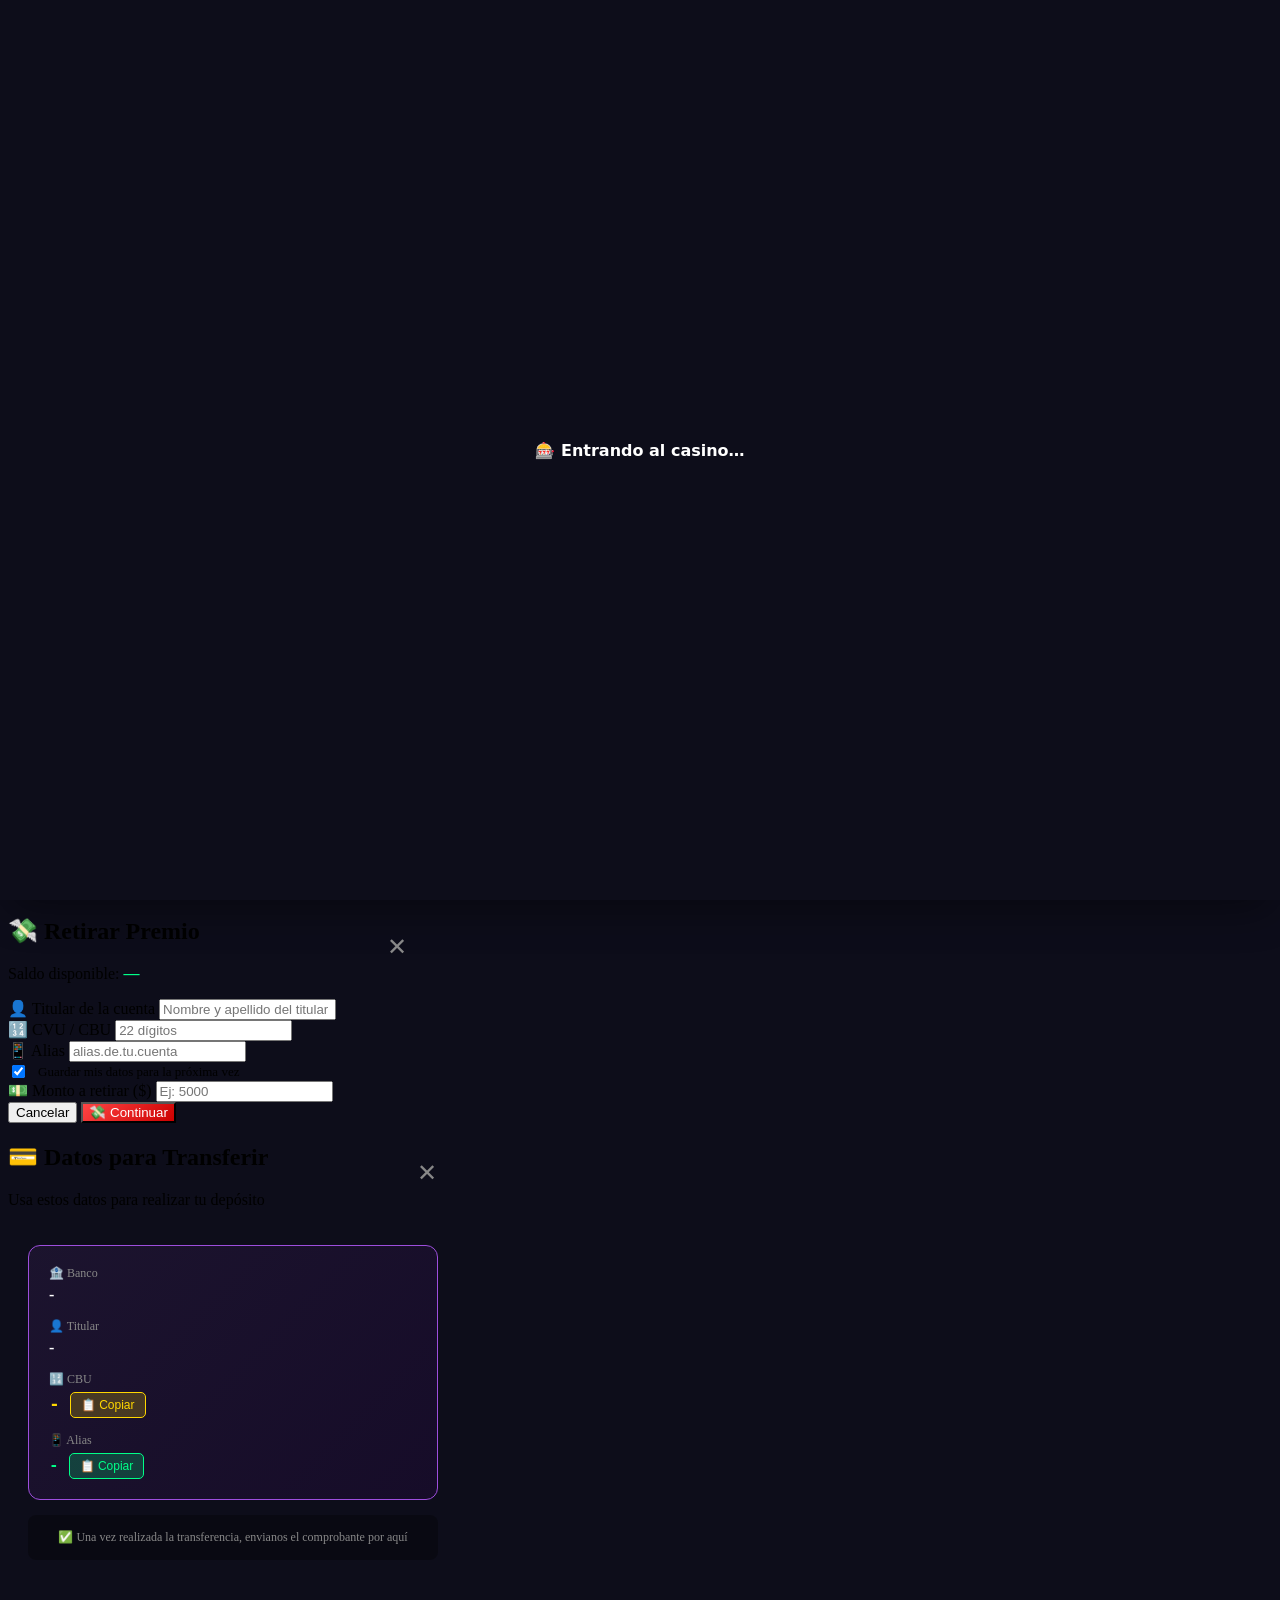
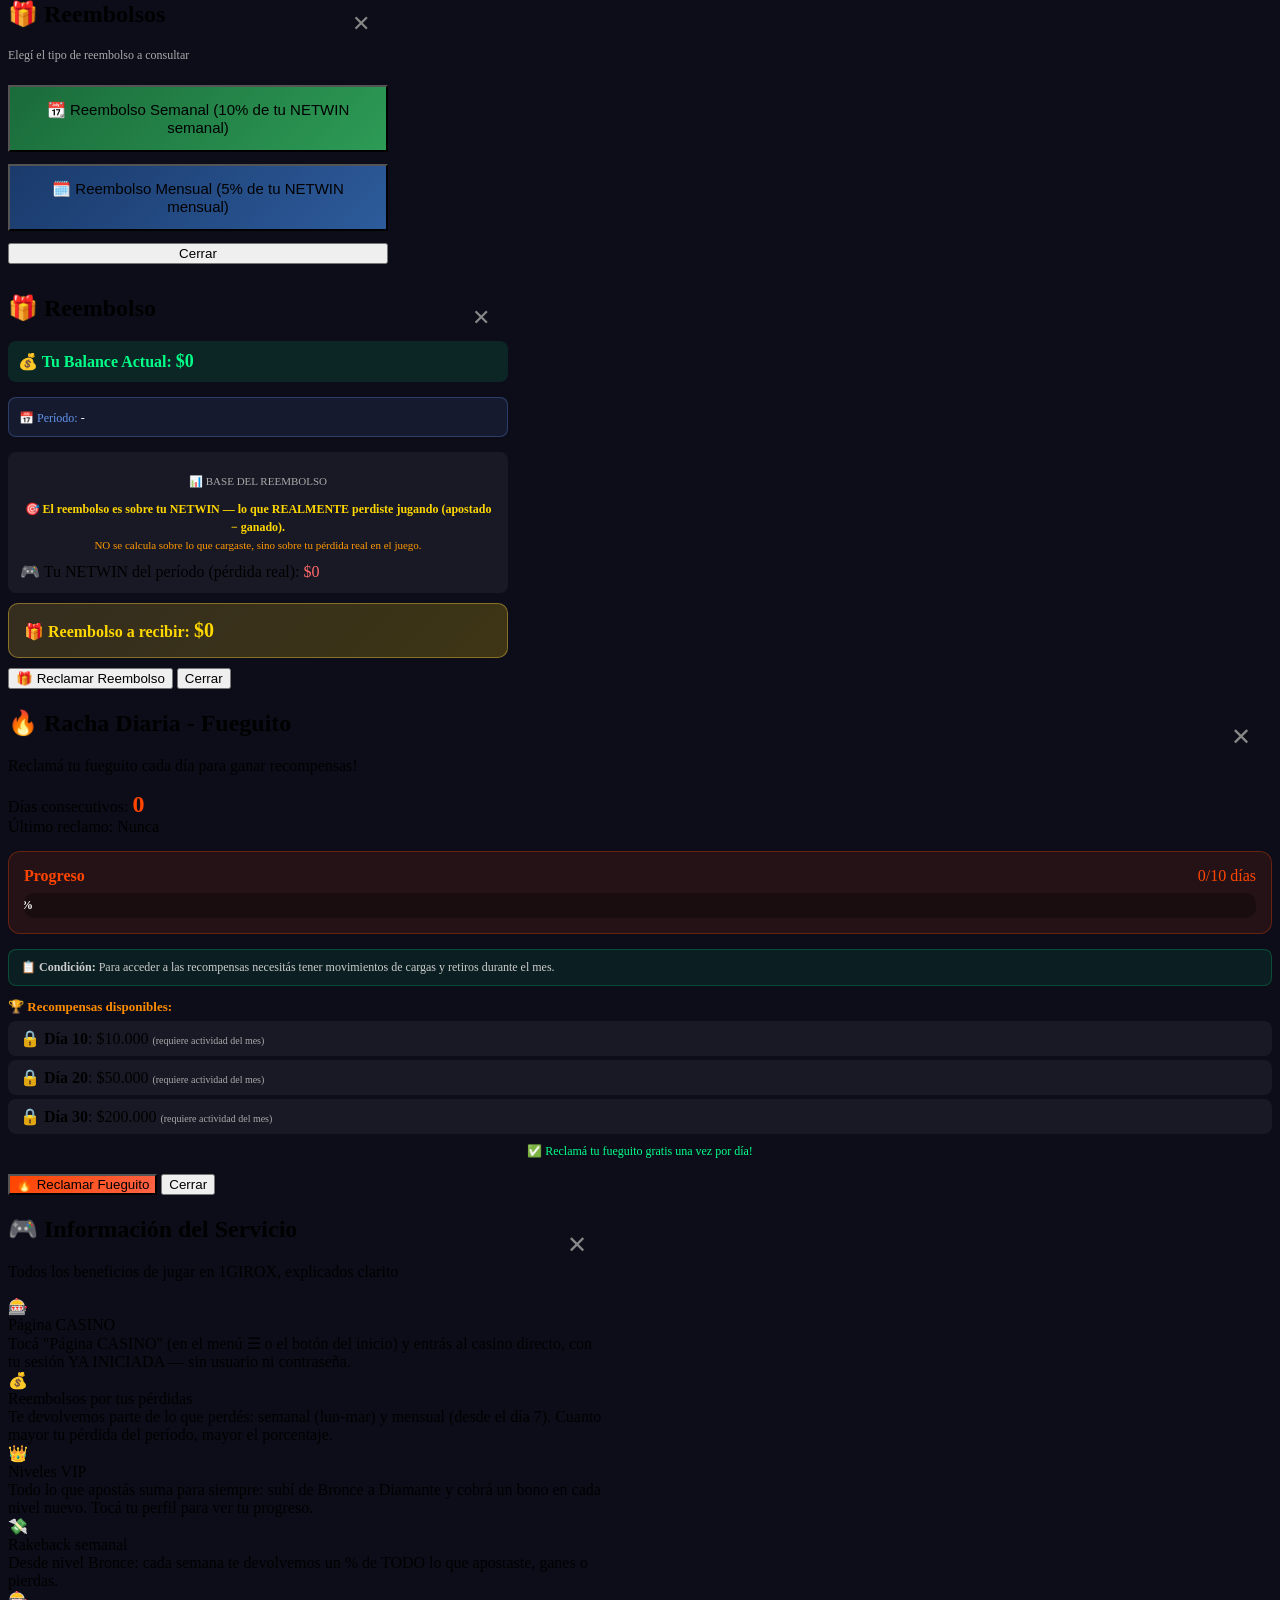
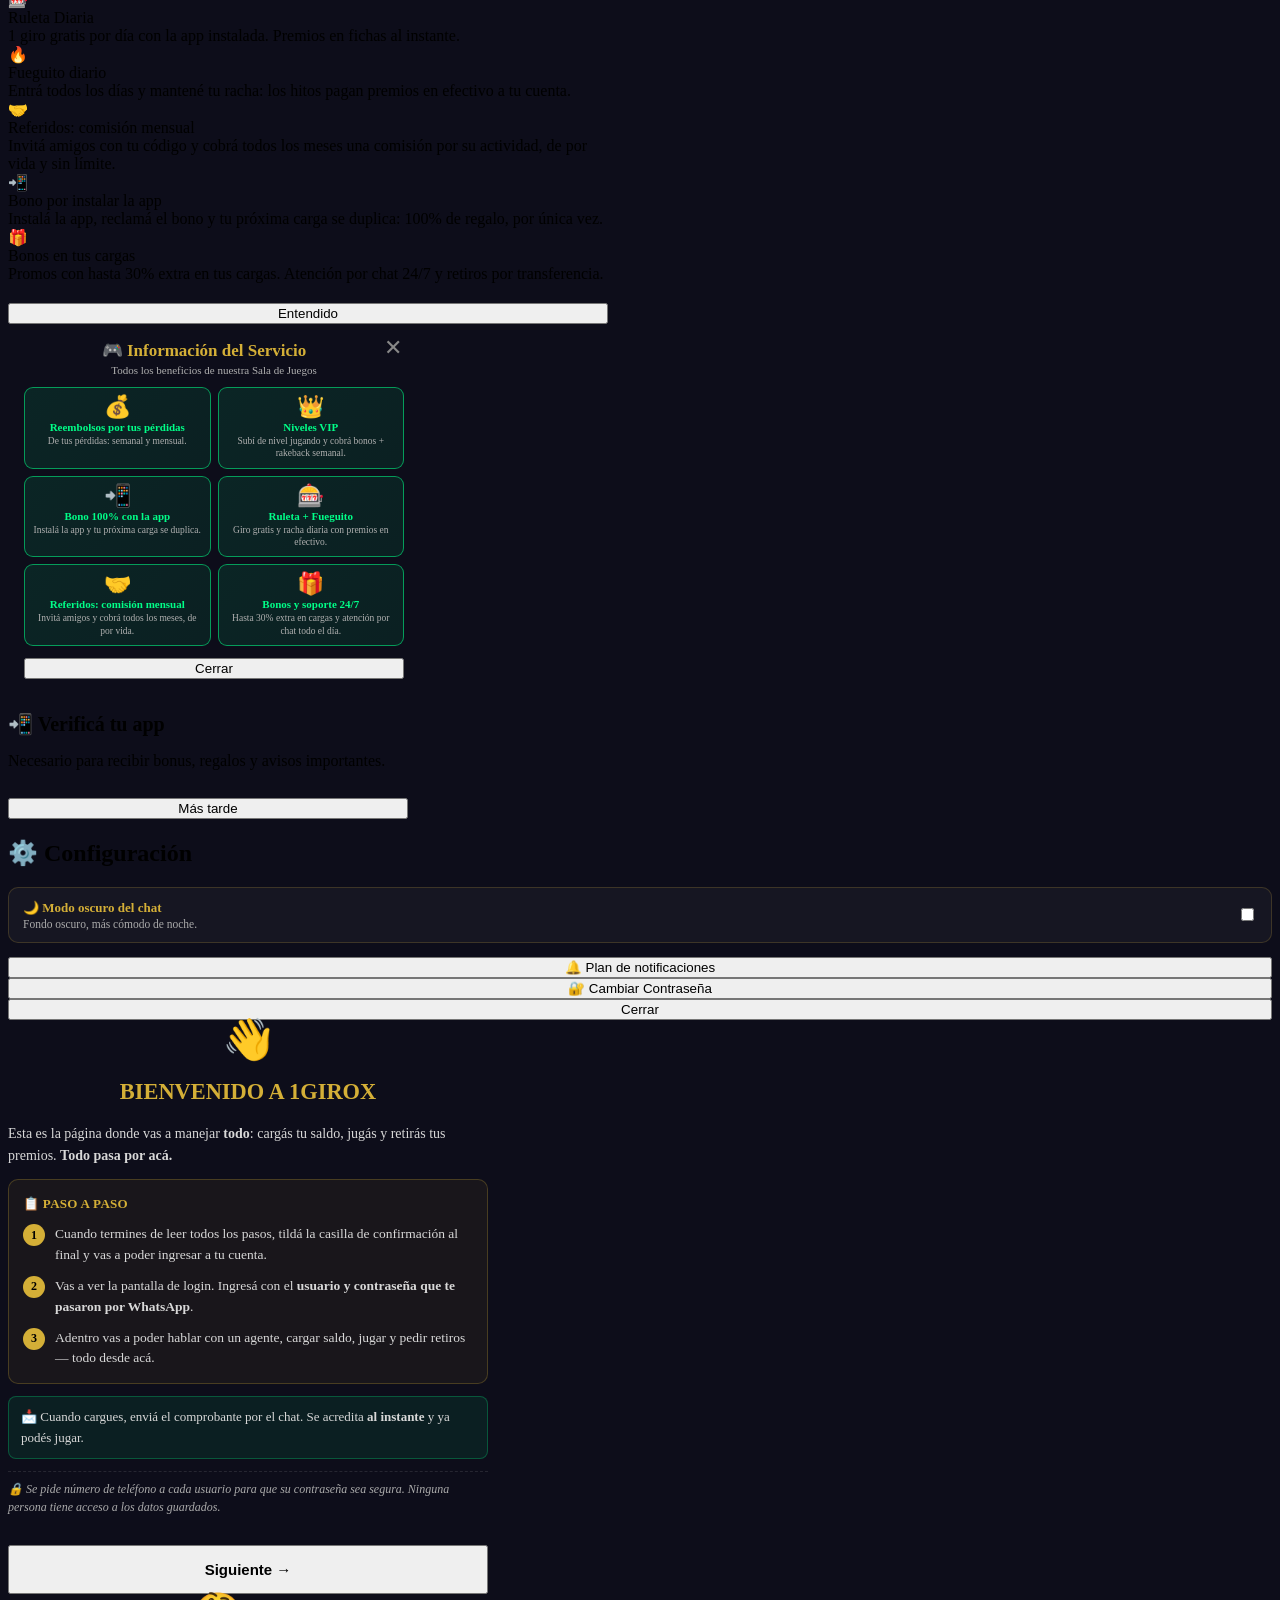
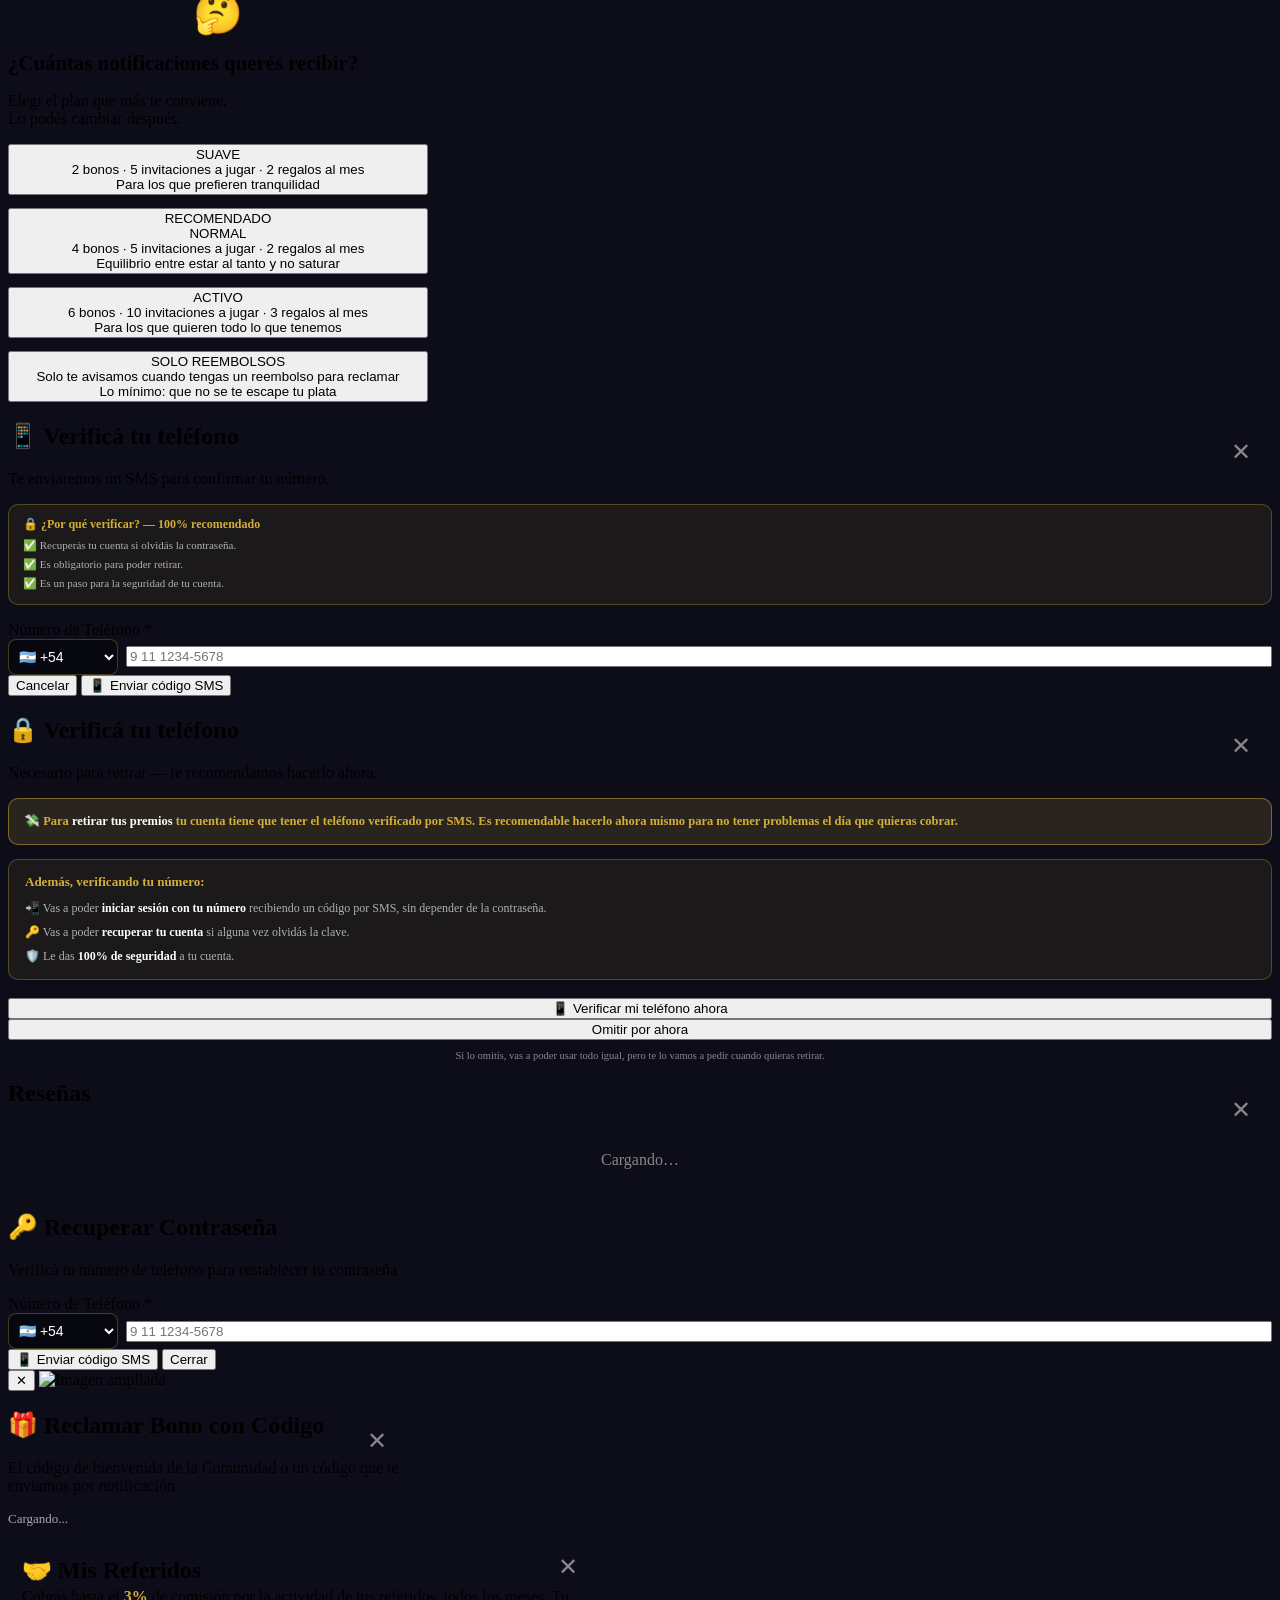
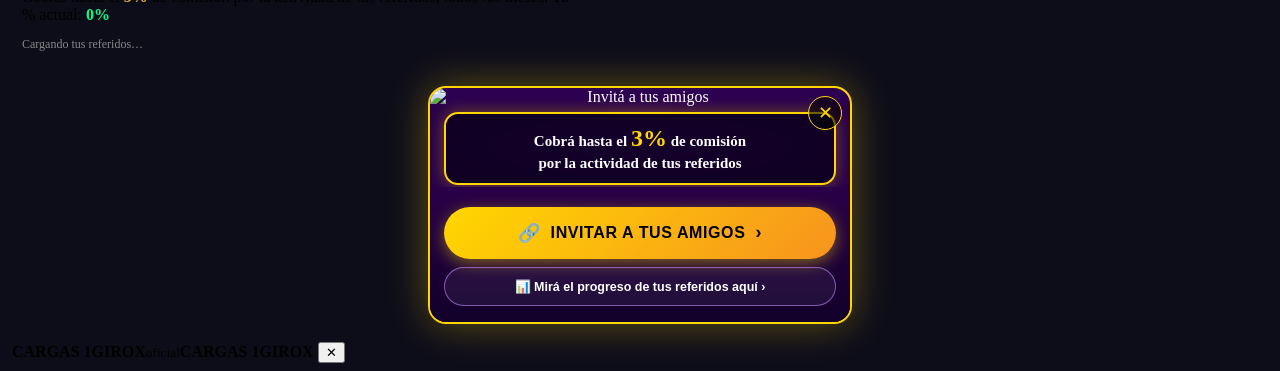
==== commit 6e3b189b: "feat(#362): réplica PICA ROJA tanda 3 — HISTORIAS manuales (imagen/video/texto, botón, bono +X% con " ====
--- a/public/index.html
+++ b/public/index.html
@@ -475,6 +475,8 @@
                          divisor dorado: REEMPLAZADO 2026-08-05 por el banner de 1girox. -->
                     <img src="/images/banner-inicio-1girox.jpg" alt="1GIROX"
                          style="width:100%;max-width:230px;display:block;margin:0 auto;border-radius:12px;border:1px solid rgba(212,175,55,0.35);">
+                    <!-- #362: HISTORIAS públicas en el ingreso (anillo tipo Instagram; aparece sólo si hay historias y la función está prendida) -->
+                    <button type="button" id="lgStoriesRing" class="lg-ring" style="display:none;margin:6px auto 0;" onclick="if(window.VIP&&VIP.stories)VIP.stories.open()" title="Historias" aria-label="Ver historias"><span class="lg-ring-av"><img src="/icons/icon-192x192.png" alt=""></span><b id="lgStoriesCount" class="lg-ring-n"></b></button>
                 </div>
                 <button id="loginGiftsBtn" type="button" style="flex:0 0 64px;display:flex;flex-direction:column;align-items:center;gap:3px;padding:9px 4px;background:rgba(106,13,173,0.18);border:1px solid rgba(157,78,221,0.55);border-radius:11px;color:#d9b8ff;cursor:pointer;-webkit-tap-highlight-color:rgba(157,78,221,.3);touch-action:manipulation;">
                     <span style="font-size:19px;line-height:1;">🎁</span>
@@ -600,6 +602,12 @@
                 <span class="tb-telegram-icon">📣</span>
                 <span class="tb-telegram-text">Unite a la Comunidad de Telegram</span>
             </a>
+            <!-- #362 HISTORIAS (réplica de PICA ROJA): anillo tipo historia; con historias nuevas brilla y muestra la cantidad.
+                 stories.js lo pinta y abre el visor #storyViewer. Oculto hasta que la función esté prendida en COMANDOS. -->
+            <button type="button" class="tb-stories" id="navHistorias" style="display:none;" onclick="if(window.VIP&&VIP.stories)VIP.stories.open()" title="Historias">
+                <span class="st-ring"><span class="st-core">▶</span><span class="st-badge" id="storiesBadge" style="display:none;">1</span></span>
+                <span class="tb-stories-text" id="storiesLbl">Historias</span>
+            </button>
             <button class="tb-hamburger" id="menuToggleBtn" title="Menú" aria-label="Abrir menú" aria-expanded="false">
                 <svg viewBox="0 0 24 24" width="24" height="24" fill="none" stroke="currentColor" stroke-width="2.2" stroke-linecap="round" aria-hidden="true">
                     <path d="M4 6h16M4 12h16M4 18h16"/>
@@ -4303,5 +4311,22 @@
             </div>
         </div>
     </div>
+    <!-- #362: visor de HISTORIAS (pantalla completa). Tocar derecha = siguiente, izquierda = anterior, mantener = pausa. -->
+    <div id="storyViewer" class="story-viewer" aria-hidden="true">
+        <div class="st-bars" id="storyBars"></div>
+        <div class="st-head">
+            <span class="st-logo"><img src="/icons/icon-96x96.png" alt=""></span>
+            <span class="st-who"><b class="st-brand">CARGAS 1GIROX</b><small class="st-brand-sub">oficial</small><b id="storyTitle" class="st-title-hidden">CARGAS 1GIROX</b><small id="storyWhen"></small></span>
+            <button type="button" class="st-close" onclick="VIP.stories.close()" aria-label="Cerrar">✕</button>
+        </div>
+        <div class="st-media" id="storyMedia"></div>
+        <div class="st-tap" id="storyTap"></div>
+        <div class="st-foot">
+            <div class="st-caption" id="storyCaption"></div>
+            <a class="st-link" id="storyLink" href="#" target="_blank" rel="noopener" style="display:none;">Ver más ›</a>
+            <div class="st-react" id="storyReact" style="display:none;"></div>
+        </div>
+    </div>
+    <script src="/js/stories.js?v=362"></script>
 </body>
 </html>
